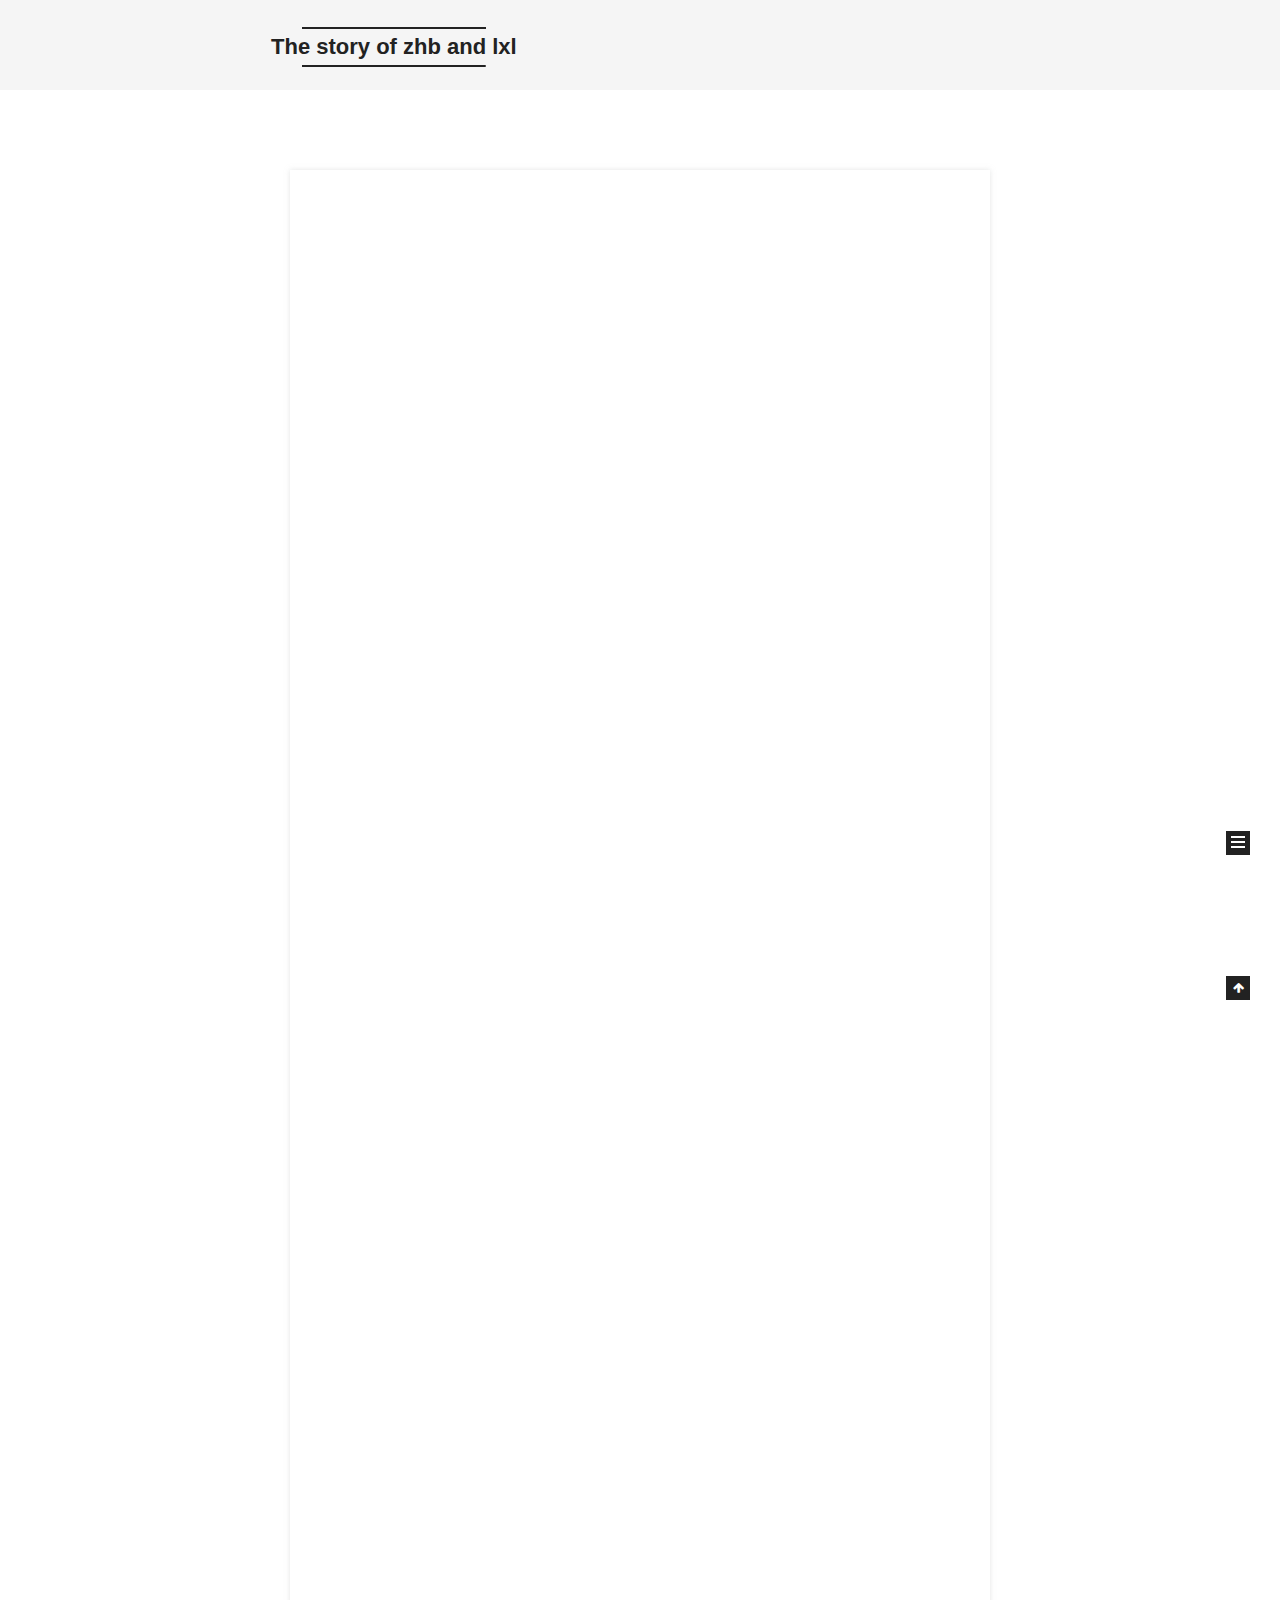
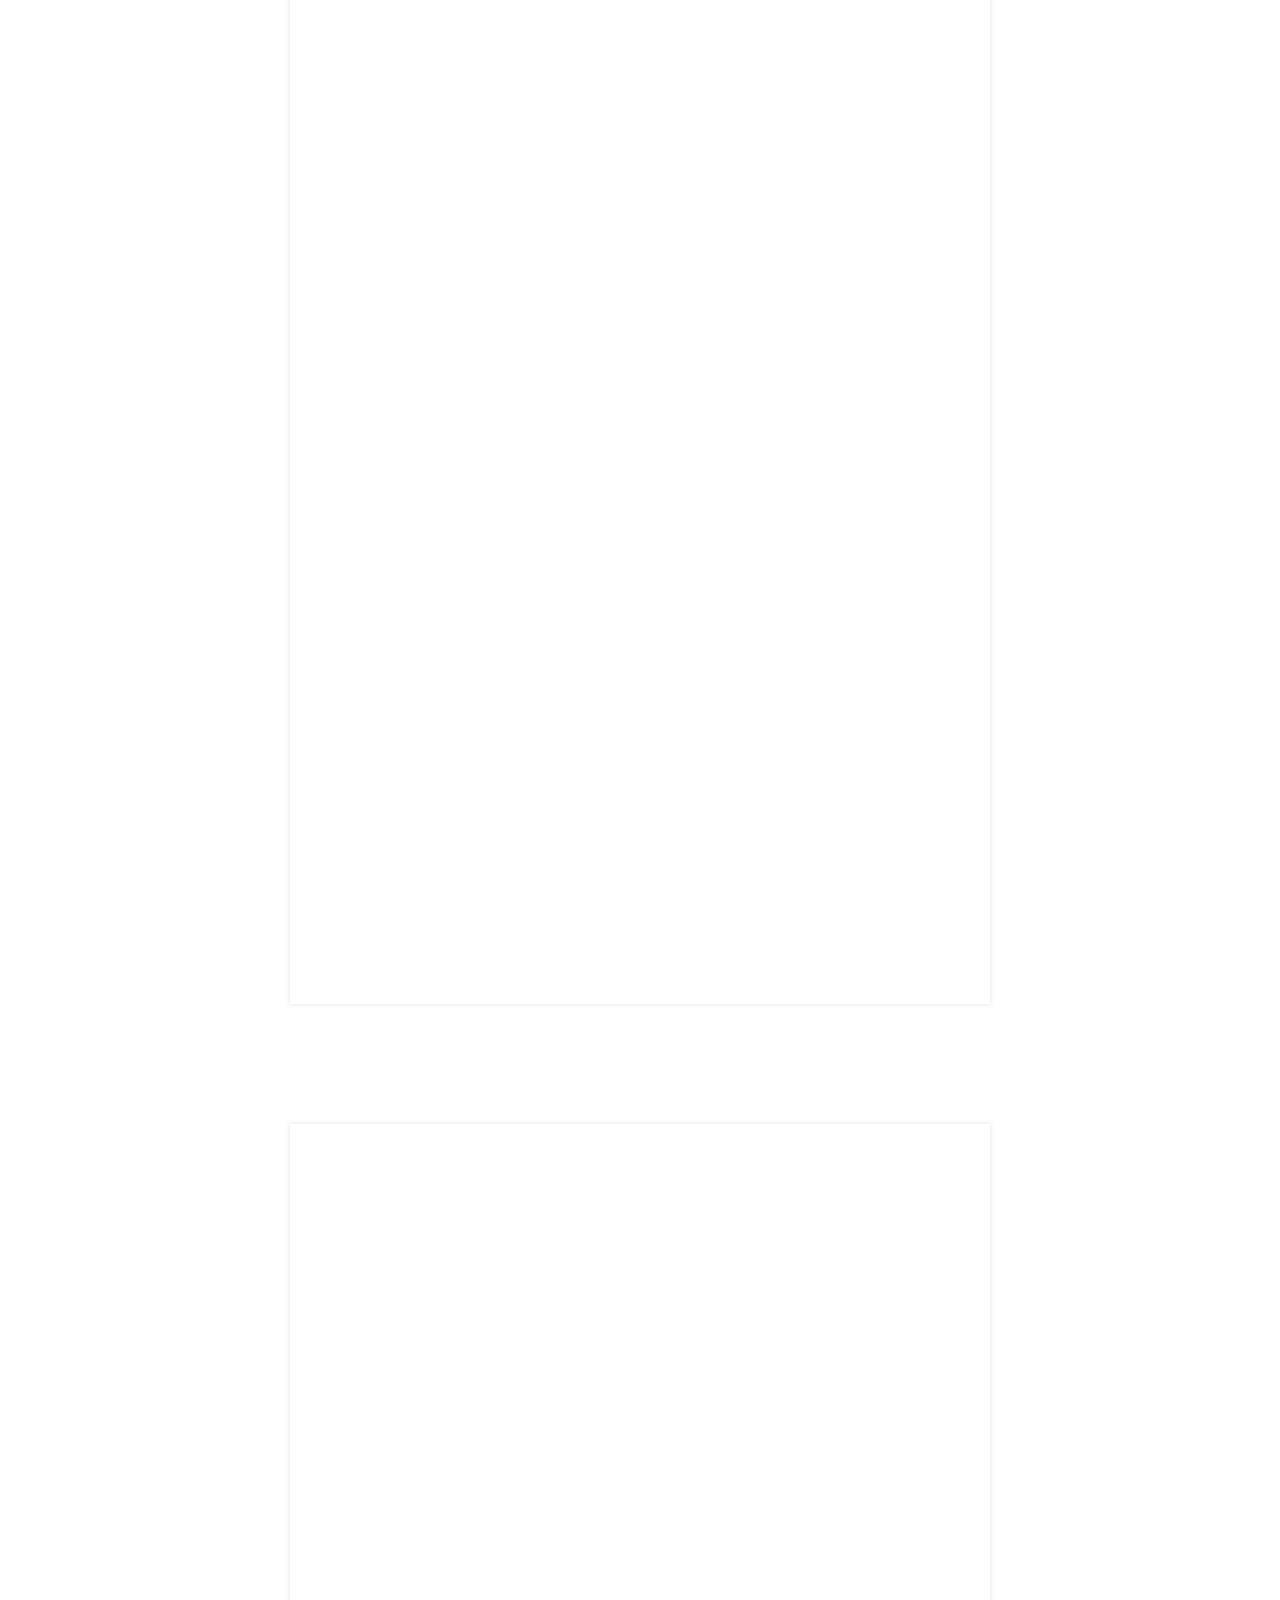
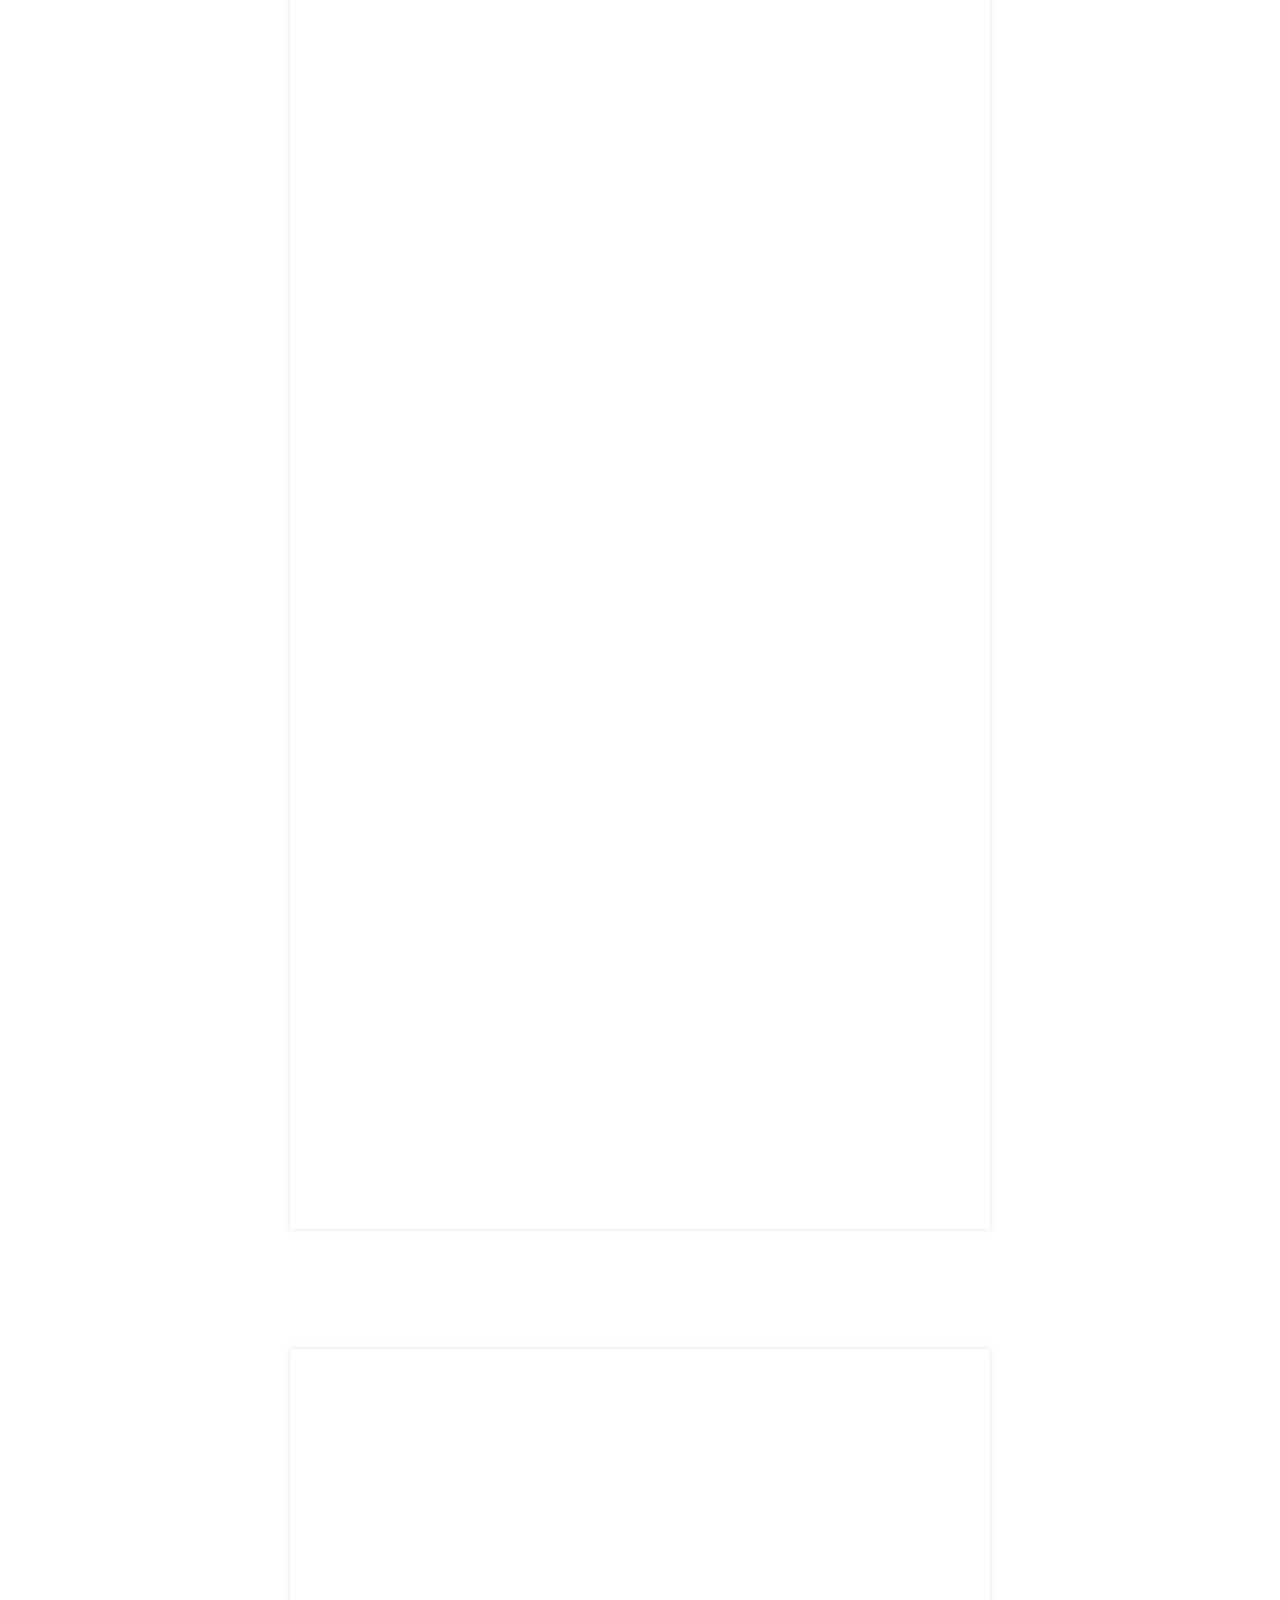
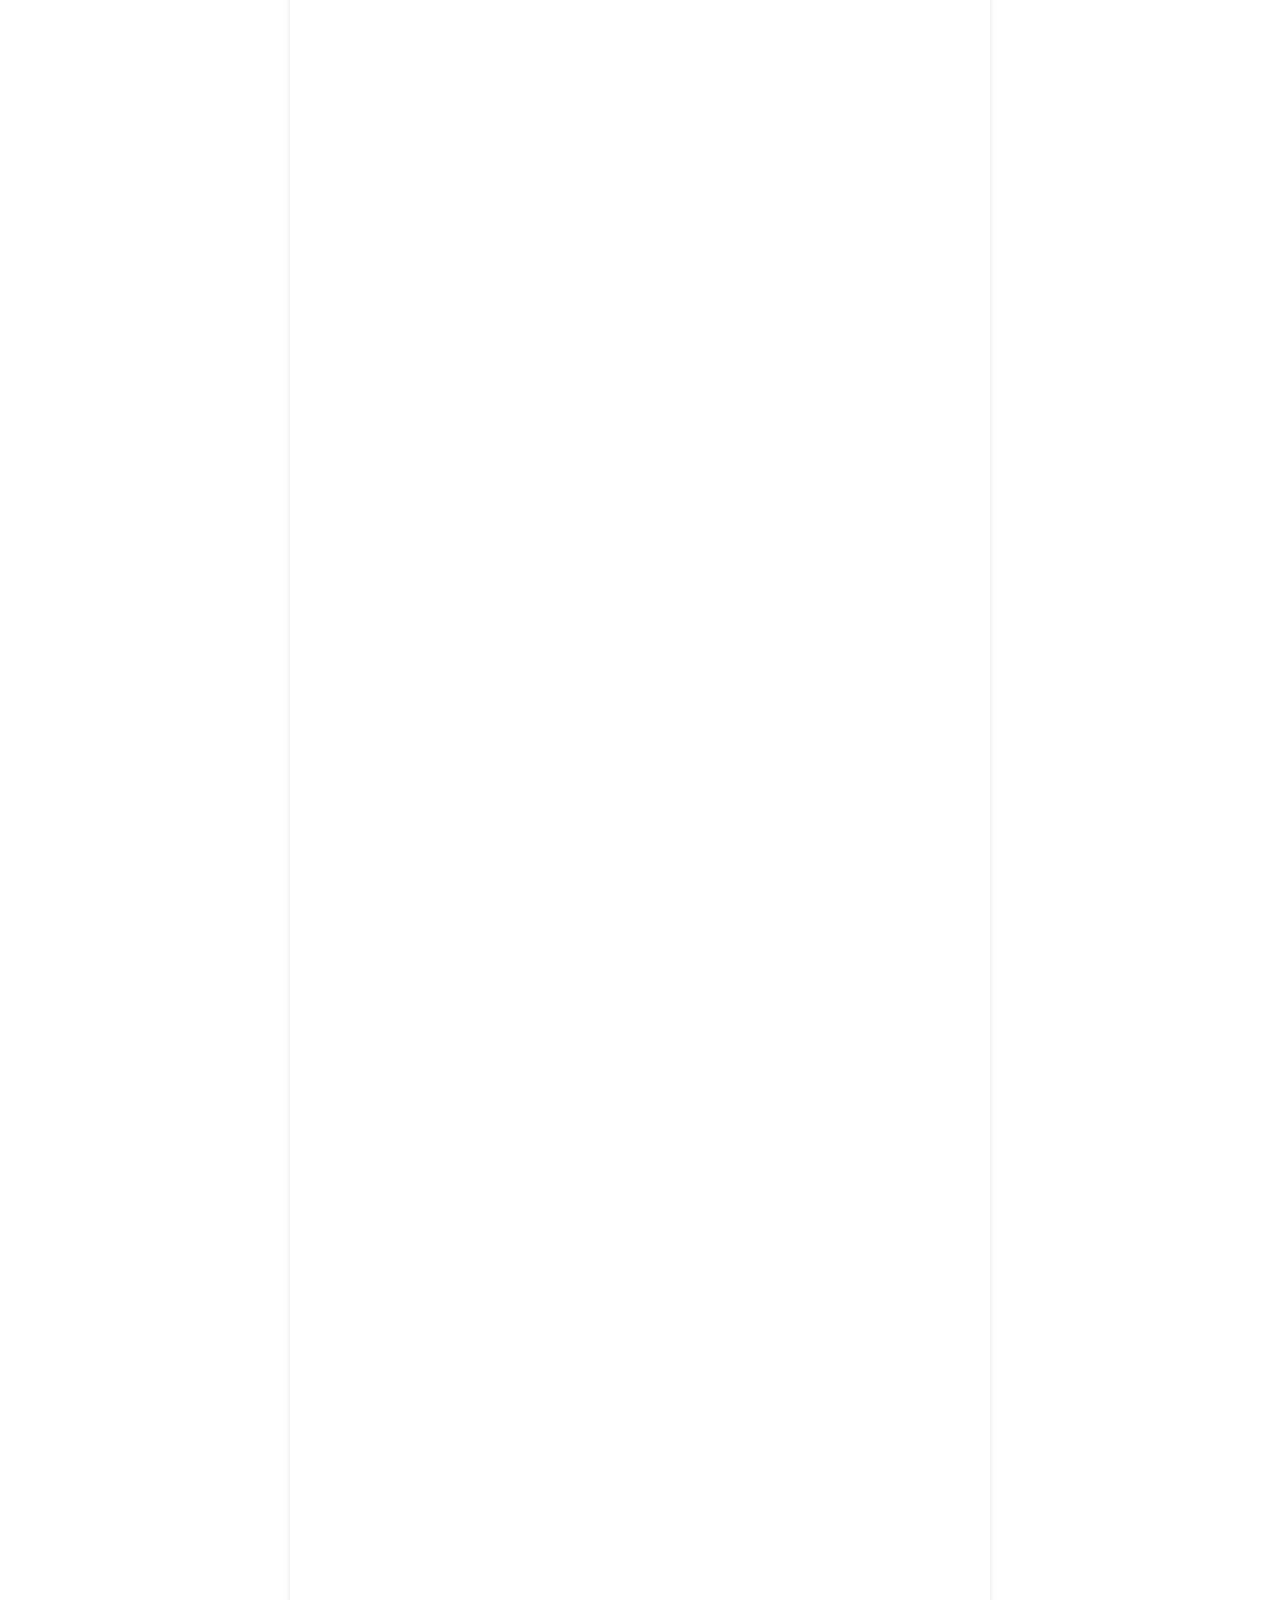
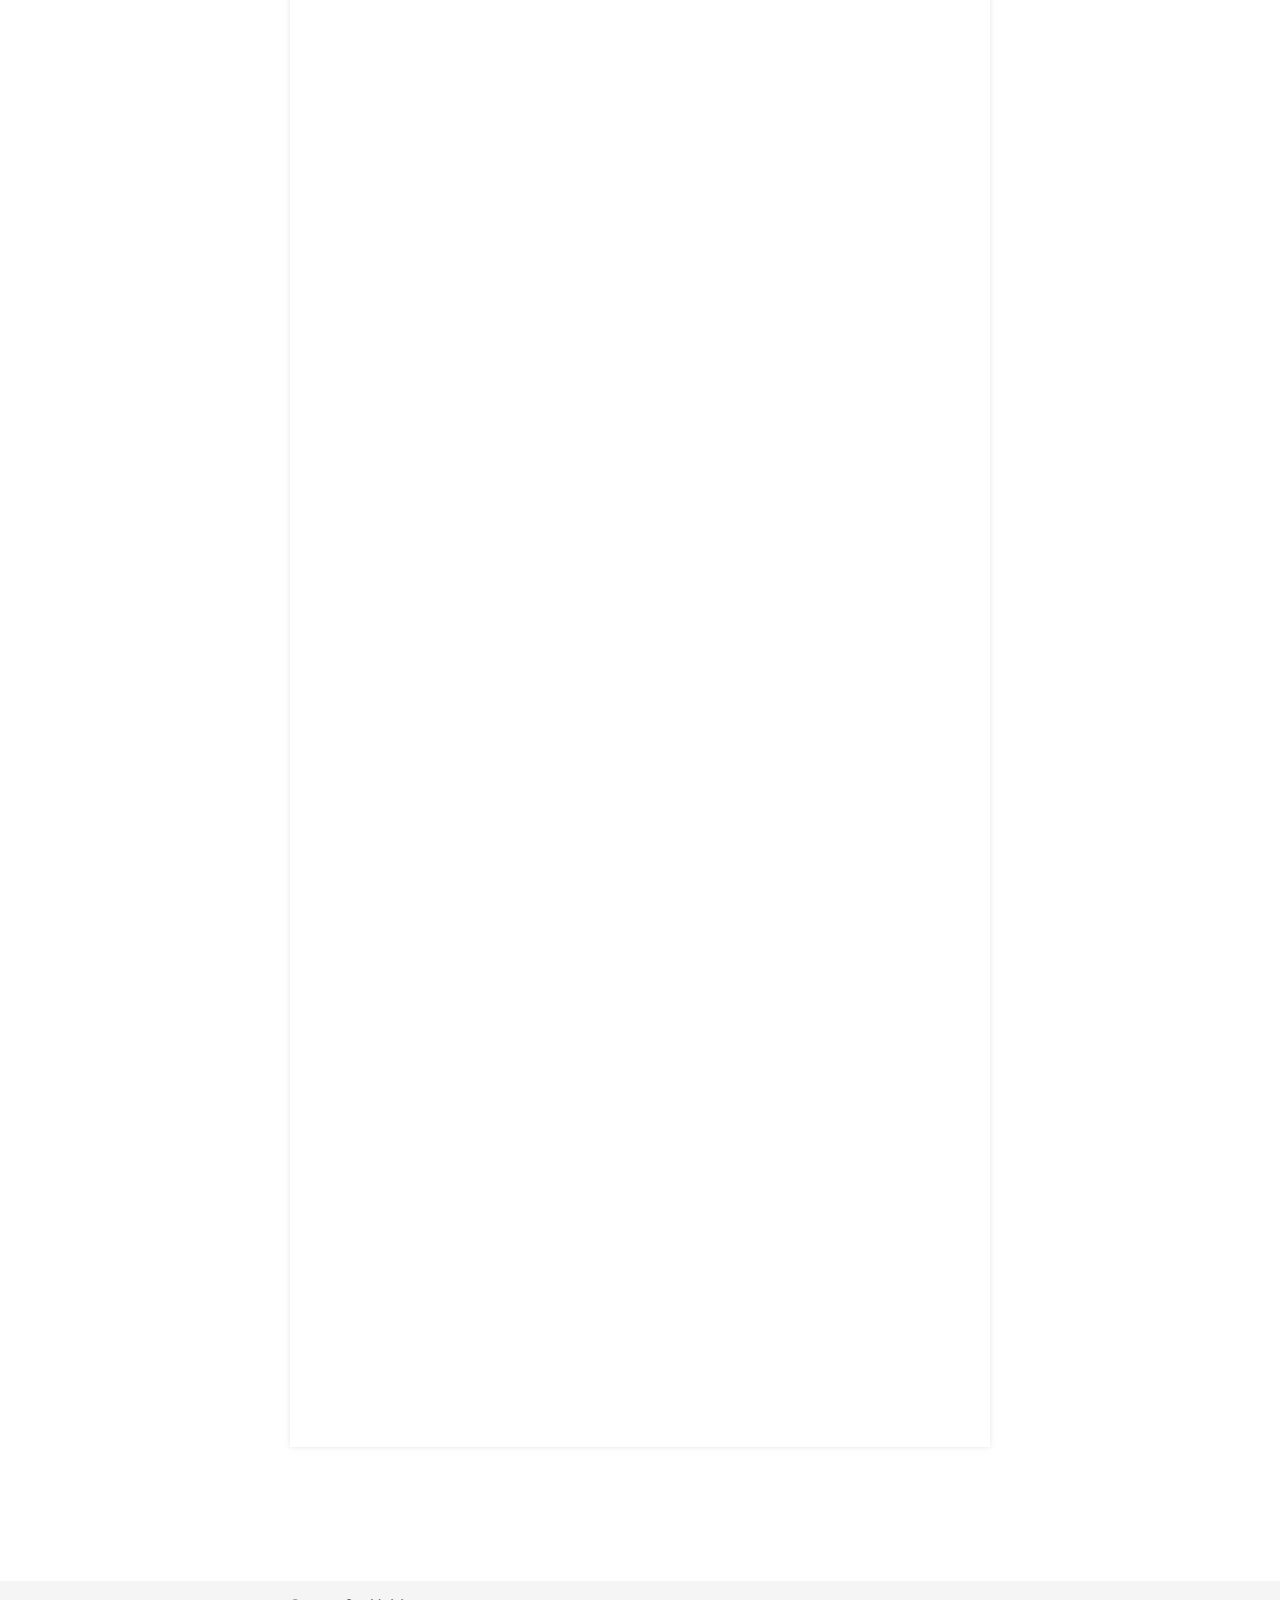
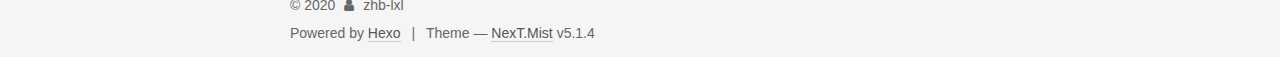
==== index.html @ 1535dd84 "Site updated: 2020-07-05 23:34:23" ====
<!DOCTYPE html>



  


<html class="theme-next mist use-motion" lang="zh-CN">
<head>
  <meta charset="UTF-8"/>
<meta http-equiv="X-UA-Compatible" content="IE=edge" />
<meta name="viewport" content="width=device-width, initial-scale=1, maximum-scale=1"/>
<meta name="theme-color" content="#222">









<meta http-equiv="Cache-Control" content="no-transform" />
<meta http-equiv="Cache-Control" content="no-siteapp" />
















  
  
  <link href="/lib/fancybox/source/jquery.fancybox.css?v=2.1.5" rel="stylesheet" type="text/css" />







<link href="/lib/font-awesome/css/font-awesome.min.css?v=4.6.2" rel="stylesheet" type="text/css" />

<link href="/css/main.css?v=5.1.4" rel="stylesheet" type="text/css" />


  <link rel="apple-touch-icon" sizes="180x180" href="/images/apple-touch-icon-next.png?v=5.1.4">


  <link rel="icon" type="image/png" sizes="32x32" href="/images/favicon-32x32-next.png?v=5.1.4">


  <link rel="icon" type="image/png" sizes="16x16" href="/images/favicon-16x16-next.png?v=5.1.4">


  <link rel="mask-icon" href="/images/logo.svg?v=5.1.4" color="#222">





  <meta name="keywords" content="Hexo, NexT" />










<meta property="og:type" content="website">
<meta property="og:title" content="The story of zhb and lxl">
<meta property="og:url" content="https://zhb-lxl.github.io/index.html">
<meta property="og:site_name" content="The story of zhb and lxl">
<meta property="og:locale" content="zh_CN">
<meta property="article:author" content="zhb-lxl">
<meta name="twitter:card" content="summary">



<script type="text/javascript" id="hexo.configurations">
  var NexT = window.NexT || {};
  var CONFIG = {
    root: '/',
    scheme: 'Mist',
    version: '5.1.4',
    sidebar: {"position":"left","display":"post","offset":12,"b2t":false,"scrollpercent":false,"onmobile":false},
    fancybox: true,
    tabs: true,
    motion: {"enable":true,"async":false,"transition":{"post_block":"fadeIn","post_header":"slideDownIn","post_body":"slideDownIn","coll_header":"slideLeftIn","sidebar":"slideUpIn"}},
    duoshuo: {
      userId: '0',
      author: 'Author'
    },
    algolia: {
      applicationID: '',
      apiKey: '',
      indexName: '',
      hits: {"per_page":10},
      labels: {"input_placeholder":"Search for Posts","hits_empty":"We didn't find any results for the search: ${query}","hits_stats":"${hits} results found in ${time} ms"}
    }
  };
</script>



  <link rel="canonical" href="https://zhb-lxl.github.io/"/>





  <title>The story of zhb and lxl</title>
  








<meta name="generator" content="Hexo 4.2.1"></head>

<body itemscope itemtype="http://schema.org/WebPage" lang="zh-CN">

  
  
    
  

  <div class="container sidebar-position-left 
  page-home">
    <div class="headband"></div>

    <header id="header" class="header" itemscope itemtype="http://schema.org/WPHeader">
      <div class="header-inner"><div class="site-brand-wrapper">
  <div class="site-meta ">
    

    <div class="custom-logo-site-title">
      <a href="/"  class="brand" rel="start">
        <span class="logo-line-before"><i></i></span>
        <span class="site-title">The story of zhb and lxl</span>
        <span class="logo-line-after"><i></i></span>
      </a>
    </div>
      
        <p class="site-subtitle"></p>
      
  </div>

  <div class="site-nav-toggle">
    <button>
      <span class="btn-bar"></span>
      <span class="btn-bar"></span>
      <span class="btn-bar"></span>
    </button>
  </div>
</div>

<nav class="site-nav">
  

  
    <ul id="menu" class="menu">
      
        
        <li class="menu-item menu-item-home">
          <a href="/%20" rel="section">
            
              <i class="menu-item-icon fa fa-fw fa-home"></i> <br />
            
            Home
          </a>
        </li>
      
        
        <li class="menu-item menu-item-archives">
          <a href="/archives/%20" rel="section">
            
              <i class="menu-item-icon fa fa-fw fa-archive"></i> <br />
            
            Archives
          </a>
        </li>
      

      
    </ul>
  

  
</nav>


 </div>
    </header>

    <main id="main" class="main">
      <div class="main-inner">
        <div class="content-wrap">
          <div id="content" class="content">
            
  <section id="posts" class="posts-expand">
    
      

  

  
  
  

  <article class="post post-type-normal" itemscope itemtype="http://schema.org/Article">
  
  
  
  <div class="post-block">
    <link itemprop="mainEntityOfPage" href="https://zhb-lxl.github.io/2020/07/05/lxl%E7%9A%847-4/">

    <span hidden itemprop="author" itemscope itemtype="http://schema.org/Person">
      <meta itemprop="name" content="zhb-lxl">
      <meta itemprop="description" content="">
      <meta itemprop="image" content="/images/avatar.gif">
    </span>

    <span hidden itemprop="publisher" itemscope itemtype="http://schema.org/Organization">
      <meta itemprop="name" content="The story of zhb and lxl">
    </span>

    
      <header class="post-header">

        
        
          <h1 class="post-title" itemprop="name headline">
                
                <a class="post-title-link" href="/2020/07/05/lxl%E7%9A%847-4/" itemprop="url">lxl的7.4</a></h1>
        

        <div class="post-meta">
          <span class="post-time">
            
              <span class="post-meta-item-icon">
                <i class="fa fa-calendar-o"></i>
              </span>
              
                <span class="post-meta-item-text">Posted on</span>
              
              <time title="Post created" itemprop="dateCreated datePublished" datetime="2020-07-05T23:17:21+08:00">
                2020-07-05
              </time>
            

            

            
          </span>

          

          
            
          

          
          

          

          

          

        </div>
      </header>
    

    
    
    
    <div class="post-body" itemprop="articleBody">

      
      

      
        
          
            <p>我的生日！！！终于和傻傻宾见面啦~其实我都不知道见了面之后自己会怎么表现233但是有点庆幸我前一天晚上睡的不够好 有点呆呆的 内心的紧张就没有那么多 我本来以为牵手啊搂住可能会有点刻意 然后跟男孩子从来就没怎么有稍微一点亲密接触的我可能会觉得不舒服 但是我刚见面在电梯上的时候 我就觉得 啊 好像有点点尴尬耶 然后我就稍微鼓起勇气摸了摸你的头 很快就收了回来哈哈哈我就想 后面怎么发展我就不管了哈哈哈哈 然后很快就在那个电梯上你就搂住了我的肩 我觉得蛮神奇的是 我没什么扭捏感的样子 一切都很自然 感觉最开始的一切刚见面的腼腆 都在那个电梯上消解了 我有想象过第一次埋在男朋友的怀里是什么感受 可能会很害羞？ 我本来只是被你搂着肩而已 后来在地铁上 有的时候会站不稳你就会把我往你怀里搂 然后几次过后我好像就开始自己往你怀里蹭了哈哈哈哈 后来去次饭嘛 然后你给我戴项链嘻嘻 感觉这是之前我在电视剧里边看到的情节好嘛！我觉得你其实可以在船上再给我的嘻嘻 因为吃饭那个地方食物的味道有点点重 感觉会把你送给我的项链弄脏〃∀〃 </p>
<p>我觉得定了那个船挺好的嘻嘻 还可以半躺着 如果只是在江边散步的话 我觉得我可能都不会那么快就会和你腻歪抱在一起 后来嘛…我就超级喜欢蹭你 抬头蹭你的下巴 隔着口罩真的是肆无忌惮哈哈哈哈 在船上的时候其实我知道你想干坏事想亲我（手动狗头） 但是我觉得有点太快了QAQ 其实我也想偷偷亲你一下 但是觉得还是太快了太快了这才第一次date233感觉好像还是在梦里一样 不过呢口罩真的是个好东西 这样子我就可以在你脸上随便蹭来蹭去嘻嘻</p>
<p>感觉自己在昨天亲身经历的时候一切都很自然 但是回家之后回想起来 真的觉得自己都磕到了自己的糖（羞涩.jpg）还有你给我写的博客哈哈哈哈 回家之后慢慢一条一条看看的我觉得人自己在做梦哈哈哈哈<br>〃∀〃</p>
<p>我感觉用新冠时期的爱情来介绍我们的开始真的好适合啊哈哈哈 很多甜甜的地方都是之前别人没有的 就比如我可以戴着口罩蹭你 很害羞的经历啦〃∀〃听起来就觉得超级特别超级甜哈哈哈哈 而且我觉得晚上我们抱在一起的时候 旁边的小姐姐好像真的是在说我们撑着伞好甜啊〃∀〃嘻嘻</p>
<p>我觉得我的第一次恋爱的开始好圆满耶ε٩(๑&gt; ₃ &lt;)7з</p>
<p>傻傻宾 我们一定要一直都好好的哦٩۹(๑•̀ω•́ ๑)۶</p>
<center class="half">
    <img src="/2020/07/05/lxl%E7%9A%847-4/1.jpg" width="300">
</center>
<center class="half">
    <img src="/2020/07/05/lxl%E7%9A%847-4/2.jpg" width="300">
</center>
<center class="half">
    <img src="/2020/07/05/lxl%E7%9A%847-4/3.jpg" width="300">
</center>
          
        
      
    </div>
    
    
    

    

    

    

    <footer class="post-footer">
      

      

      

      
      
        <div class="post-eof"></div>
      
    </footer>
  </div>
  
  
  
  </article>


    
      

  

  
  
  

  <article class="post post-type-normal" itemscope itemtype="http://schema.org/Article">
  
  
  
  <div class="post-block">
    <link itemprop="mainEntityOfPage" href="https://zhb-lxl.github.io/2020/07/05/zhb%E7%9A%847-4/">

    <span hidden itemprop="author" itemscope itemtype="http://schema.org/Person">
      <meta itemprop="name" content="zhb-lxl">
      <meta itemprop="description" content="">
      <meta itemprop="image" content="/images/avatar.gif">
    </span>

    <span hidden itemprop="publisher" itemscope itemtype="http://schema.org/Organization">
      <meta itemprop="name" content="The story of zhb and lxl">
    </span>

    
      <header class="post-header">

        
        
          <h1 class="post-title" itemprop="name headline">
                
                <a class="post-title-link" href="/2020/07/05/zhb%E7%9A%847-4/" itemprop="url">zhb的7.4</a></h1>
        

        <div class="post-meta">
          <span class="post-time">
            
              <span class="post-meta-item-icon">
                <i class="fa fa-calendar-o"></i>
              </span>
              
                <span class="post-meta-item-text">Posted on</span>
              
              <time title="Post created" itemprop="dateCreated datePublished" datetime="2020-07-05T20:12:35+08:00">
                2020-07-05
              </time>
            

            

            
          </span>

          

          
            
          

          
          

          

          

          

        </div>
      </header>
    

    
    
    
    <div class="post-body" itemprop="articleBody">

      
      

      
        
          
            <p>过去的两天像梦一般，zhb现在仍然沉浸在这两天的美好当中。趁着细节还没有忘记，zhb赶紧动笔，写下这两天最美好的回忆。</p>
<h2 id="凌晨"><a href="#凌晨" class="headerlink" title="凌晨"></a>凌晨</h2><p>给你发完生日祝福，并在结束摸鱼说晚安之后，我开始尝试睡觉。好吧，我承认那时候我超级紧张，其实也很容易理解，毕竟第二天要见明恋了半年的女神，一个母胎solo怎么可能不紧张呢？</p>
<p>迷迷糊糊半睡半醒地到了早上八点，我决定不睡了，开始检查我给你准备的礼物们是否都还正常。</p>
<h2 id="下午两点"><a href="#下午两点" class="headerlink" title="下午两点"></a>下午两点</h2><p>这可能是我坐得最漫长的高铁了，最喜欢的柯南也不香了。到了广州南之后，在你所在的H出口前，我深吸了一口气，让自己狂跳的心稍微平静下来，然后就看到了那个站在电梯上的美丽姑娘。虽然隔着口罩，但是我一眼就看出这就是那个她，就是我日思夜想夜不成寐的她。</p>
<p>口罩是个好东西，zhb此刻的表情一定相当滑稽，然后我就和你一起走下电梯。然后我就开始纠结，要怎么稍微表示亲近而不失冒犯。而此时你突然跳起来拍了我脑袋一下，像一只可爱的小精灵一样，立刻拉进了我们的距离。于是我顺势搂住了你，你似乎没有抗拒，这使我的心稍微平静下来：这个小可爱并不会反感我的举动。然后后面就顺其自然啦。</p>
<h2 id="下午四点"><a href="#下午四点" class="headerlink" title="下午四点"></a>下午四点</h2><p>我们终于排到了烤肉的号。我想起我陪我妈妈看的偶像剧里面，男生送女生首饰的时候，似乎都是在饭桌上掏出来的，于是我就模仿了一下。给你戴首饰是我觉得我们这次最好笑的一个点，这个动作我对着我的玩偶企鹅演练了很多次，但是模拟的时候未曾想到过，当我拨开你的秀发的时候，那种淡淡的香气让我内心砰砰直跳，小鹿乱撞。awsl，我手开始抖，不过怕你不舒服，我还是尽快地将它扣好。</p>
<h2 id="晚上八点"><a href="#晚上八点" class="headerlink" title="晚上八点"></a>晚上八点</h2><p>我们在珠江上，我抱着你，你搂着我，在甲板上吹风。我一度有一种冲动，想要模仿泰坦尼克号里面的Jack和Rose,不过觉得这个想法太中二了，而且人也太多了就不好意思提。<br>然后我们回到船舱，我们继续腻歪，当时那种幸福感，我觉得真的此生难忘。面对心爱的姑娘，这种幸福感，写这篇文章时刻的我，也还是可以强烈地感受到。不过你说得对，第一次date还是留一点到以后哈哈哈哈，虽然我承认我确实动了坏心思（毕竟这是我最心爱的姑娘）。（这里似乎应该加一个狗头）。然后我在船上也把博客给你看了，然后你也给了我那封信（说起来丢人，在宾馆我第一次看的时候，真的掉了泪水2333）</p>
<h2 id="晚上九点"><a href="#晚上九点" class="headerlink" title="晚上九点"></a>晚上九点</h2><p>快乐的时间总是那么短暂，美好的光阴一下子就过去了。我把你送到了小区门口，但是我舍不得放你走，我们在一直拥抱着，拥抱着。时间仿佛停止了，我们都不说话，静静的，静静的，真希望就这么一直下去啊～</p>
<p>可惜我还是得放开你，还是得转身离去。我一步三回头，不过似乎没有看到你回头（狗头）然后今天你说你也没有看到我回头，那真的是偶像剧里面那种感觉了。</p>
<h2 id="PS"><a href="#PS" class="headerlink" title="PS"></a>PS</h2><p>我一直以为我的情绪控制能力很好，但是写这篇文章的时候我真的控制不住了（太没出息了2333，哼，都怪你哈哈哈哈）。不知道是想念还是幸福，我终于理解了什么叫做热泪盈眶。</p>
<p>哼，宝贝琳我们以后一定要一直一直这样哦！其实还有好多话，但是我怕等一下我妈看到我这样子以为我怎么了呢2333，就先这样吧。</p>
<p>mua~</p>

          
        
      
    </div>
    
    
    

    

    

    

    <footer class="post-footer">
      

      

      

      
      
        <div class="post-eof"></div>
      
    </footer>
  </div>
  
  
  
  </article>


    
      

  

  
  
  

  <article class="post post-type-normal" itemscope itemtype="http://schema.org/Article">
  
  
  
  <div class="post-block">
    <link itemprop="mainEntityOfPage" href="https://zhb-lxl.github.io/2020/06/20/zhb%E7%9A%84%E4%B8%80%E7%82%B9%E7%82%B9%E5%BF%83%E8%B7%AF%E5%8E%86%E7%A8%8B/">

    <span hidden itemprop="author" itemscope itemtype="http://schema.org/Person">
      <meta itemprop="name" content="zhb-lxl">
      <meta itemprop="description" content="">
      <meta itemprop="image" content="/images/avatar.gif">
    </span>

    <span hidden itemprop="publisher" itemscope itemtype="http://schema.org/Organization">
      <meta itemprop="name" content="The story of zhb and lxl">
    </span>

    
      <header class="post-header">

        
        
          <h1 class="post-title" itemprop="name headline">
                
                <a class="post-title-link" href="/2020/06/20/zhb%E7%9A%84%E4%B8%80%E7%82%B9%E7%82%B9%E5%BF%83%E8%B7%AF%E5%8E%86%E7%A8%8B/" itemprop="url">zhb的一点点心路历程</a></h1>
        

        <div class="post-meta">
          <span class="post-time">
            
              <span class="post-meta-item-icon">
                <i class="fa fa-calendar-o"></i>
              </span>
              
                <span class="post-meta-item-text">Posted on</span>
              
              <time title="Post created" itemprop="dateCreated datePublished" datetime="2020-06-20T00:02:42+08:00">
                2020-06-20
              </time>
            

            

            
          </span>

          

          
            
          

          
          

          

          

          

        </div>
      </header>
    

    
    
    
    <div class="post-body" itemprop="articleBody">

      
      

      
        
          
            <h1 id="引言"><a href="#引言" class="headerlink" title="引言"></a>引言</h1><p>当lxl看到这篇文章的时候，zhb可能已经紧张得不知道说什么好了2333，所以我觉得还是让lxl回忆一下，为什么zhb现在会在你的对面，跟你说刚才的那番话。</p>
<h1 id="1月"><a href="#1月" class="headerlink" title="1月"></a>1月</h1><p>考试周的时候，加了微信久久不聊的你突然问我：“计算机组成原理怎么学？”看到你的聊天框浮现的小红点，有点点惊讶，也有点点小兴奋，因为刚刚考完计组，第二天还有考试，就根据我的理解实事求是地讲了一下。</p>
<p>这时的我肯定不会想到，半年后，我会跑到广州，站在你面前，跟你说刚才的那一番话。</p>
<p>之前曾经对某位工具人同学开玩笑说，给我介绍一个女朋友吧，没想到在我期末考结束之后，这位同学真的认认真真地说，要把她的女朋友介绍给我。然后还把照片给我看了一下。看到照片后，zhb的第一反应：好可爱的女孩子！第二反应：啊啊啊太可爱啦！然后就是：工具人同学怎么现在才告诉我这个妹子（手动狗头）。不过鉴于对工具人同学的撮合能力表示担忧，我决定自己来追。</p>
<p>最开始也不敢轻举妄动，也只有在新年的时候发了个祝福，还被怀疑是群发qwq。终于在1月底你突然跑来问我计组题目，机会好像来了！</p>
<h1 id="2月"><a href="#2月" class="headerlink" title="2月"></a>2月</h1><p>进入2月后，我们开始熟悉起来，并开始有了一些共同的话题。而你生活中的不开心的事情，有时候也会告诉我。我们讨论的东西越来越多，进而讨论起彼此母胎solo的经历（狗头）。我从未向这样盼望早日开学，只因为希望可以早点见到你。谁知天有不测风云，此时新冠疫情的严峻使得开学变得遥遥无期。</p>
<h1 id="3月"><a href="#3月" class="headerlink" title="3月"></a>3月</h1><p>这个月与上个月相似，让我感到非常快乐的事情是，在我国历生日的时候，你给我在0点发了生日祝福。而从3月开始，我开始按照计划开展我的学习，有时候我虽然很想去找你聊天，但是我觉得还是要完成眼前的学习任务。我不希望因为我喜欢你而影响我们的正常的学习生活，因为我坚信，好的感情应该是携手共进，而不是相互耽搁。不过随着我们交流的深入，我愈发觉得，你不仅超级可爱，而且三观跟我出奇的一致。如果说，之前只是见色起意，从这个阶段开始，我真的开始认认真真地考虑我对你的感觉，并把你纳入到我后半段大学生涯的规划中。</p>
<h1 id="4月"><a href="#4月" class="headerlink" title="4月"></a>4月</h1><p>我越来越按捺不住了，我开始工具人同学商量，我得去广州亲自见你一趟了。我不断关注着广州的疫情状况，并曾想过，在520那天，跑到广州给你一个惊喜。不过当4月20日开学后，我发现这学期有太多的任务，我感觉我一时半会还无法做好准备，向你亲口说出我对你的感觉。所以这个计划暂时被推迟了，而我也由于实验室还有专业课的事情，陷入了忙碌之中。即使如此，每天跟你聊天仍然是令我最快乐的事情。</p>
<h1 id="5月"><a href="#5月" class="headerlink" title="5月"></a>5月</h1><p>这应该是一个非常重要的月份。在这里挑几个关键的日期吧哈哈哈哈哈。</p>
<h2 id="5月20日"><a href="#5月20日" class="headerlink" title="5月20日"></a>5月20日</h2><p>这一天其实是我之前计划要表白的日子。无数次打开你的聊天窗口，写下我喜欢你，但是又心烦意乱地删除，理智告诉我，这个时间还不能表白，我应该去广州亲自告诉你。于是这时候的我决定，尽快在一个特殊的日子，去广州和你表白。于是，我找了个理由告诉爸妈，我最近要去一趟广州。</p>
<h2 id="5月28日"><a href="#5月28日" class="headerlink" title="5月28日"></a>5月28日</h2><p>本来想要偷偷去广州，但是怕惊喜变成了惊吓，思来想去还是决定跟你商量一下。假装若无其事地找到你，说我要去广州一趟。然后你就开始装傻（你超级坏哟）。经过一两天的考虑，我最终决定在你的生日，也就是你看到这篇文章的现在，陪你过这个生日，然后告诉你，我喜欢你。</p>
<h1 id="6月"><a href="#6月" class="headerlink" title="6月"></a>6月</h1><h2 id="6月１日"><a href="#6月１日" class="headerlink" title="6月１日"></a>6月１日</h2><p>我给你在０点的时候发了六一祝福（没毛病，你就是一个小可爱），然后突如其来收到了一份礼物，让我开心了一整天：</p>
<center class="half">
    <img src="/2020/06/20/zhb%E7%9A%84%E4%B8%80%E7%82%B9%E7%82%B9%E5%BF%83%E8%B7%AF%E5%8E%86%E7%A8%8B/1.png" width="300">
</center>

<p>我觉得事情似乎变得明朗起来，不过我还没有找到一个比较好的契机捅破这层窗户纸。</p>
<h2 id="６月中旬"><a href="#６月中旬" class="headerlink" title="６月中旬"></a>６月中旬</h2><p>渐渐的，你开始默认了我的身份（至少我死皮赖脸臭不要脸地这么认为的）。这该死的疫情耽误了太多事情了，我也没有想到追你居然半年了还没有见到面，仅凭着高中的几次相遇，以及你发给我美美哒的照片来满足我的想念。不过你也暴露出了一点点的担忧，我其实也有点怕在你看完文章后被你扔在珠江边凌乱qwq。虽然这也让我有了些许的担忧，不过想了好久似乎也问题不大，因为我觉得我希望的不是昙花一现的恋爱，所以异地似乎也是一道不错的考验（容我这么不要脸哈哈哈哈）。然后我也开始准备与你见面，并搭建了这个博客。如果我有幸能追到你，我将用这个作为我们的恋爱日志（脸红.jpg）。</p>
<h2 id="6月23日"><a href="#6月23日" class="headerlink" title="6月23日"></a>6月23日</h2><p>本来写完了这篇文章，今天跟你聊完，还是要来加上这一段。你说，你觉得因为我们计算机水平目前可能有一点差距，你觉得我们可能走不到最后，其实我觉得你真的没有必要妄自菲薄，我觉得我也只是普普通通的男孩子。虽然我希望你能越来越优秀，但是优秀的定义这么多，也不一定是学好计算机，我觉得你在很多方面也是非常优秀的嘛。再说，我觉得我现在努力学习，积极向上的目的，是创造一个拥有你的未来。我理解你的担忧，不过请你放心，只要我们多沟通，然后好好努力，我觉得你说的问题其实都不是特别大的问题，即使有了问题，我觉得我们也一定可以解决好它的。</p>
<h2 id="6月30日凌晨"><a href="#6月30日凌晨" class="headerlink" title="6月30日凌晨"></a>6月30日凌晨</h2><p>两个小时之前，我说出了一句可以让我愧疚好长时间的话，我说的时候只是想表达，我多么在意你，但是我发现我的措辞非常愚蠢，深深伤害了你。你也由此把你的担忧暴露给我。</p>
<p>我知道，一段彼此认真投入的感情从来就少不了各种磕磕碰碰，你觉得你有各种担忧，也是非常正常的。其实我也真的蛮怕的，我从来没有这么喜欢过一个人，我也无法想象失去你我会怎么样。</p>
<p>我跟你一样经历过失败的情感，也理解你的担忧。你可能会觉得，我现在给你做的承诺不一定很靠谱，未来的路很长，不知道我们会变成什么样子。</p>
<p>但是我也从来没有像现在这样笃定过，我认定这个姑娘了。有担忧是正常的，只有不相爱了才能无所顾忌。我知道我可能会有这样那样的缺点，可能会做错这样那样的事情，但是我会为了你努力改正这一切，就像我上次写的，让我们努力解决可能出现的所有问题。</p>
<p>宝贝，真的对不起，我以后会注意这些方方面面的，也希望你不要再担忧。为了你，我会勇敢地面对未来的一切挑战，也希望你能够信任我，我会认认真真履行我给你许下的诺言的。</p>
<h1 id="未完待续…"><a href="#未完待续…" class="headerlink" title="未完待续…"></a>未完待续…</h1><p>我不是一个擅长表达的人。在遇到你之前我甚至不是一个勇于追求爱情的人。瞒着所有人偷偷来广州，是我为爱情做过最勇敢的事情，也是最快乐的事情。我原以为我并不渴望爱情，现在想想，只是以前的我没有遇上你。生活很苦，但你很甜，我希望我能给你甜甜的恋爱，在接下来的日子里，可以携手共进，一同成长。也希望这个日志可以永远更新下去。</p>

          
        
      
    </div>
    
    
    

    

    

    

    <footer class="post-footer">
      

      

      

      
      
        <div class="post-eof"></div>
      
    </footer>
  </div>
  
  
  
  </article>


    
  </section>

  


          </div>
          


          

        </div>
        
          
  
  <div class="sidebar-toggle">
    <div class="sidebar-toggle-line-wrap">
      <span class="sidebar-toggle-line sidebar-toggle-line-first"></span>
      <span class="sidebar-toggle-line sidebar-toggle-line-middle"></span>
      <span class="sidebar-toggle-line sidebar-toggle-line-last"></span>
    </div>
  </div>

  <aside id="sidebar" class="sidebar">
    
    <div class="sidebar-inner">

      

      

      <section class="site-overview-wrap sidebar-panel sidebar-panel-active">
        <div class="site-overview">
          <div class="site-author motion-element" itemprop="author" itemscope itemtype="http://schema.org/Person">
            
              <p class="site-author-name" itemprop="name">zhb-lxl</p>
              <p class="site-description motion-element" itemprop="description"></p>
          </div>

          <nav class="site-state motion-element">

            
              <div class="site-state-item site-state-posts">
              
                <a href="/archives/%20%7C%7C%20archive">
              
                  <span class="site-state-item-count">3</span>
                  <span class="site-state-item-name">posts</span>
                </a>
              </div>
            

            

            

          </nav>

          

          

          
          

          
          

          

        </div>
      </section>

      

      

    </div>
  </aside>


        
      </div>
    </main>

    <footer id="footer" class="footer">
      <div class="footer-inner">
        <div class="copyright">&copy; <span itemprop="copyrightYear">2020</span>
  <span class="with-love">
    <i class="fa fa-user"></i>
  </span>
  <span class="author" itemprop="copyrightHolder">zhb-lxl</span>

  
</div>


  <div class="powered-by">Powered by <a class="theme-link" target="_blank" href="https://hexo.io">Hexo</a></div>



  <span class="post-meta-divider">|</span>



  <div class="theme-info">Theme &mdash; <a class="theme-link" target="_blank" href="https://github.com/iissnan/hexo-theme-next">NexT.Mist</a> v5.1.4</div>




        







        
      </div>
    </footer>

    
      <div class="back-to-top">
        <i class="fa fa-arrow-up"></i>
        
      </div>
    

    

  </div>

  

<script type="text/javascript">
  if (Object.prototype.toString.call(window.Promise) !== '[object Function]') {
    window.Promise = null;
  }
</script>









  












  
  
    <script type="text/javascript" src="/lib/jquery/index.js?v=2.1.3"></script>
  

  
  
    <script type="text/javascript" src="/lib/fastclick/lib/fastclick.min.js?v=1.0.6"></script>
  

  
  
    <script type="text/javascript" src="/lib/jquery_lazyload/jquery.lazyload.js?v=1.9.7"></script>
  

  
  
    <script type="text/javascript" src="/lib/velocity/velocity.min.js?v=1.2.1"></script>
  

  
  
    <script type="text/javascript" src="/lib/velocity/velocity.ui.min.js?v=1.2.1"></script>
  

  
  
    <script type="text/javascript" src="/lib/fancybox/source/jquery.fancybox.pack.js?v=2.1.5"></script>
  


  


  <script type="text/javascript" src="/js/src/utils.js?v=5.1.4"></script>

  <script type="text/javascript" src="/js/src/motion.js?v=5.1.4"></script>



  
  

  

  


  <script type="text/javascript" src="/js/src/bootstrap.js?v=5.1.4"></script>



  


  




	





  





  












  





  

  

  

  
  

  

  

  

</body>
</html>
---- css/main.css ----
/* normalize.css v3.0.2 | MIT License | git.io/normalize */
html {
  font-family: sans-serif; /* 1 */
  -ms-text-size-adjust: 100%; /* 2 */
  -webkit-text-size-adjust: 100%; /* 2 */
}
body {
  margin: 0;
}
article,
aside,
details,
figcaption,
figure,
footer,
header,
hgroup,
main,
menu,
nav,
section,
summary {
  display: block;
}
audio,
canvas,
progress,
video {
  display: inline-block; /* 1 */
  vertical-align: baseline; /* 2 */
}
audio:not([controls]) {
  display: none;
  height: 0;
}
[hidden],
template {
  display: none;
}
a {
  background-color: transparent;
}
a:active,
a:hover {
  outline: 0;
}
abbr[title] {
  border-bottom: 1px dotted;
}
b,
strong {
  font-weight: bold;
}
dfn {
  font-style: italic;
}
h1 {
  font-size: 2em;
  margin: 0.67em 0;
}
mark {
  background: #ff0;
  color: #000;
}
small {
  font-size: 80%;
}
sub,
sup {
  font-size: 75%;
  line-height: 0;
  position: relative;
  vertical-align: baseline;
}
sup {
  top: -0.5em;
}
sub {
  bottom: -0.25em;
}
img {
  border: 0;
}
svg:not(:root) {
  overflow: hidden;
}
figure {
  margin: 1em 40px;
}
hr {
  -moz-box-sizing: content-box;
  box-sizing: content-box;
  height: 0;
}
pre {
  overflow: auto;
}
code,
kbd,
pre,
samp {
  font-family: monospace, monospace;
  font-size: 1em;
}
button,
input,
optgroup,
select,
textarea {
  color: inherit; /* 1 */
  font: inherit; /* 2 */
  margin: 0; /* 3 */
}
button {
  overflow: visible;
}
button,
select {
  text-transform: none;
}
button,
html input[type="button"],
input[type="reset"],
input[type="submit"] {
  -webkit-appearance: button; /* 2 */
  cursor: pointer; /* 3 */
}
button[disabled],
html input[disabled] {
  cursor: default;
}
button::-moz-focus-inner,
input::-moz-focus-inner {
  border: 0;
  padding: 0;
}
input {
  line-height: normal;
}
input[type="checkbox"],
input[type="radio"] {
  box-sizing: border-box; /* 1 */
  padding: 0; /* 2 */
}
input[type="number"]::-webkit-inner-spin-button,
input[type="number"]::-webkit-outer-spin-button {
  height: auto;
}
input[type="search"] {
  -webkit-appearance: textfield; /* 1 */
  -moz-box-sizing: content-box;
  -webkit-box-sizing: content-box; /* 2 */
  box-sizing: content-box;
}
input[type="search"]::-webkit-search-cancel-button,
input[type="search"]::-webkit-search-decoration {
  -webkit-appearance: none;
}
fieldset {
  border: 1px solid #c0c0c0;
  margin: 0 2px;
  padding: 0.35em 0.625em 0.75em;
}
legend {
  border: 0; /* 1 */
  padding: 0; /* 2 */
}
textarea {
  overflow: auto;
}
optgroup {
  font-weight: bold;
}
table {
  border-collapse: collapse;
  border-spacing: 0;
}
td,
th {
  padding: 0;
}
::selection {
  background: #262a30;
  color: #fff;
}
body {
  position: relative;
  font-family: 'Lato', "PingFang SC", "Microsoft YaHei", sans-serif;
  font-size: 14px;
  line-height: 2;
  color: #555;
  background: #fff;
}
@media (max-width: 767px) {
  body {
    padding-right: 0 !important;
  }
}
@media (min-width: 768px) and (max-width: 991px) {
  body {
    padding-right: 0 !important;
  }
}
@media (min-width: 1600px) {
  body {
    font-size: 16px;
  }
}
h1,
h2,
h3,
h4,
h5,
h6 {
  margin: 0;
  padding: 0;
  font-weight: bold;
  line-height: 1.5;
  font-family: 'Lato', "PingFang SC", "Microsoft YaHei", sans-serif;
}
h2,
h3,
h4,
h5,
h6 {
  margin: 20px 0 15px;
}
h1 {
  font-size: 24px;
}
@media (max-width: 767px) {
  h1 {
    font-size: 20px;
  }
}
h2 {
  font-size: 22px;
}
@media (max-width: 767px) {
  h2 {
    font-size: 18px;
  }
}
h3 {
  font-size: 20px;
}
@media (max-width: 767px) {
  h3 {
    font-size: 16px;
  }
}
h4 {
  font-size: 18px;
}
@media (max-width: 767px) {
  h4 {
    font-size: 14px;
  }
}
h5 {
  font-size: 16px;
}
@media (max-width: 767px) {
  h5 {
    font-size: 12px;
  }
}
h6 {
  font-size: 14px;
}
@media (max-width: 767px) {
  h6 {
    font-size: 10px;
  }
}
p {
  margin: 0 0 20px 0;
}
a {
  color: #555;
  text-decoration: none;
  outline: none;
  border-bottom: 1px solid #999;
  word-wrap: break-word;
}
a:hover {
  color: #222;
  border-bottom-color: #222;
}
blockquote {
  margin: 0;
  padding: 0;
}
img {
  display: block;
  margin: auto;
  max-width: 100%;
  height: auto;
}
hr {
  margin: 40px 0;
  height: 3px;
  border: none;
  background-color: #ddd;
  background-image: repeating-linear-gradient(-45deg, #fff, #fff 4px, transparent 4px, transparent 8px);
}
blockquote {
  padding: 0 15px;
  color: #666;
  border-left: 4px solid #ddd;
}
blockquote cite::before {
  content: "-";
  padding: 0 5px;
}
dt {
  font-weight: 700;
}
dd {
  margin: 0;
  padding: 0;
}
kbd {
  border: 1px solid #ccc;
  border-radius: 0.2em;
  box-shadow: 0.1em 0.1em 0.2em rgba(0,0,0,0.1);
  background-color: #f9f9f9;
  font-family: inherit;
  background-image: -webkit-linear-gradient(top, #eee, #fff, #eee);
  padding: 0.1em 0.3em;
  white-space: nowrap;
}
.text-left {
  text-align: left;
}
.text-center {
  text-align: center;
}
.text-right {
  text-align: right;
}
.text-justify {
  text-align: justify;
}
.text-nowrap {
  white-space: nowrap;
}
.text-lowercase {
  text-transform: lowercase;
}
.text-uppercase {
  text-transform: uppercase;
}
.text-capitalize {
  text-transform: capitalize;
}
.center-block {
  display: block;
  margin-left: auto;
  margin-right: auto;
}
.clearfix:before,
.clearfix:after {
  content: " ";
  display: table;
}
.clearfix:after {
  clear: both;
}
.pullquote {
  width: 45%;
}
.pullquote.left {
  float: left;
  margin-left: 5px;
  margin-right: 10px;
}
.pullquote.right {
  float: right;
  margin-left: 10px;
  margin-right: 5px;
}
.affix.affix.affix {
  position: fixed;
}
.translation {
  margin-top: -20px;
  font-size: 14px;
  color: #999;
}
.scrollbar-measure {
  width: 100px;
  height: 100px;
  overflow: scroll;
  position: absolute;
  top: -9999px;
}
.use-motion .motion-element {
  opacity: 0;
}
table {
  margin: 20px 0;
  width: 100%;
  border-collapse: collapse;
  border-spacing: 0;
  border: 1px solid #ddd;
  font-size: 14px;
  table-layout: fixed;
  word-wrap: break-all;
}
table>tbody>tr:nth-of-type(odd) {
  background-color: #f9f9f9;
}
table>tbody>tr:hover {
  background-color: #f5f5f5;
}
caption,
th,
td {
  padding: 8px;
  text-align: left;
  vertical-align: middle;
  font-weight: normal;
}
th,
td {
  border-bottom: 3px solid #ddd;
  border-right: 1px solid #eee;
}
th {
  padding-bottom: 10px;
  font-weight: 700;
}
td {
  border-bottom-width: 1px;
}
html,
body {
  height: 100%;
}
.container {
  position: relative;
  min-height: 100%;
}
.header-inner {
  margin: 0 auto;
  padding: 100px 0 70px;
  width: 700px;
}
@media (min-width: 1600px) {
  .container .header-inner {
    width: 900px;
  }
}
.main {
  padding-bottom: 150px;
}
.main-inner {
  margin: 0 auto;
  width: 700px;
}
@media (min-width: 1600px) {
  .container .main-inner {
    width: 900px;
  }
}
.footer {
  position: absolute;
  left: 0;
  bottom: 0;
  width: 100%;
  min-height: 50px;
}
.footer-inner {
  box-sizing: border-box;
  margin: 20px auto;
  width: 700px;
}
@media (min-width: 1600px) {
  .container .footer-inner {
    width: 900px;
  }
}
pre,
.highlight {
  overflow: auto;
  margin: 20px 0;
  padding: 0;
  font-size: 13px;
  color: #4d4d4c;
  background: #f7f7f7;
  line-height: 1.6;
}
pre,
code {
  font-family: consolas, Menlo, "PingFang SC", "Microsoft YaHei", monospace;
}
code {
  padding: 2px 4px;
  word-wrap: break-word;
  color: #555;
  background: #eee;
  border-radius: 3px;
  font-size: 13px;
}
pre {
  padding: 10px;
}
pre code {
  padding: 0;
  color: #4d4d4c;
  background: none;
  text-shadow: none;
}
.highlight {
  border-radius: 1px;
}
.highlight pre {
  border: none;
  margin: 0;
  padding: 10px 0;
}
.highlight table {
  margin: 0;
  width: auto;
  border: none;
}
.highlight td {
  border: none;
  padding: 0;
}
.highlight figcaption {
  font-size: 1em;
  color: #4d4d4c;
  line-height: 1em;
  margin-bottom: 1em;
}
.highlight figcaption:before,
.highlight figcaption:after {
  content: " ";
  display: table;
}
.highlight figcaption:after {
  clear: both;
}
.highlight figcaption a {
  float: right;
  color: #4d4d4c;
}
.highlight figcaption a:hover {
  border-bottom-color: #4d4d4c;
}
.highlight .gutter pre {
  padding-left: 10px;
  padding-right: 10px;
  color: #869194;
  text-align: right;
  background-color: #eff2f3;
}
.highlight .code pre {
  width: 100%;
  padding-left: 10px;
  padding-right: 10px;
  background-color: #f7f7f7;
}
.highlight .line {
  height: 20px;
}
.gutter {
  -webkit-user-select: none;
  -moz-user-select: none;
  -ms-user-select: none;
  user-select: none;
}
.gist table {
  width: auto;
}
.gist table td {
  border: none;
}
pre .deletion {
  background: #fdd;
}
pre .addition {
  background: #dfd;
}
pre .meta {
  color: #8959a8;
}
pre .comment {
  color: #8e908c;
}
pre .variable,
pre .attribute,
pre .tag,
pre .regexp,
pre .ruby .constant,
pre .xml .tag .title,
pre .xml .pi,
pre .xml .doctype,
pre .html .doctype,
pre .css .id,
pre .css .class,
pre .css .pseudo {
  color: #c82829;
}
pre .number,
pre .preprocessor,
pre .built_in,
pre .literal,
pre .params,
pre .constant,
pre .command {
  color: #f5871f;
}
pre .ruby .class .title,
pre .css .rules .attribute,
pre .string,
pre .value,
pre .inheritance,
pre .header,
pre .ruby .symbol,
pre .xml .cdata,
pre .special,
pre .number,
pre .formula {
  color: #718c00;
}
pre .title,
pre .css .hexcolor {
  color: #3e999f;
}
pre .function,
pre .python .decorator,
pre .python .title,
pre .ruby .function .title,
pre .ruby .title .keyword,
pre .perl .sub,
pre .javascript .title,
pre .coffeescript .title {
  color: #4271ae;
}
pre .keyword,
pre .javascript .function {
  color: #8959a8;
}
.full-image.full-image.full-image.full-image {
  border: none;
  max-width: 100%;
  width: auto;
  margin: 20px auto 25px;
}
@media (min-width: 992px) {
  .full-image.full-image.full-image.full-image {
    max-width: none;
    width: 110%;
    margin: 25px -5%;
  }
}
.blockquote-center,
.page-home .post-type-quote blockquote,
.page-post-detail .post-type-quote blockquote {
  position: relative;
  margin: 40px 0;
  padding: 0;
  border-left: none;
  text-align: center;
}
.blockquote-center::before,
.page-home .post-type-quote blockquote::before,
.page-post-detail .post-type-quote blockquote::before,
.blockquote-center::after,
.page-home .post-type-quote blockquote::after,
.page-post-detail .post-type-quote blockquote::after {
  position: absolute;
  content: ' ';
  display: block;
  width: 100%;
  height: 24px;
  opacity: 0.2;
  background-repeat: no-repeat;
  background-position: 0 -6px;
  background-size: 22px 22px;
}
.blockquote-center::before,
.page-home .post-type-quote blockquote::before,
.page-post-detail .post-type-quote blockquote::before {
  top: -20px;
  background-image: url("../images/quote-l.svg");
  border-top: 1px solid #ccc;
}
.blockquote-center::after,
.page-home .post-type-quote blockquote::after,
.page-post-detail .post-type-quote blockquote::after {
  bottom: -20px;
  background-image: url("../images/quote-r.svg");
  border-bottom: 1px solid #ccc;
  background-position: 100% 8px;
}
.blockquote-center p,
.page-home .post-type-quote blockquote p,
.page-post-detail .post-type-quote blockquote p,
.blockquote-center div,
.page-home .post-type-quote blockquote div,
.page-post-detail .post-type-quote blockquote div {
  text-align: center;
}
.post .post-body .group-picture img {
  box-sizing: border-box;
  padding: 0 3px;
  border: none;
}
.post .group-picture-row {
  overflow: hidden;
  margin-top: 6px;
}
.post .group-picture-row:first-child {
  margin-top: 0;
}
.post .group-picture-column {
  float: left;
}
.page-post-detail .post-body .group-picture-column {
  float: none;
  margin-top: 10px;
  width: auto !important;
}
.page-post-detail .post-body .group-picture-column img {
  margin: 0 auto;
}
.page-archive .group-picture-container {
  overflow: hidden;
}
.page-archive .group-picture-row {
  float: left;
}
.page-archive .group-picture-row:first-child {
  margin-top: 6px;
}
.page-archive .group-picture-column {
  max-width: 150px;
  max-height: 150px;
}
.post-body .note {
  position: relative;
  padding: 15px;
  margin-bottom: 20px;
  border: 1px solid #eee;
  border-left-width: 5px;
  border-radius: 3px;
}
.post-body .note h2,
.post-body .note h3,
.post-body .note h4,
.post-body .note h5,
.post-body .note h6 {
  margin-top: 0;
  margin-bottom: 0;
  border-bottom: initial;
  padding-top: 0 !important;
}
.post-body .note p:first-child,
.post-body .note ul:first-child,
.post-body .note ol:first-child,
.post-body .note table:first-child,
.post-body .note pre:first-child,
.post-body .note blockquote:first-child {
  margin-top: 0;
}
.post-body .note p:last-child,
.post-body .note ul:last-child,
.post-body .note ol:last-child,
.post-body .note table:last-child,
.post-body .note pre:last-child,
.post-body .note blockquote:last-child {
  margin-bottom: 0;
}
.post-body .note.default {
  border-left-color: #777;
}
.post-body .note.default h2,
.post-body .note.default h3,
.post-body .note.default h4,
.post-body .note.default h5,
.post-body .note.default h6 {
  color: #777;
}
.post-body .note.primary {
  border-left-color: #6f42c1;
}
.post-body .note.primary h2,
.post-body .note.primary h3,
.post-body .note.primary h4,
.post-body .note.primary h5,
.post-body .note.primary h6 {
  color: #6f42c1;
}
.post-body .note.info {
  border-left-color: #428bca;
}
.post-body .note.info h2,
.post-body .note.info h3,
.post-body .note.info h4,
.post-body .note.info h5,
.post-body .note.info h6 {
  color: #428bca;
}
.post-body .note.success {
  border-left-color: #5cb85c;
}
.post-body .note.success h2,
.post-body .note.success h3,
.post-body .note.success h4,
.post-body .note.success h5,
.post-body .note.success h6 {
  color: #5cb85c;
}
.post-body .note.warning {
  border-left-color: #f0ad4e;
}
.post-body .note.warning h2,
.post-body .note.warning h3,
.post-body .note.warning h4,
.post-body .note.warning h5,
.post-body .note.warning h6 {
  color: #f0ad4e;
}
.post-body .note.danger {
  border-left-color: #d9534f;
}
.post-body .note.danger h2,
.post-body .note.danger h3,
.post-body .note.danger h4,
.post-body .note.danger h5,
.post-body .note.danger h6 {
  color: #d9534f;
}
.post-body .label {
  display: inline;
  padding: 0 2px;
  white-space: nowrap;
}
.post-body .label.default {
  background-color: #f0f0f0;
}
.post-body .label.primary {
  background-color: #efe6f7;
}
.post-body .label.info {
  background-color: #e5f2f8;
}
.post-body .label.success {
  background-color: #e7f4e9;
}
.post-body .label.warning {
  background-color: #fcf6e1;
}
.post-body .label.danger {
  background-color: #fae8eb;
}
.post-body .tabs {
  position: relative;
  display: block;
  margin-bottom: 20px;
  padding-top: 10px;
}
.post-body .tabs ul.nav-tabs {
  margin: 0;
  padding: 0;
  display: flex;
  margin-bottom: -1px;
}
@media (max-width: 413px) {
  .post-body .tabs ul.nav-tabs {
    display: block;
    margin-bottom: 5px;
  }
}
.post-body .tabs ul.nav-tabs li.tab {
  list-style-type: none !important;
  margin: 0 0.25em 0 0;
  border-top: 3px solid transparent;
  border-left: 1px solid transparent;
  border-right: 1px solid transparent;
}
@media (max-width: 413px) {
  .post-body .tabs ul.nav-tabs li.tab {
    margin: initial;
    border-top: 1px solid transparent;
    border-left: 3px solid transparent;
    border-right: 1px solid transparent;
    border-bottom: 1px solid transparent;
  }
}
.post-body .tabs ul.nav-tabs li.tab a {
  outline: 0;
  border-bottom: initial;
  display: block;
  line-height: 1.8em;
  padding: 0.25em 0.75em;
  transition-duration: 0.2s;
  transition-timing-function: ease-out;
  transition-delay: 0s;
}
.post-body .tabs ul.nav-tabs li.tab a i {
  width: 1.285714285714286em;
}
.post-body .tabs ul.nav-tabs li.tab.active {
  border-top: 3px solid #fc6423;
  border-left: 1px solid #ddd;
  border-right: 1px solid #ddd;
  background-color: #fff;
}
@media (max-width: 413px) {
  .post-body .tabs ul.nav-tabs li.tab.active {
    border-top: 1px solid #ddd;
    border-left: 3px solid #fc6423;
    border-right: 1px solid #ddd;
    border-bottom: 1px solid #ddd;
  }
}
.post-body .tabs ul.nav-tabs li.tab.active a {
  cursor: default;
  color: #555;
}
.post-body .tabs .tab-content {
  background-color: #fff;
}
.post-body .tabs .tab-content .tab-pane {
  border: 1px solid #ddd;
  padding: 20px 20px 0 20px;
}
.post-body .tabs .tab-content .tab-pane:not(.active) {
  display: none !important;
}
.post-body .tabs .tab-content .tab-pane.active {
  display: block !important;
}
.btn {
  display: inline-block;
  padding: 0 20px;
  font-size: 14px;
  color: #555;
  background: transparent;
  border: 2px solid #222;
  text-decoration: none;
  border-radius: 0;
  transition-property: background-color;
  transition-duration: 0.2s;
  transition-timing-function: ease-in-out;
  transition-delay: 0s;
  line-height: 2;
}
.btn:hover {
  border-color: #222;
  color: #222;
  background: #fff;
}
.btn +.btn {
  margin: 0 0 8px 8px;
}
.btn .fa-fw {
  width: 1.285714285714286em;
  text-align: left;
}
.btn-bar {
  display: block;
  width: 22px;
  height: 2px;
  background: #555;
  border-radius: 1px;
}
.btn-bar+.btn-bar {
  margin-top: 4px;
}
.pagination {
  margin: 120px 0 40px;
  text-align: center;
  border-top: 1px solid #eee;
}
.page-number-basic,
.pagination .prev,
.pagination .next,
.pagination .page-number,
.pagination .space {
  display: inline-block;
  position: relative;
  top: -1px;
  margin: 0 10px;
  padding: 0 11px;
}
@media (max-width: 767px) {
  .page-number-basic,
  .pagination .prev,
  .pagination .next,
  .pagination .page-number,
  .pagination .space {
    margin: 0 5px;
  }
}
.pagination .prev,
.pagination .next,
.pagination .page-number {
  border-bottom: 0;
  border-top: 1px solid #eee;
  transition-property: border-color;
  transition-duration: 0.2s;
  transition-timing-function: ease-in-out;
  transition-delay: 0s;
}
.pagination .prev:hover,
.pagination .next:hover,
.pagination .page-number:hover {
  border-top-color: #222;
}
.pagination .space {
  padding: 0;
  margin: 0;
}
.pagination .prev {
  margin-left: 0;
}
.pagination .next {
  margin-right: 0;
}
.pagination .page-number.current {
  color: #fff;
  background: #ccc;
  border-top-color: #ccc;
}
@media (max-width: 767px) {
  .pagination {
    border-top: none;
  }
  .pagination .prev,
  .pagination .next,
  .pagination .page-number {
    margin-bottom: 10px;
    border-top: 0;
    border-bottom: 1px solid #eee;
    padding: 0 10px;
  }
  .pagination .prev:hover,
  .pagination .next:hover,
  .pagination .page-number:hover {
    border-bottom-color: #222;
  }
}
.comments {
  margin: 60px 20px 0;
}
.tag-cloud {
  text-align: center;
}
.tag-cloud a {
  display: inline-block;
  margin: 10px;
}
.back-to-top {
  box-sizing: border-box;
  position: fixed;
  bottom: -100px;
  right: 30px;
  z-index: 1050;
  padding: 0 6px;
  width: 24px;
  background: #222;
  font-size: 12px;
  opacity: 1;
  color: #fff;
  cursor: pointer;
  text-align: center;
  -webkit-transform: translateZ(0);
  transition-property: bottom;
  transition-duration: 0.2s;
  transition-timing-function: ease-in-out;
  transition-delay: 0s;
}
@media (min-width: 768px) and (max-width: 991px) {
  .back-to-top {
    display: none !important;
  }
}
@media (max-width: 767px) {
  .back-to-top {
    display: none !important;
  }
}
.back-to-top.back-to-top-on {
  bottom: 19px;
}
.header {
  background: transparent;
}
.header-inner {
  position: relative;
}
.headband {
  height: 3px;
  background: #222;
}
.site-meta {
  margin: 0;
  text-align: left;
}
@media (max-width: 767px) {
  .site-meta {
    text-align: center;
  }
}
.brand {
  position: relative;
  display: inline-block;
  padding: 0 40px;
  color: #222;
  background: #222;
  border-bottom: none;
}
.brand:hover {
  color: #222;
}
.logo {
  display: inline-block;
  margin-right: 5px;
  line-height: 36px;
  vertical-align: top;
}
.site-title {
  display: inline-block;
  vertical-align: top;
  line-height: 36px;
  font-size: 20px;
  font-weight: normal;
  font-family: 'Lato', "PingFang SC", "Microsoft YaHei", sans-serif;
}
.site-subtitle {
  margin-top: 10px;
  font-size: 13px;
  color: #999;
}
.use-motion .brand {
  opacity: 0;
}
.use-motion .logo,
.use-motion .site-title,
.use-motion .site-subtitle {
  opacity: 0;
  position: relative;
  top: -10px;
}
.site-nav-toggle {
  display: none;
  position: absolute;
  top: 10px;
  left: 10px;
}
@media (max-width: 767px) {
  .site-nav-toggle {
    display: block;
  }
}
.site-nav-toggle button {
  margin-top: 2px;
  padding: 9px 10px;
  background: transparent;
  border: none;
}
@media (max-width: 767px) {
  .site-nav {
    display: none;
    margin: 0 -10px;
    padding: 0 10px;
    clear: both;
    border-top: 1px solid #ddd;
  }
}
@media (min-width: 768px) and (max-width: 991px) {
  .site-nav {
    display: block !important;
  }
}
@media (min-width: 992px) {
  .site-nav {
    display: block !important;
  }
}
.menu {
  margin-top: 20px;
  padding-left: 0;
  text-align: center;
}
.menu .menu-item {
  display: inline-block;
  margin: 0 10px;
  list-style: none;
}
@media screen and (max-width: 767px) {
  .menu .menu-item {
    margin-top: 10px;
  }
}
.menu .menu-item a {
  display: block;
  font-size: 13px;
  line-height: inherit;
  border-bottom: 1px solid transparent;
  transition-property: border-color;
  transition-duration: 0.2s;
  transition-timing-function: ease-in-out;
  transition-delay: 0s;
}
.menu .menu-item a:hover {
  border-bottom-color: #222;
}
.menu .menu-item .fa {
  margin-right: 5px;
}
.use-motion .menu-item {
  opacity: 0;
}
.post-body {
  font-family: 'Lato', "PingFang SC", "Microsoft YaHei", sans-serif;
}
@media (max-width: 767px) {
  .post-body {
    word-break: break-word;
  }
}
.post-body .fancybox img {
  display: block !important;
  margin: 0 auto;
  cursor: pointer;
  cursor: zoom-in;
  cursor: -webkit-zoom-in;
}
.post-body .image-caption,
.post-body .figure .caption {
  margin: -20px auto 15px;
  text-align: center;
  font-size: 14px;
  color: #999;
  font-weight: bold;
  line-height: 1;
}
.post-sticky-flag {
  display: inline-block;
  font-size: 16px;
  -ms-transform: rotate(30deg);
  -webkit-transform: rotate(30deg);
  -moz-transform: rotate(30deg);
  -ms-transform: rotate(30deg);
  -o-transform: rotate(30deg);
  transform: rotate(30deg);
}
.use-motion .post-block,
.use-motion .pagination,
.use-motion .comments {
  opacity: 0;
}
.use-motion .post-header {
  opacity: 0;
}
.use-motion .post-body {
  opacity: 0;
}
.use-motion .collection-title {
  opacity: 0;
}
.posts-expand {
  padding-top: 40px;
}
@media (max-width: 767px) {
  .posts-expand {
    margin: 0 20px;
  }
  .post-body pre .gutter pre {
    padding-right: 10px;
  }
  .post-body .highlight {
    margin-left: 0px;
    margin-right: 0px;
    padding: 0;
  }
  .post-body .highlight .gutter pre {
    padding-right: 10px;
  }
}
@media (min-width: 992px) {
  .posts-expand .post-body {
    text-align: justify;
  }
}
.posts-expand .post-body h2,
.posts-expand .post-body h3,
.posts-expand .post-body h4,
.posts-expand .post-body h5,
.posts-expand .post-body h6 {
  padding-top: 10px;
}
.posts-expand .post-body h2 .header-anchor,
.posts-expand .post-body h3 .header-anchor,
.posts-expand .post-body h4 .header-anchor,
.posts-expand .post-body h5 .header-anchor,
.posts-expand .post-body h6 .header-anchor {
  float: right;
  margin-left: 10px;
  color: #ccc;
  border-bottom-style: none;
  visibility: hidden;
}
.posts-expand .post-body h2 .header-anchor:hover,
.posts-expand .post-body h3 .header-anchor:hover,
.posts-expand .post-body h4 .header-anchor:hover,
.posts-expand .post-body h5 .header-anchor:hover,
.posts-expand .post-body h6 .header-anchor:hover {
  color: inherit;
}
.posts-expand .post-body h2:hover .header-anchor,
.posts-expand .post-body h3:hover .header-anchor,
.posts-expand .post-body h4:hover .header-anchor,
.posts-expand .post-body h5:hover .header-anchor,
.posts-expand .post-body h6:hover .header-anchor {
  visibility: visible;
}
.posts-expand .post-body ul li {
  list-style: circle;
}
.posts-expand .post-body img {
  box-sizing: border-box;
  margin: auto;
  padding: 3px;
  border: 1px solid #ddd;
}
.posts-expand .post-body .fancybox img {
  margin: 0 auto 25px;
}
@media (max-width: 767px) {
  .posts-collapse {
    margin: 0 20px;
  }
  .posts-collapse .post-title,
  .posts-collapse .post-meta {
    display: block;
    width: auto;
    text-align: left;
  }
}
.posts-collapse {
  position: relative;
  z-index: 1010;
  margin-left: 0;
}
.posts-collapse::after {
  content: " ";
  position: absolute;
  top: 20px;
  left: 0;
  margin-left: -2px;
  width: 4px;
  height: 100%;
  background: #f5f5f5;
  z-index: -1;
}
@media (max-width: 767px) {
  .posts-collapse {
    margin: 0 20px;
  }
}
.posts-collapse .collection-title {
  position: relative;
  margin: 60px 0;
}
.posts-collapse .collection-title h1,
.posts-collapse .collection-title h2 {
  margin-left: 20px;
}
.posts-collapse .collection-title small {
  color: #bbb;
  margin-left: 5px;
}
.posts-collapse .collection-title::before {
  content: " ";
  position: absolute;
  left: 0;
  top: 50%;
  margin-left: -4px;
  margin-top: -4px;
  width: 8px;
  height: 8px;
  background: #bbb;
  border-radius: 50%;
}
.posts-collapse .post {
  margin: 30px 0;
}
.posts-collapse .post-header {
  position: relative;
  transition-duration: 0.2s;
  transition-timing-function: ease-in-out;
  transition-delay: 0s;
  transition-property: border;
  border-bottom: 1px dashed #ccc;
}
.posts-collapse .post-header::before {
  content: " ";
  position: absolute;
  left: 0;
  top: 12px;
  width: 6px;
  height: 6px;
  margin-left: -4px;
  background: #bbb;
  border-radius: 50%;
  border: 1px solid #fff;
  transition-duration: 0.2s;
  transition-timing-function: ease-in-out;
  transition-delay: 0s;
  transition-property: background;
}
.posts-collapse .post-header:hover {
  border-bottom-color: #666;
}
.posts-collapse .post-header:hover::before {
  background: #222;
}
.posts-collapse .post-meta {
  position: absolute;
  font-size: 12px;
  left: 20px;
  top: 5px;
}
.posts-collapse .post-comments-count {
  display: none;
}
.posts-collapse .post-title {
  margin-left: 60px;
  font-size: 16px;
  font-weight: normal;
  line-height: inherit;
}
.posts-collapse .post-title::after {
  margin-left: 3px;
  opacity: 0.6;
}
.posts-collapse .post-title a {
  color: #666;
  border-bottom: none;
}
.page-home .post-type-quote .post-header,
.page-post-detail .post-type-quote .post-header,
.page-home .post-type-quote .post-tags,
.page-post-detail .post-type-quote .post-tags {
  display: none;
}
.posts-expand .post-title {
  text-align: center;
  word-break: break-word;
  font-weight: 400;
}
.posts-expand .post-title-link {
  display: inline-block;
  position: relative;
  color: #555;
  border-bottom: none;
  line-height: 1.2;
  vertical-align: top;
}
.posts-expand .post-title-link::before {
  content: "";
  position: absolute;
  width: 100%;
  height: 2px;
  bottom: 0;
  left: 0;
  background-color: #000;
  visibility: hidden;
  -webkit-transform: scaleX(0);
  -moz-transform: scaleX(0);
  -ms-transform: scaleX(0);
  -o-transform: scaleX(0);
  transform: scaleX(0);
  transition-duration: 0.2s;
  transition-timing-function: ease-in-out;
  transition-delay: 0s;
}
.posts-expand .post-title-link:hover::before {
  visibility: visible;
  -webkit-transform: scaleX(1);
  -moz-transform: scaleX(1);
  -ms-transform: scaleX(1);
  -o-transform: scaleX(1);
  transform: scaleX(1);
}
.posts-expand .post-title-link .fa {
  font-size: 16px;
}
.posts-expand .post-meta {
  margin: 3px 0 60px 0;
  color: #999;
  font-family: 'Lato', "PingFang SC", "Microsoft YaHei", sans-serif;
  font-size: 12px;
  text-align: center;
}
.posts-expand .post-meta .post-category-list {
  display: inline-block;
  margin: 0;
  padding: 3px;
}
.posts-expand .post-meta .post-category-list-link {
  color: #999;
}
.posts-expand .post-meta .post-description {
  font-size: 14px;
  margin-top: 2px;
}
.post-meta-divider {
  margin: 0 0.5em;
}
.post-meta-item-icon {
  margin-right: 3px;
}
@media (min-width: 768px) and (max-width: 991px) {
  .post-meta-item-icon {
    display: inline-block;
  }
}
@media (max-width: 767px) {
  .post-meta-item-icon {
    display: inline-block;
  }
}
@media (min-width: 768px) and (max-width: 991px) {
  .post-meta-item-text {
    display: none;
  }
}
@media (max-width: 767px) {
  .post-meta-item-text {
    display: none;
  }
}
@media (max-width: 767px) {
  .posts-expand .post-comments-count {
    display: none;
  }
}
.post-button {
  margin-top: 40px;
}
.posts-expand .post-tags {
  margin-top: 40px;
  text-align: center;
}
.posts-expand .post-tags a {
  display: inline-block;
  margin-right: 10px;
  font-size: 13px;
}
.post-nav {
  display: table;
  margin-top: 15px;
  width: 100%;
  border-top: 1px solid #eee;
}
.post-nav-divider {
  display: table-cell;
  width: 10%;
}
.post-nav-item {
  display: table-cell;
  padding: 10px 0 0 0;
  width: 45%;
  vertical-align: top;
}
.post-nav-item a {
  position: relative;
  display: block;
  line-height: 25px;
  font-size: 14px;
  color: #555;
  border-bottom: none;
}
.post-nav-item a:hover {
  color: #222;
  border-bottom: none;
}
.post-nav-item a:active {
  top: 2px;
}
.post-nav-item .fa {
  position: absolute;
  top: 8px;
  left: 0;
  font-size: 12px;
}
.post-nav-next a {
  padding-left: 15px;
}
.post-nav-prev {
  text-align: right;
}
.post-nav-prev a {
  padding-right: 15px;
}
.post-nav-prev .fa {
  right: 0;
  left: auto;
}
.posts-expand .post-eof {
  display: block;
  margin: 80px auto 60px;
  width: 8%;
  height: 1px;
  background: #ccc;
  text-align: center;
}
.post:last-child .post-eof.post-eof.post-eof {
  display: none;
}
.post-gallery {
  display: table;
  table-layout: fixed;
  width: 100%;
  border-collapse: separate;
}
.post-gallery-row {
  display: table-row;
}
.post-gallery .post-gallery-img {
  display: table-cell;
  text-align: center;
  vertical-align: middle;
  border: none;
}
.post-gallery .post-gallery-img img {
  max-width: 100%;
  max-height: 100%;
  border: none;
}
.fancybox-close,
.fancybox-close:hover {
  border: none;
}
.rtl.post-body p,
.rtl.post-body a,
.rtl.post-body h1,
.rtl.post-body h2,
.rtl.post-body h3,
.rtl.post-body h4,
.rtl.post-body h5,
.rtl.post-body h6,
.rtl.post-body li,
.rtl.post-body ul,
.rtl.post-body ol {
  direction: rtl;
  font-family: UKIJ Ekran;
}
.rtl.post-title {
  font-family: UKIJ Ekran;
}
.sidebar {
  position: fixed;
  right: 0;
  top: 0;
  bottom: 0;
  width: 0;
  z-index: 1040;
  box-shadow: inset 0 2px 6px #000;
  background: #222;
  -webkit-transform: translateZ(0);
}
.sidebar a {
  color: #999;
  border-bottom-color: #555;
}
.sidebar a:hover {
  color: #eee;
}
@media (min-width: 768px) and (max-width: 991px) {
  .sidebar {
    display: none !important;
  }
}
@media (max-width: 767px) {
  .sidebar {
    display: none !important;
  }
}
.sidebar-inner {
  position: relative;
  padding: 20px 10px;
  color: #999;
  text-align: center;
}
.site-overview-wrap {
  overflow: hidden;
}
.site-overview {
  overflow-y: auto;
  overflow-x: hidden;
}
.sidebar-toggle {
  position: fixed;
  right: 30px;
  bottom: 45px;
  width: 14px;
  height: 14px;
  padding: 5px;
  background: #222;
  line-height: 0;
  z-index: 1050;
  cursor: pointer;
  -webkit-transform: translateZ(0);
}
@media (min-width: 768px) and (max-width: 991px) {
  .sidebar-toggle {
    display: none !important;
  }
}
@media (max-width: 767px) {
  .sidebar-toggle {
    display: none !important;
  }
}
.sidebar-toggle-line {
  position: relative;
  display: inline-block;
  vertical-align: top;
  height: 2px;
  width: 100%;
  background: #fff;
  margin-top: 3px;
}
.sidebar-toggle-line:first-child {
  margin-top: 0;
}
.site-author-image {
  display: block;
  margin: 0 auto;
  padding: 2px;
  max-width: 96px;
  height: auto;
  border: 2px solid #333;
}
.site-author-name {
  margin: 5px 0 0;
  text-align: center;
  color: #f5f5f5;
  font-weight: normal;
}
.site-description {
  margin-top: 5px;
  text-align: center;
  font-size: 14px;
  color: #999;
}
.site-state {
  overflow: hidden;
  line-height: 1.4;
  white-space: nowrap;
  text-align: center;
}
.site-state-item {
  display: inline-block;
  padding: 0 15px;
  border-left: 1px solid #333;
}
.site-state-item:first-child {
  border-left: none;
}
.site-state-item a {
  border-bottom: none;
}
.site-state-item-count {
  display: block;
  text-align: center;
  color: inherit;
  font-weight: 600;
  font-size: 18px;
}
.site-state-item-name {
  font-size: 13px;
  color: inherit;
}
.feed-link {
  margin-top: 20px;
}
.feed-link a {
  display: inline-block;
  padding: 0 15px;
  color: #fc6423;
  border: 1px solid #fc6423;
  border-radius: 4px;
}
.feed-link a i {
  color: #fc6423;
  font-size: 14px;
}
.feed-link a:hover {
  color: #fff;
  background: #fc6423;
}
.feed-link a:hover i {
  color: #fff;
}
.links-of-author {
  margin-top: 20px;
}
.links-of-author a {
  display: inline-block;
  vertical-align: middle;
  margin-right: 10px;
  margin-bottom: 10px;
  border-bottom-color: #555;
  font-size: 13px;
}
.links-of-author a:before {
  display: inline-block;
  vertical-align: middle;
  margin-right: 3px;
  content: " ";
  width: 4px;
  height: 4px;
  border-radius: 50%;
  background: #3ef2b3;
}
.links-of-blogroll {
  font-size: 13px;
}
.links-of-blogroll-title {
  margin-top: 20px;
  font-size: 14px;
  font-weight: 600;
}
.links-of-blogroll-list {
  margin: 0;
  padding: 0;
  list-style: none;
}
.links-of-blogroll-item {
  padding: 2px 10px;
}
.links-of-blogroll-item a {
  max-width: 280px;
  box-sizing: border-box;
  display: inline-block;
  overflow: hidden;
  white-space: nowrap;
  text-overflow: ellipsis;
}
.sidebar-nav {
  margin: 0 0 20px;
  padding-left: 0;
}
.sidebar-nav li {
  display: inline-block;
  cursor: pointer;
  border-bottom: 1px solid transparent;
  font-size: 14px;
  color: #555;
}
.sidebar-nav li:hover {
  color: #f5f5f5;
}
.page-post-detail .sidebar-nav-toc {
  padding: 0 5px;
}
.page-post-detail .sidebar-nav-overview {
  margin-left: 10px;
}
.sidebar-nav .sidebar-nav-active {
  color: #87daff;
  border-bottom-color: #87daff;
}
.sidebar-nav .sidebar-nav-active:hover {
  color: #87daff;
}
.sidebar-panel {
  display: none;
}
.sidebar-panel-active {
  display: block;
}
.post-toc-empty {
  font-size: 14px;
  color: #666;
}
.post-toc-wrap {
  overflow: hidden;
}
.post-toc {
  overflow: auto;
}
.post-toc ol {
  margin: 0;
  padding: 0 2px 5px 10px;
  text-align: left;
  list-style: none;
  font-size: 14px;
}
.post-toc ol > ol {
  padding-left: 0;
}
.post-toc ol a {
  transition-duration: 0.2s;
  transition-timing-function: ease-in-out;
  transition-delay: 0s;
  transition-property: all;
  color: #999;
  border-bottom-color: #555;
}
.post-toc ol a:hover {
  color: #ccc;
  border-bottom-color: #ccc;
}
.post-toc .nav-item {
  overflow: hidden;
  text-overflow: ellipsis;
  text-align: justify;
  white-space: nowrap;
  line-height: 1.8;
}
.post-toc .nav .nav-child {
  display: none;
}
.post-toc .nav .active > .nav-child {
  display: block;
}
.post-toc .nav .active-current > .nav-child {
  display: block;
}
.post-toc .nav .active-current > .nav-child > .nav-item {
  display: block;
}
.post-toc .nav .active > a {
  color: #87daff;
  border-bottom-color: #87daff;
}
.post-toc .nav .active-current > a {
  color: #87daff;
}
.post-toc .nav .active-current > a:hover {
  color: #87daff;
}
.footer {
  font-size: 14px;
  color: #999;
}
.footer img {
  border: none;
}
.footer-inner {
  text-align: center;
}
.with-love {
  display: inline-block;
  margin: 0 5px;
}
.powered-by,
.theme-info {
  display: inline-block;
}
.cc-license {
  margin-top: 10px;
  text-align: center;
}
.cc-license .cc-opacity {
  opacity: 0.7;
  border-bottom: none;
}
.cc-license .cc-opacity:hover {
  opacity: 0.9;
}
.cc-license img {
  display: inline-block;
}
.theme-next #ds-thread #ds-reset {
  color: #555;
}
.theme-next #ds-thread #ds-reset .ds-replybox {
  margin-bottom: 30px;
}
.theme-next #ds-thread #ds-reset .ds-replybox .ds-avatar,
.theme-next #ds-reset .ds-avatar img {
  box-shadow: none;
}
.theme-next #ds-thread #ds-reset .ds-textarea-wrapper {
  border-color: #c7d4e1;
  background: none;
  border-top-right-radius: 3px;
  border-top-left-radius: 3px;
}
.theme-next #ds-thread #ds-reset .ds-textarea-wrapper textarea {
  height: 60px;
}
.theme-next #ds-reset .ds-rounded-top {
  border-radius: 0;
}
.theme-next #ds-thread #ds-reset .ds-post-toolbar {
  box-sizing: border-box;
  border: 1px solid #c7d4e1;
  background: #f6f8fa;
}
.theme-next #ds-thread #ds-reset .ds-post-options {
  height: 40px;
  border: none;
  background: none;
}
.theme-next #ds-thread #ds-reset .ds-toolbar-buttons {
  top: 11px;
}
.theme-next #ds-thread #ds-reset .ds-sync {
  top: 5px;
}
.theme-next #ds-thread #ds-reset .ds-post-button {
  top: 4px;
  right: 5px;
  width: 90px;
  height: 30px;
  border: 1px solid #c5ced7;
  border-radius: 3px;
  background-image: linear-gradient(#fbfbfc, #f5f7f9);
  color: #60676d;
}
.theme-next #ds-thread #ds-reset .ds-post-button:hover {
  background-position: 0 -30px;
  color: #60676d;
}
.theme-next #ds-thread #ds-reset .ds-comments-info {
  padding: 10px 0;
}
.theme-next #ds-thread #ds-reset .ds-sort {
  display: none;
}
.theme-next #ds-thread #ds-reset li.ds-tab a.ds-current {
  border: none;
  background: #f6f8fa;
  color: #60676d;
}
.theme-next #ds-thread #ds-reset li.ds-tab a.ds-current:hover {
  background-color: #e9f0f7;
  color: #60676d;
}
.theme-next #ds-thread #ds-reset li.ds-tab a {
  border-radius: 2px;
  padding: 5px;
}
.theme-next #ds-thread #ds-reset .ds-login-buttons p {
  color: #999;
  line-height: 36px;
}
.theme-next #ds-thread #ds-reset .ds-login-buttons .ds-service-list li {
  height: 28px;
}
.theme-next #ds-thread #ds-reset .ds-service-list a {
  background: none;
  padding: 5px;
  border: 1px solid;
  border-radius: 3px;
  text-align: center;
}
.theme-next #ds-thread #ds-reset .ds-service-list a:hover {
  color: #fff;
  background: #666;
}
.theme-next #ds-thread #ds-reset .ds-service-list .ds-weibo {
  color: #fc9b00;
  border-color: #fc9b00;
}
.theme-next #ds-thread #ds-reset .ds-service-list .ds-weibo:hover {
  background: #fc9b00;
}
.theme-next #ds-thread #ds-reset .ds-service-list .ds-qq {
  color: #60a3ec;
  border-color: #60a3ec;
}
.theme-next #ds-thread #ds-reset .ds-service-list .ds-qq:hover {
  background: #60a3ec;
}
.theme-next #ds-thread #ds-reset .ds-service-list .ds-renren {
  color: #2e7ac4;
  border-color: #2e7ac4;
}
.theme-next #ds-thread #ds-reset .ds-service-list .ds-renren:hover {
  background: #2e7ac4;
}
.theme-next #ds-thread #ds-reset .ds-service-list .ds-douban {
  color: #37994c;
  border-color: #37994c;
}
.theme-next #ds-thread #ds-reset .ds-service-list .ds-douban:hover {
  background: #37994c;
}
.theme-next #ds-thread #ds-reset .ds-service-list .ds-kaixin {
  color: #fef20d;
  border-color: #fef20d;
}
.theme-next #ds-thread #ds-reset .ds-service-list .ds-kaixin:hover {
  background: #fef20d;
}
.theme-next #ds-thread #ds-reset .ds-service-list .ds-netease {
  color: #f00;
  border-color: #f00;
}
.theme-next #ds-thread #ds-reset .ds-service-list .ds-netease:hover {
  background: #f00;
}
.theme-next #ds-thread #ds-reset .ds-service-list .ds-sohu {
  color: #ffcb05;
  border-color: #ffcb05;
}
.theme-next #ds-thread #ds-reset .ds-service-list .ds-sohu:hover {
  background: #ffcb05;
}
.theme-next #ds-thread #ds-reset .ds-service-list .ds-baidu {
  color: #2831e0;
  border-color: #2831e0;
}
.theme-next #ds-thread #ds-reset .ds-service-list .ds-baidu:hover {
  background: #2831e0;
}
.theme-next #ds-thread #ds-reset .ds-service-list .ds-google {
  color: #166bec;
  border-color: #166bec;
}
.theme-next #ds-thread #ds-reset .ds-service-list .ds-google:hover {
  background: #166bec;
}
.theme-next #ds-thread #ds-reset .ds-service-list .ds-weixin {
  color: #00ce0d;
  border-color: #00ce0d;
}
.theme-next #ds-thread #ds-reset .ds-service-list .ds-weixin:hover {
  background: #00ce0d;
}
.theme-next #ds-thread #ds-reset .ds-service-list .ds-more-services {
  border: none;
}
.theme-next #ds-thread #ds-reset .ds-service-list .ds-more-services:hover {
  background: none;
}
.theme-next #ds-reset .duoshuo-ua-admin {
  display: inline-block;
  color: #f00;
}
.theme-next #ds-reset .duoshuo-ua-platform,
.theme-next #ds-reset .duoshuo-ua-browser {
  color: #ccc;
}
.theme-next #ds-reset .duoshuo-ua-platform .fa,
.theme-next #ds-reset .duoshuo-ua-browser .fa {
  display: inline-block;
  margin-right: 3px;
}
.theme-next #ds-reset .duoshuo-ua-separator {
  display: inline-block;
  margin-left: 5px;
}
.theme-next .this_ua {
  background-color: #ccc !important;
  border-radius: 4px;
  padding: 0 5px !important;
  margin: 1px 1px !important;
  border: 1px solid #bbb !important;
  color: #fff;
  display: inline-block !important;
}
.theme-next .this_ua.admin {
  background-color: #d9534f !important;
  border-color: #d9534f !important;
}
.theme-next .this_ua.platform.iOS,
.theme-next .this_ua.platform.Mac,
.theme-next .this_ua.platform.Windows {
  background-color: #39b3d7 !important;
  border-color: #46b8da !important;
}
.theme-next .this_ua.platform.Linux {
  background-color: #3a3a3a !important;
  border-color: #1f1f1f !important;
}
.theme-next .this_ua.platform.Android {
  background-color: #00c47d !important;
  border-color: #01b171 !important;
}
.theme-next .this_ua.browser.Mobile,
.theme-next .this_ua.browser.Chrome {
  background-color: #5cb85c !important;
  border-color: #4cae4c !important;
}
.theme-next .this_ua.browser.Firefox {
  background-color: #f0ad4e !important;
  border-color: #eea236 !important;
}
.theme-next .this_ua.browser.Maxthon,
.theme-next .this_ua.browser.IE {
  background-color: #428bca !important;
  border-color: #357ebd !important;
}
.theme-next .this_ua.browser.baidu,
.theme-next .this_ua.browser.UCBrowser,
.theme-next .this_ua.browser.Opera {
  background-color: #d9534f !important;
  border-color: #d43f3a !important;
}
.theme-next .this_ua.browser.Android,
.theme-next .this_ua.browser.QQBrowser {
  background-color: #78ace9 !important;
  border-color: #4cae4c !important;
}
.post-spread {
  margin-top: 20px;
  text-align: center;
}
.jiathis_style {
  display: inline-block;
}
.jiathis_style a {
  border: none;
}
.fa {
  font-family: FontAwesome !important;
}
.post-spread {
  margin-top: 20px;
  text-align: center;
}
.bdshare-slide-button-box a {
  border: none;
}
.bdsharebuttonbox {
  display: inline-block;
}
.bdsharebuttonbox a {
  border: none;
}
.local-search-pop-overlay {
  position: fixed;
  width: 100%;
  height: 100%;
  top: 0;
  left: 0;
  z-index: 2080;
  background-color: rgba(0,0,0,0.3);
}
.local-search-popup {
  display: none;
  position: fixed;
  top: 10%;
  left: 50%;
  margin-left: -350px;
  width: 700px;
  height: 80%;
  padding: 0;
  background: #fff;
  color: #333;
  z-index: 9999;
  border-radius: 5px;
}
@media (max-width: 767px) {
  .local-search-popup {
    padding: 0;
    top: 0;
    left: 0;
    margin: 0;
    width: 100%;
    height: 100%;
    border-radius: 0;
  }
}
.local-search-popup ul.search-result-list {
  padding: 0;
  margin: 0 5px;
}
.local-search-popup p.search-result {
  border-bottom: 1px dashed #ccc;
  padding: 5px 0;
}
.local-search-popup a.search-result-title {
  font-weight: bold;
  font-size: 16px;
}
.local-search-popup .search-keyword {
  border-bottom: 1px dashed #f00;
  font-weight: bold;
  color: #f00;
}
.local-search-popup .local-search-header {
  padding: 5px;
  height: 36px;
  background: #f5f5f5;
  border-top-left-radius: 5px;
  border-top-right-radius: 5px;
}
.local-search-popup #local-search-result {
  overflow: auto;
  position: relative;
  padding: 5px 25px;
  height: calc(100% - 55px);
}
.local-search-popup .local-search-input-wrapper {
  display: inline-block;
  width: calc(100% - 90px);
  height: 36px;
  line-height: 36px;
  padding: 0 5px;
}
.local-search-popup .local-search-input-wrapper input {
  padding: 8px 0;
  height: 20px;
  display: block;
  width: 100%;
  outline: none;
  border: none;
  background: transparent;
  vertical-align: middle;
}
.local-search-popup .search-icon,
.local-search-popup .popup-btn-close {
  display: inline-block;
  font-size: 18px;
  color: #999;
  height: 36px;
  width: 18px;
  padding-left: 10px;
  padding-right: 10px;
}
.local-search-popup .search-icon {
  float: left;
}
.local-search-popup .popup-btn-close {
  border-left: 1px solid #eee;
  float: right;
  cursor: pointer;
}
.local-search-popup #no-result {
  position: absolute;
  left: 50%;
  top: 50%;
  -webkit-transform: translate(-50%, -50%);
  -webkit-transform: translate(-50%, -50%);
  -moz-transform: translate(-50%, -50%);
  -ms-transform: translate(-50%, -50%);
  -o-transform: translate(-50%, -50%);
  transform: translate(-50%, -50%);
  color: #ccc;
}
.site-uv,
.site-pv,
.page-pv {
  display: inline-block;
}
.site-uv .busuanzi-value,
.site-pv .busuanzi-value,
.page-pv .busuanzi-value {
  margin: 0 5px;
}
.site-uv {
  margin-right: 10px;
}
.site-uv::after {
  content: "|";
  padding-left: 10px;
}
.page-archive .archive-page-counter {
  position: relative;
  top: 3px;
  left: 20px;
}
@media (max-width: 767px) {
  .page-archive .archive-page-counter {
    top: 5px;
  }
}
.page-archive .posts-collapse .archive-move-on {
  position: absolute;
  top: 11px;
  left: 0;
  margin-left: -6px;
  width: 10px;
  height: 10px;
  opacity: 0.5;
  background: #555;
  border: 1px solid #fff;
  border-radius: 50%;
}
.category-all-page .category-all-title {
  text-align: center;
}
.category-all-page .category-all {
  margin-top: 20px;
}
.category-all-page .category-list {
  margin: 0;
  padding: 0;
  list-style: none;
}
.category-all-page .category-list-item {
  margin: 5px 10px;
}
.category-all-page .category-list-count {
  color: #bbb;
}
.category-all-page .category-list-count:before {
  display: inline;
  content: " (";
}
.category-all-page .category-list-count:after {
  display: inline;
  content: ") ";
}
.category-all-page .category-list-child {
  padding-left: 10px;
}
#schedule ul#event-list {
  padding-left: 30px;
}
#schedule ul#event-list hr {
  margin: 20px 0 45px 0 !important;
  background: #222;
}
#schedule ul#event-list hr:after {
  display: inline-block;
  content: 'NOW';
  background: #222;
  color: #fff;
  font-weight: bold;
  text-align: right;
  padding: 0 5px;
}
#schedule ul#event-list li.event {
  margin: 20px 0px;
  background: #f9f9f9;
  padding-left: 10px;
  min-height: 40px;
}
#schedule ul#event-list li.event h2.event-summary {
  margin: 0;
  padding-bottom: 3px;
}
#schedule ul#event-list li.event h2.event-summary:before {
  display: inline-block;
  font-family: FontAwesome;
  font-size: 8px;
  content: '\f111';
  vertical-align: middle;
  margin-right: 25px;
  color: #bbb;
}
#schedule ul#event-list li.event span.event-relative-time {
  display: inline-block;
  font-size: 12px;
  font-weight: 400;
  padding-left: 12px;
  color: #bbb;
}
#schedule ul#event-list li.event span.event-details {
  display: block;
  color: #bbb;
  margin-left: 56px;
  padding-top: 3px;
  padding-bottom: 6px;
  text-indent: -24px;
  line-height: 18px;
}
#schedule ul#event-list li.event span.event-details:before {
  text-indent: 0;
  display: inline-block;
  width: 14px;
  font-family: FontAwesome;
  text-align: center;
  margin-right: 9px;
  color: #bbb;
}
#schedule ul#event-list li.event span.event-details.event-location:before {
  content: '\f041';
}
#schedule ul#event-list li.event span.event-details.event-duration:before {
  content: '\f017';
}
#schedule ul#event-list li.event-past {
  background: #fcfcfc;
}
#schedule ul#event-list li.event-past > * {
  opacity: 0.6;
}
#schedule ul#event-list li.event-past h2.event-summary {
  color: #bbb;
}
#schedule ul#event-list li.event-past h2.event-summary:before {
  color: #dfdfdf;
}
#schedule ul#event-list li.event-now {
  background: #222;
  color: #fff;
  padding: 15px 0 15px 10px;
}
#schedule ul#event-list li.event-now h2.event-summary:before {
  -webkit-transform: scale(1.2);
  -moz-transform: scale(1.2);
  -ms-transform: scale(1.2);
  -o-transform: scale(1.2);
  transform: scale(1.2);
  color: #fff;
  animation: dot-flash 1s alternate infinite ease-in-out;
}
#schedule ul#event-list li.event-now * {
  color: #fff !important;
}
@-moz-keyframes dot-flash {
  from {
    opacity: 1;
    -webkit-transform: scale(1.1);
    -moz-transform: scale(1.1);
    -ms-transform: scale(1.1);
    -o-transform: scale(1.1);
    transform: scale(1.1);
  }
  to {
    opacity: 0;
    -webkit-transform: scale(1);
    -moz-transform: scale(1);
    -ms-transform: scale(1);
    -o-transform: scale(1);
    transform: scale(1);
  }
}
@-webkit-keyframes dot-flash {
  from {
    opacity: 1;
    -webkit-transform: scale(1.1);
    -moz-transform: scale(1.1);
    -ms-transform: scale(1.1);
    -o-transform: scale(1.1);
    transform: scale(1.1);
  }
  to {
    opacity: 0;
    -webkit-transform: scale(1);
    -moz-transform: scale(1);
    -ms-transform: scale(1);
    -o-transform: scale(1);
    transform: scale(1);
  }
}
@-o-keyframes dot-flash {
  from {
    opacity: 1;
    -webkit-transform: scale(1.1);
    -moz-transform: scale(1.1);
    -ms-transform: scale(1.1);
    -o-transform: scale(1.1);
    transform: scale(1.1);
  }
  to {
    opacity: 0;
    -webkit-transform: scale(1);
    -moz-transform: scale(1);
    -ms-transform: scale(1);
    -o-transform: scale(1);
    transform: scale(1);
  }
}
@keyframes dot-flash {
  from {
    opacity: 1;
    -webkit-transform: scale(1.1);
    -moz-transform: scale(1.1);
    -ms-transform: scale(1.1);
    -o-transform: scale(1.1);
    transform: scale(1.1);
  }
  to {
    opacity: 0;
    -webkit-transform: scale(1);
    -moz-transform: scale(1);
    -ms-transform: scale(1);
    -o-transform: scale(1);
    transform: scale(1);
  }
}
.page-post-detail .sidebar-toggle-line {
  background: #87daff;
}
.page-post-detail .comments {
  overflow: hidden;
}
h1,
h2,
h3,
h4,
h5,
h6 {
  margin: 20px 0 10px;
}
p {
  margin: 0 0 25px 0;
}
a {
  border-bottom-color: #ccc;
}
hr {
  margin: 20px 0;
  height: 2px;
}
.main-inner {
  margin-top: 80px;
}
.header {
  background: #f5f5f5;
}
.header-inner {
  padding: 25px 0 20px;
}
.header-inner:before,
.header-inner:after {
  content: " ";
  display: table;
}
.header-inner:after {
  clear: both;
}
@media (max-width: 767px) {
  .header-inner {
    width: auto;
    margin-bottom: 50px;
    padding: 10px;
  }
}
.site-meta {
  float: left;
  margin-left: -20px;
  line-height: normal;
}
@media (max-width: 767px) {
  .site-meta {
    margin-left: 10px;
  }
}
.site-meta .brand {
  padding: 2px 1px;
  background: none;
}
@media (max-width: 767px) {
  .site-meta .brand {
    display: block;
  }
}
.site-meta .logo {
  display: none;
}
.site-meta .site-title {
  font-size: 22px;
  font-weight: bolder;
}
@media (max-width: 767px) {
  .site-meta .site-title {
    line-height: 34px;
  }
}
.logo-line-before,
.logo-line-after {
  display: block;
  overflow: hidden;
  margin: 0 auto;
  width: 75%;
}
@media (max-width: 767px) {
  .logo-line-before,
  .logo-line-after {
    display: none;
  }
}
.logo-line-before i,
.logo-line-after i {
  position: relative;
  display: block;
  height: 2px;
  background: #222;
}
@media (max-width: 767px) {
  .logo-line-before i,
  .logo-line-after i {
    height: 3px;
  }
}
.use-motion .logo-line-before i {
  left: -100%;
}
.use-motion .logo-line-after i {
  right: -100%;
}
.site-subtitle {
  display: none;
}
.site-nav-toggle {
  position: static;
  float: right;
}
.menu {
  float: right;
  margin: 8px 0 0 0;
}
@media (max-width: 767px) {
  .menu {
    margin: 20px 0 0 0;
    padding: 0;
  }
}
.menu br {
  display: none;
}
.menu .menu-item {
  margin: 0;
}
@media (max-width: 767px) {
  .menu .menu-item {
    display: block;
  }
}
.menu .menu-item a {
  padding: 0 10px;
  background: none;
  border: none;
  border-radius: 2px;
  transition-property: background;
}
@media (max-width: 767px) {
  .menu .menu-item a {
    text-align: left;
  }
}
.menu .menu-item a:hover {
  background: #e1e1e1;
}
.menu a::before {
  display: none;
}
@media (max-width: 767px) {
  .menu a::before {
    display: block;
  }
}
@media (max-width: 767px) {
  .menu {
    float: none;
  }
}
.site-search form {
  display: none;
}
.posts-expand {
  padding-top: 0;
}
.posts-expand .post-title,
.posts-expand .post-meta {
  text-align: left;
}
@media (max-width: 767px) {
  .posts-expand .post-title,
  .posts-expand .post-meta {
    text-align: center;
  }
}
.posts-expand .post-eof {
  display: none;
}
.posts-expand .post {
  margin-top: 120px;
}
.posts-expand .post:first-child {
  margin-top: 0;
}
.posts-expand .post-meta {
  margin-top: 5px;
  margin-bottom: 20px;
}
.posts-expand .post-title {
  position: relative;
  font-size: 26px;
  font-weight: 400;
}
@media (max-width: 767px) {
  .posts-expand .post-title {
    font-size: 22px;
  }
}
@media (min-width: 1600px) {
  .posts-expand .post-title {
    font-size: 26px;
  }
}
.posts-expand .post-title:hover:before {
  background: #222;
}
@media (max-width: 767px) {
  .posts-expand .post-body {
    font-size: 12px;
  }
}
.posts-expand .post-body img {
  margin: 0;
}
.posts-expand .post-tags {
  text-align: left;
}
.posts-expand .post-tags a {
  padding: 1px 5px;
  background: #f5f5f5;
  border-bottom: none;
}
.posts-expand .post-tags a:hover {
  background: #ccc;
}
.posts-expand .post-nav {
  margin-top: 40px;
}
.post-button {
  margin-top: 20px;
  text-align: left;
}
.post-button a {
  padding: 0;
  font-size: 14px;
  background: none;
  border: none;
  border-bottom: 2px solid #666;
  transition-property: border;
}
@media (max-width: 767px) {
  .post-button a {
    font-size: 12px;
  }
}
@media (min-width: 1600px) {
  .post-button a {
    font-size: 16px;
  }
}
.post-button a:hover {
  border-bottom-color: #222;
}
.links-of-blogroll-inline .links-of-blogroll-item {
  display: inline-block;
}
.btn {
  padding: 0 10px;
  border-width: 2px;
  border-radius: 0;
}
.headband {
  display: none;
}
.site-search {
  position: relative;
  float: right;
  margin-top: 5px;
  padding-top: 3px;
}
@media (max-width: 767px) {
  .site-search {
    float: none;
    padding: 0 10px;
  }
}
@media (max-width: 767px) {
  .container .main-inner {
    width: auto;
  }
}
.page-post-detail .post-title,
.page-post-detail .post-meta {
  text-align: center;
}
.page-post-detail .post-title:before {
  display: none;
}
.page-post-detail .post-meta {
  margin-bottom: 60px;
}
.pagination {
  margin: 120px 0 0;
  text-align: left;
}
@media (max-width: 767px) {
  .pagination {
    margin: 80px 10px 0;
    text-align: center;
  }
}
.footer {
  margin-top: 80px;
  padding: 10px 0;
  background: #f5f5f5;
  color: #666;
}
.footer-inner {
  margin: 0 auto;
  text-align: left;
}
@media (max-width: 767px) {
  .footer-inner {
    width: auto;
    text-align: center;
  }
}
body {
  background-image: url("http://kan.027cgb.com/630740/timg.jpg");
  background-repeat: no-repeat;
  background-attachment: fixed;
  background-position: 50% 50%;
  background-size: 100% 100%;
}
.post-block {
  background: rgba(255,255,255,0.84);
  padding: 25px;
}
.post {
  margin-top: 60px;
  margin-bottom: 60px;
  padding: 0px;
  -webkit-box-shadow: 0 0 5px rgba(202,203,203,0.5);
  -moz-box-shadow: 0 0 5px rgba(202,203,204,0.5);
}
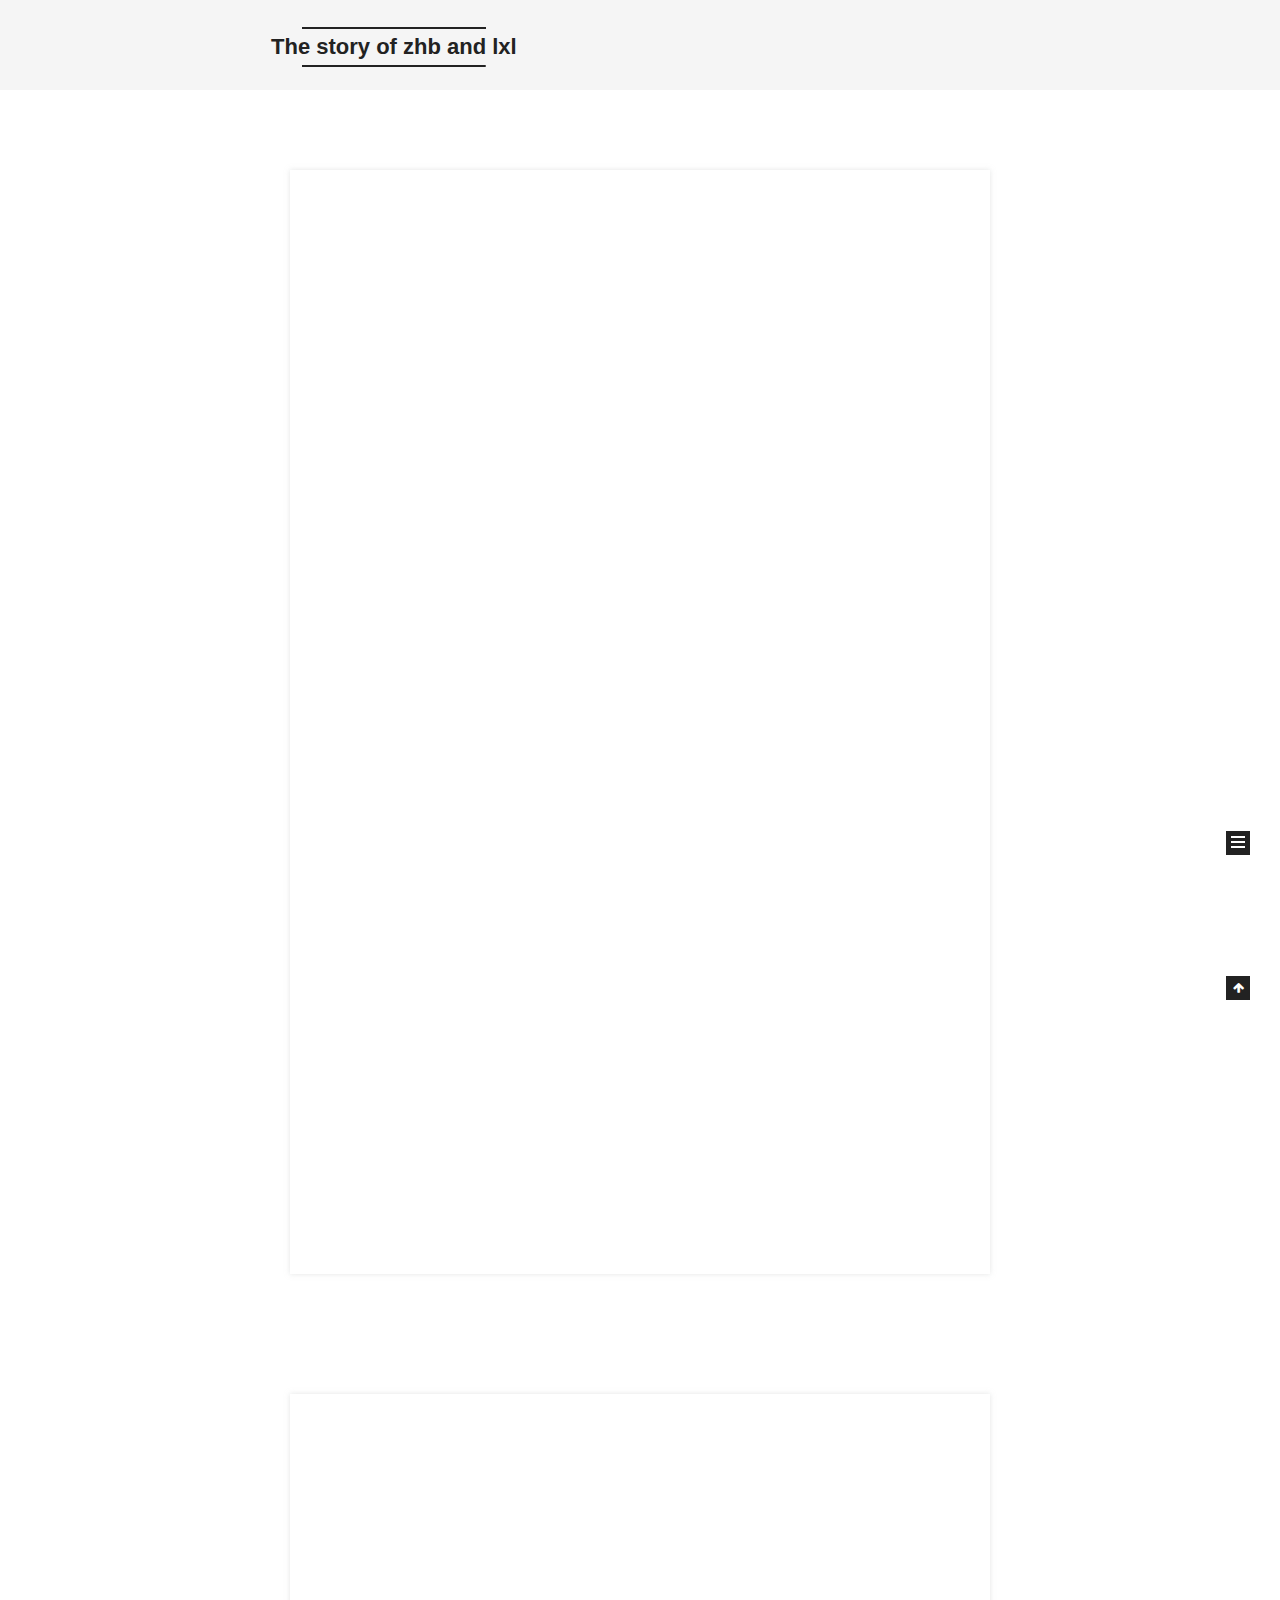
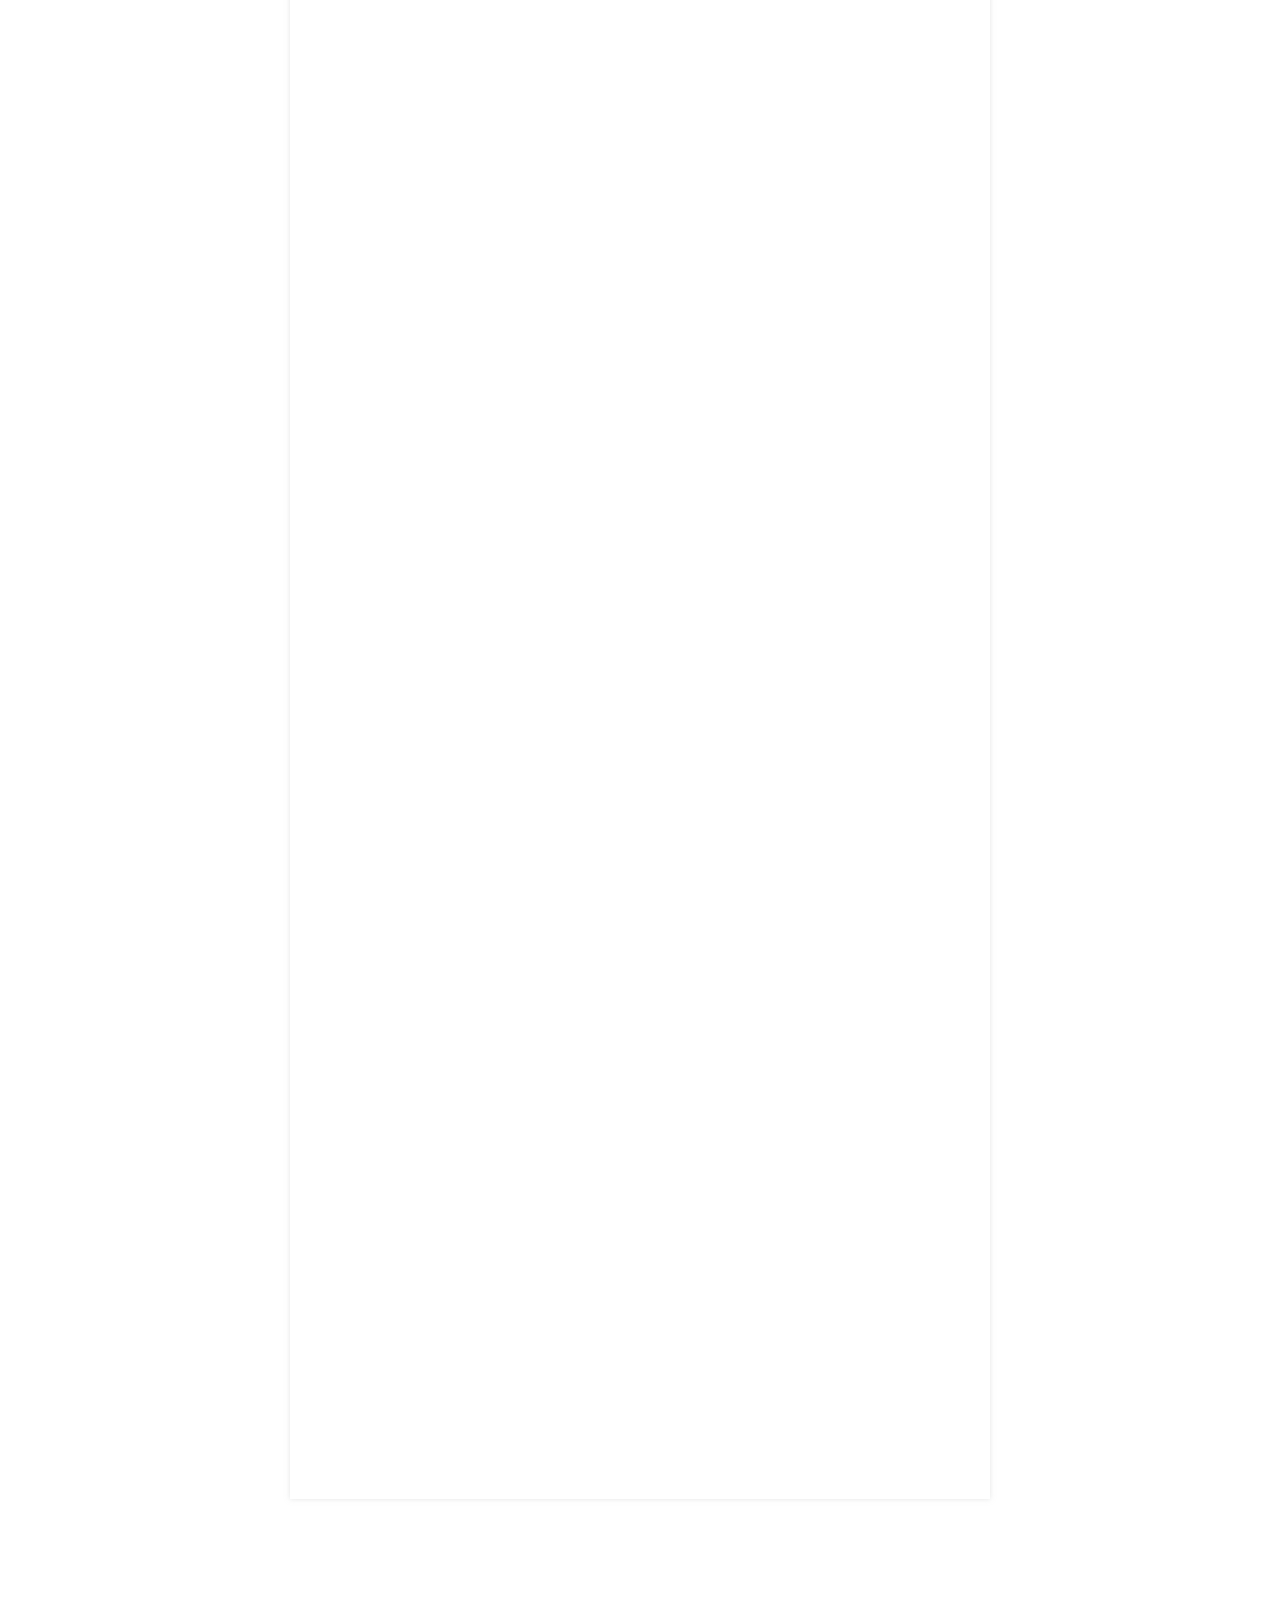
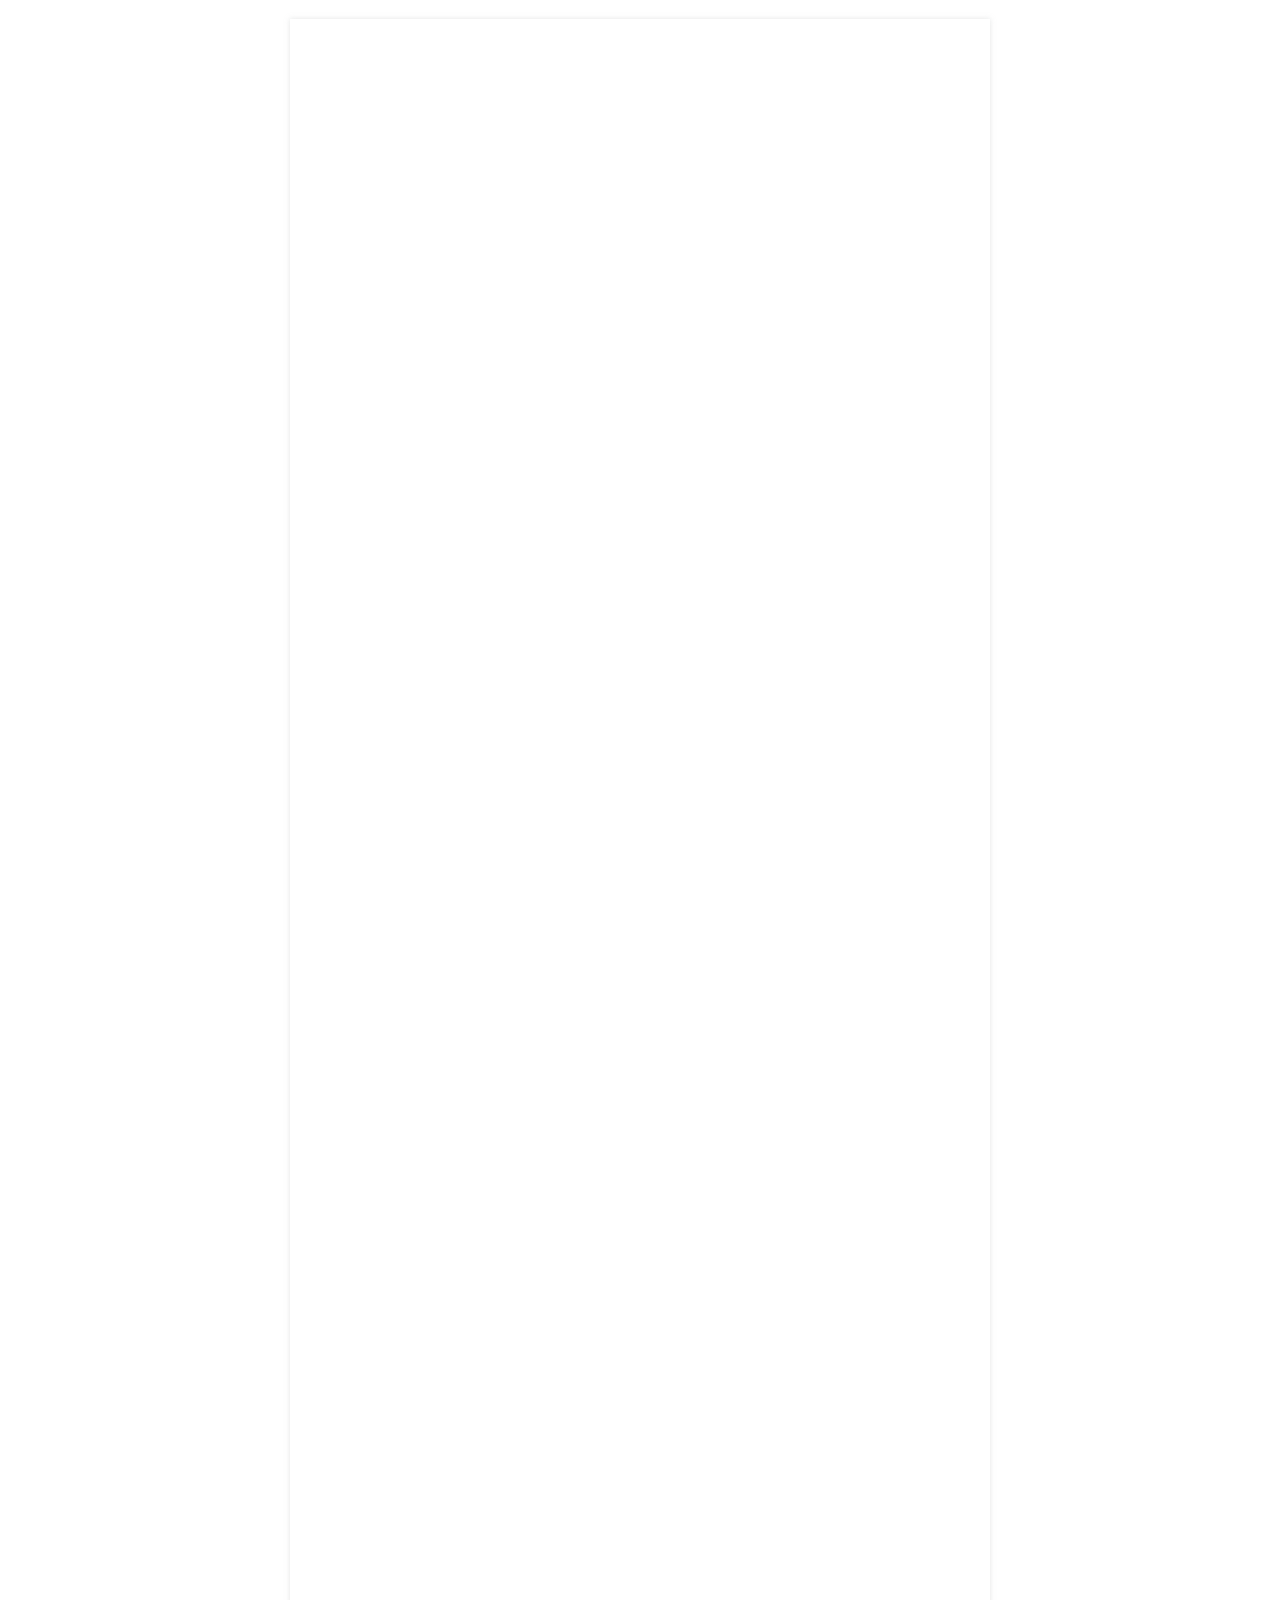
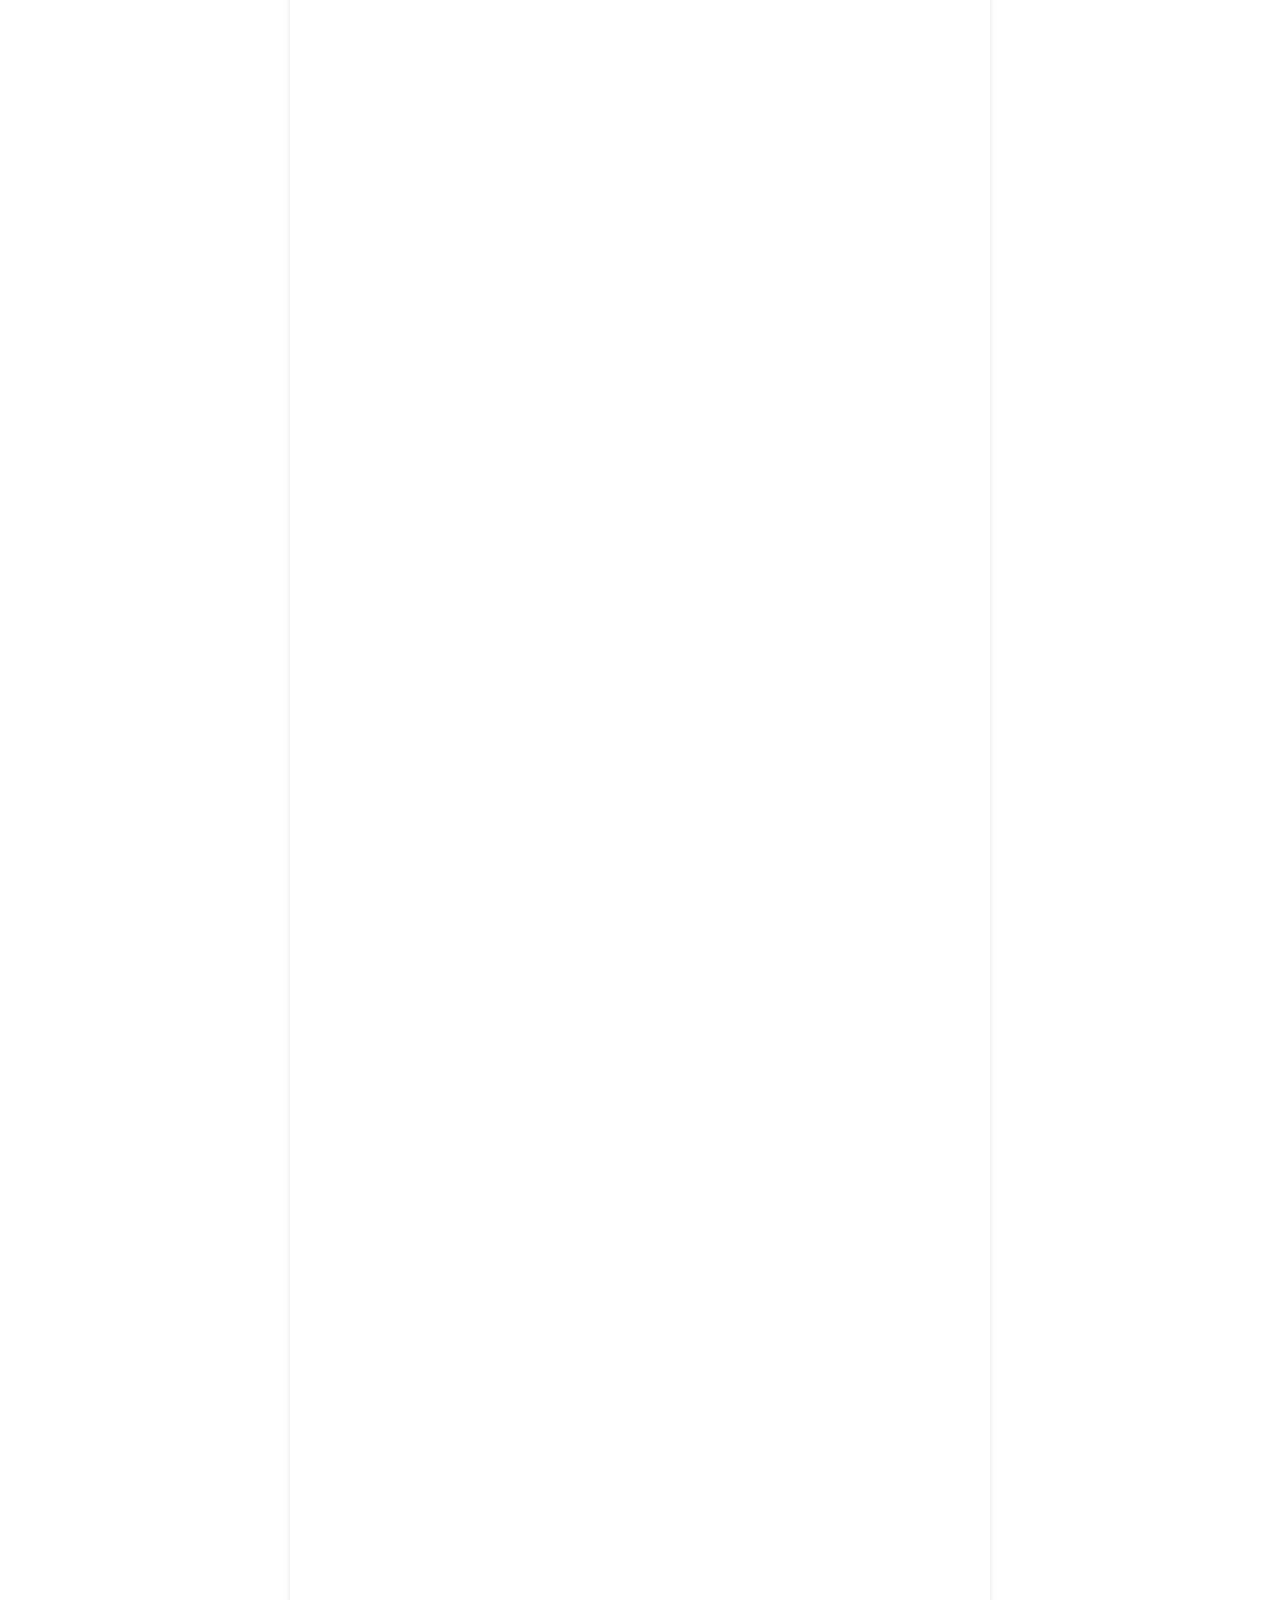
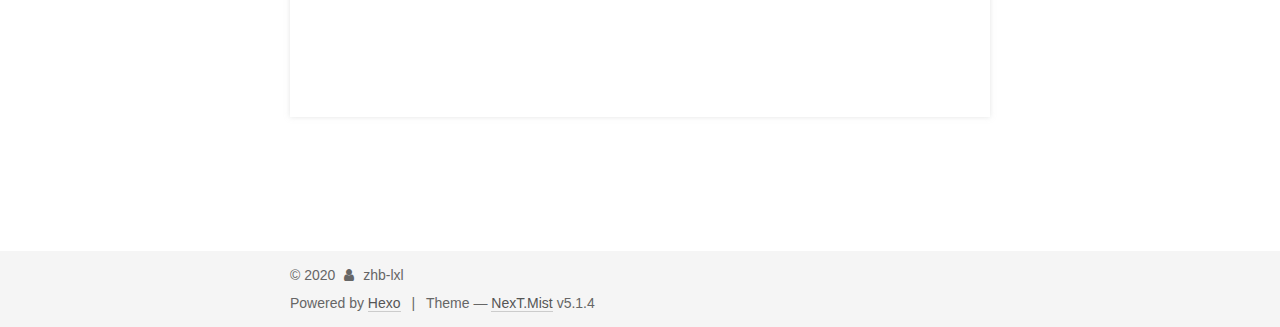
==== commit 2f058258: "Site updated: 2020-07-05 23:44:52" ====
--- a/index.html
+++ b/index.html
@@ -306,13 +306,13 @@
 <p>我觉得我的第一次恋爱的开始好圆满耶ε٩(๑&gt; ₃ &lt;)7з</p>
 <p>傻傻宾 我们一定要一直都好好的哦٩۹(๑•̀ω•́ ๑)۶</p>
 <center class="half">
-    <img src="/2020/07/05/lxl%E7%9A%847-4/1.jpg" width="300">
+    <img src="http://kan.027cgb.com/630740/1.jpg" width="300">
 </center>
 <center class="half">
-    <img src="/2020/07/05/lxl%E7%9A%847-4/2.jpg" width="300">
+    <img src="http://kan.027cgb.com/630740/2.jpg" width="300">
 </center>
 <center class="half">
-    <img src="/2020/07/05/lxl%E7%9A%847-4/3.jpg" width="300">
+    <img src="http://kan.027cgb.com/630740/3.jpg" width="300">
 </center>
           
         
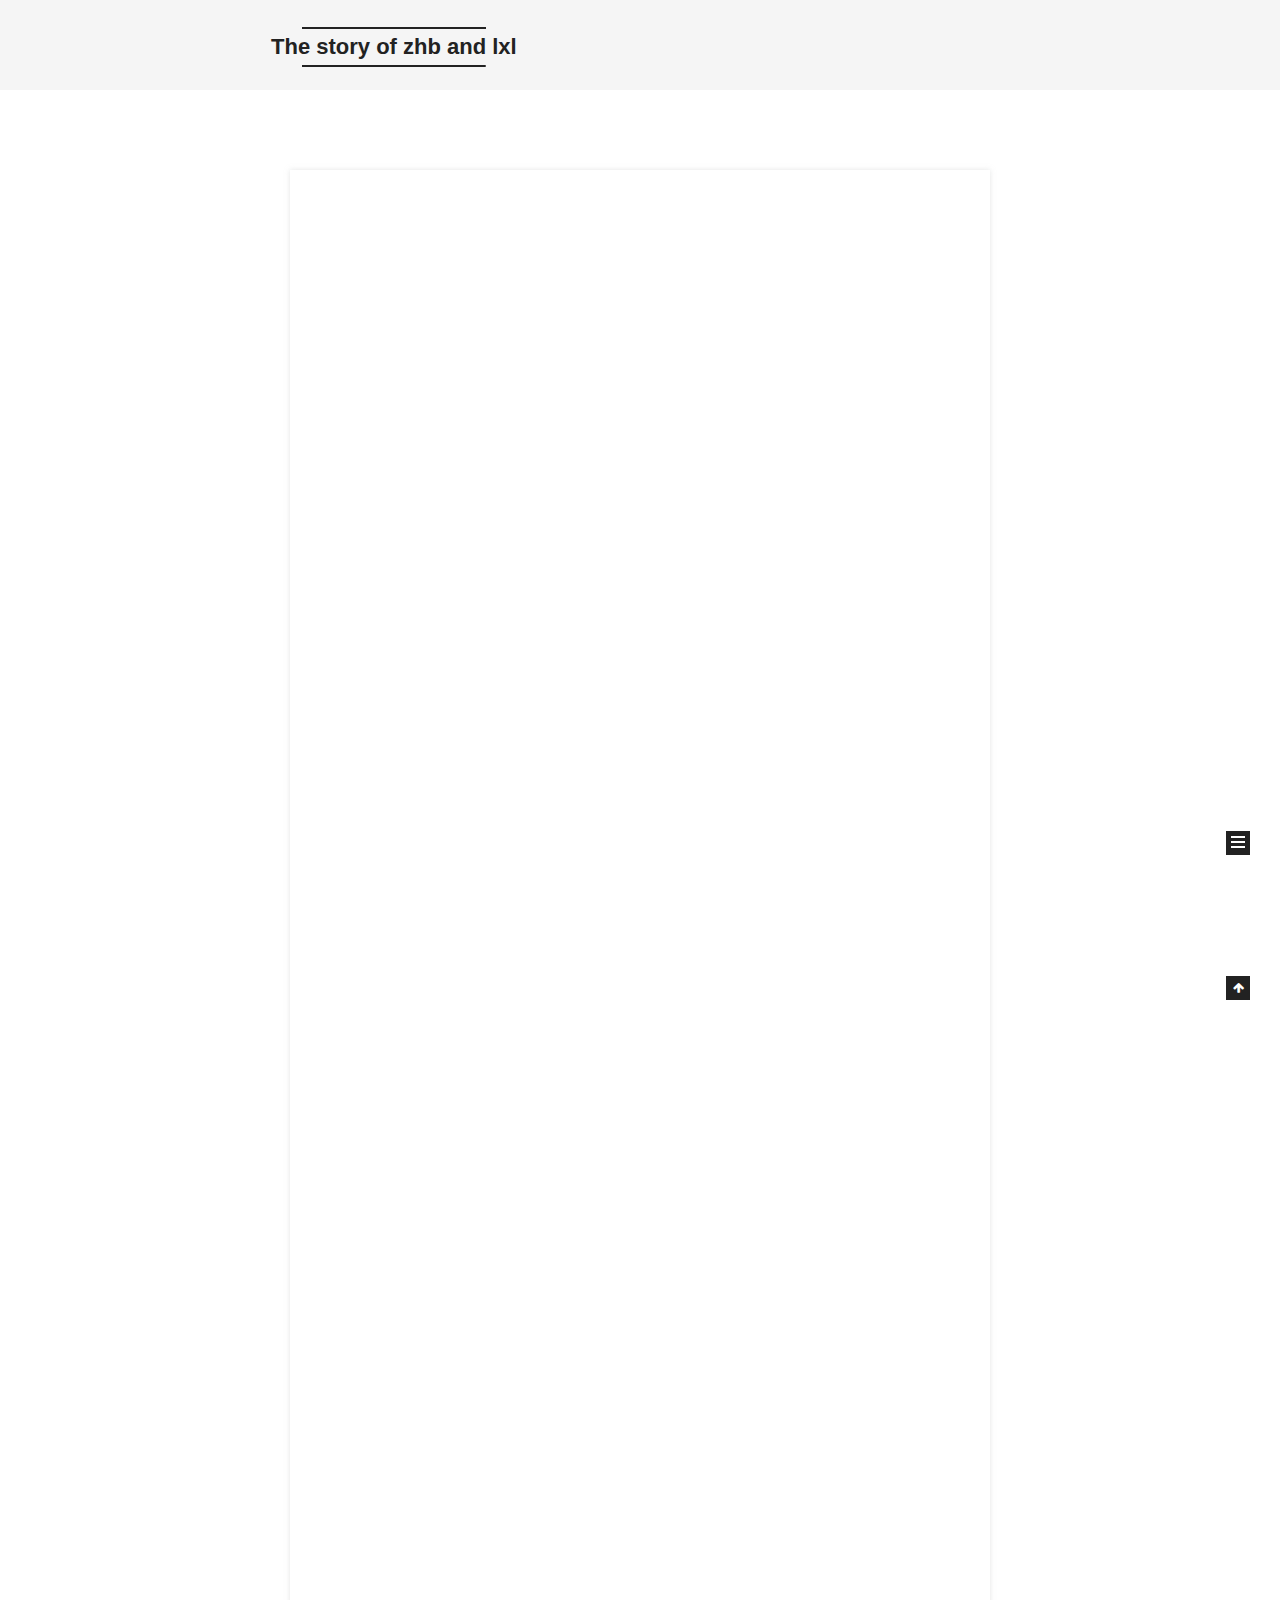
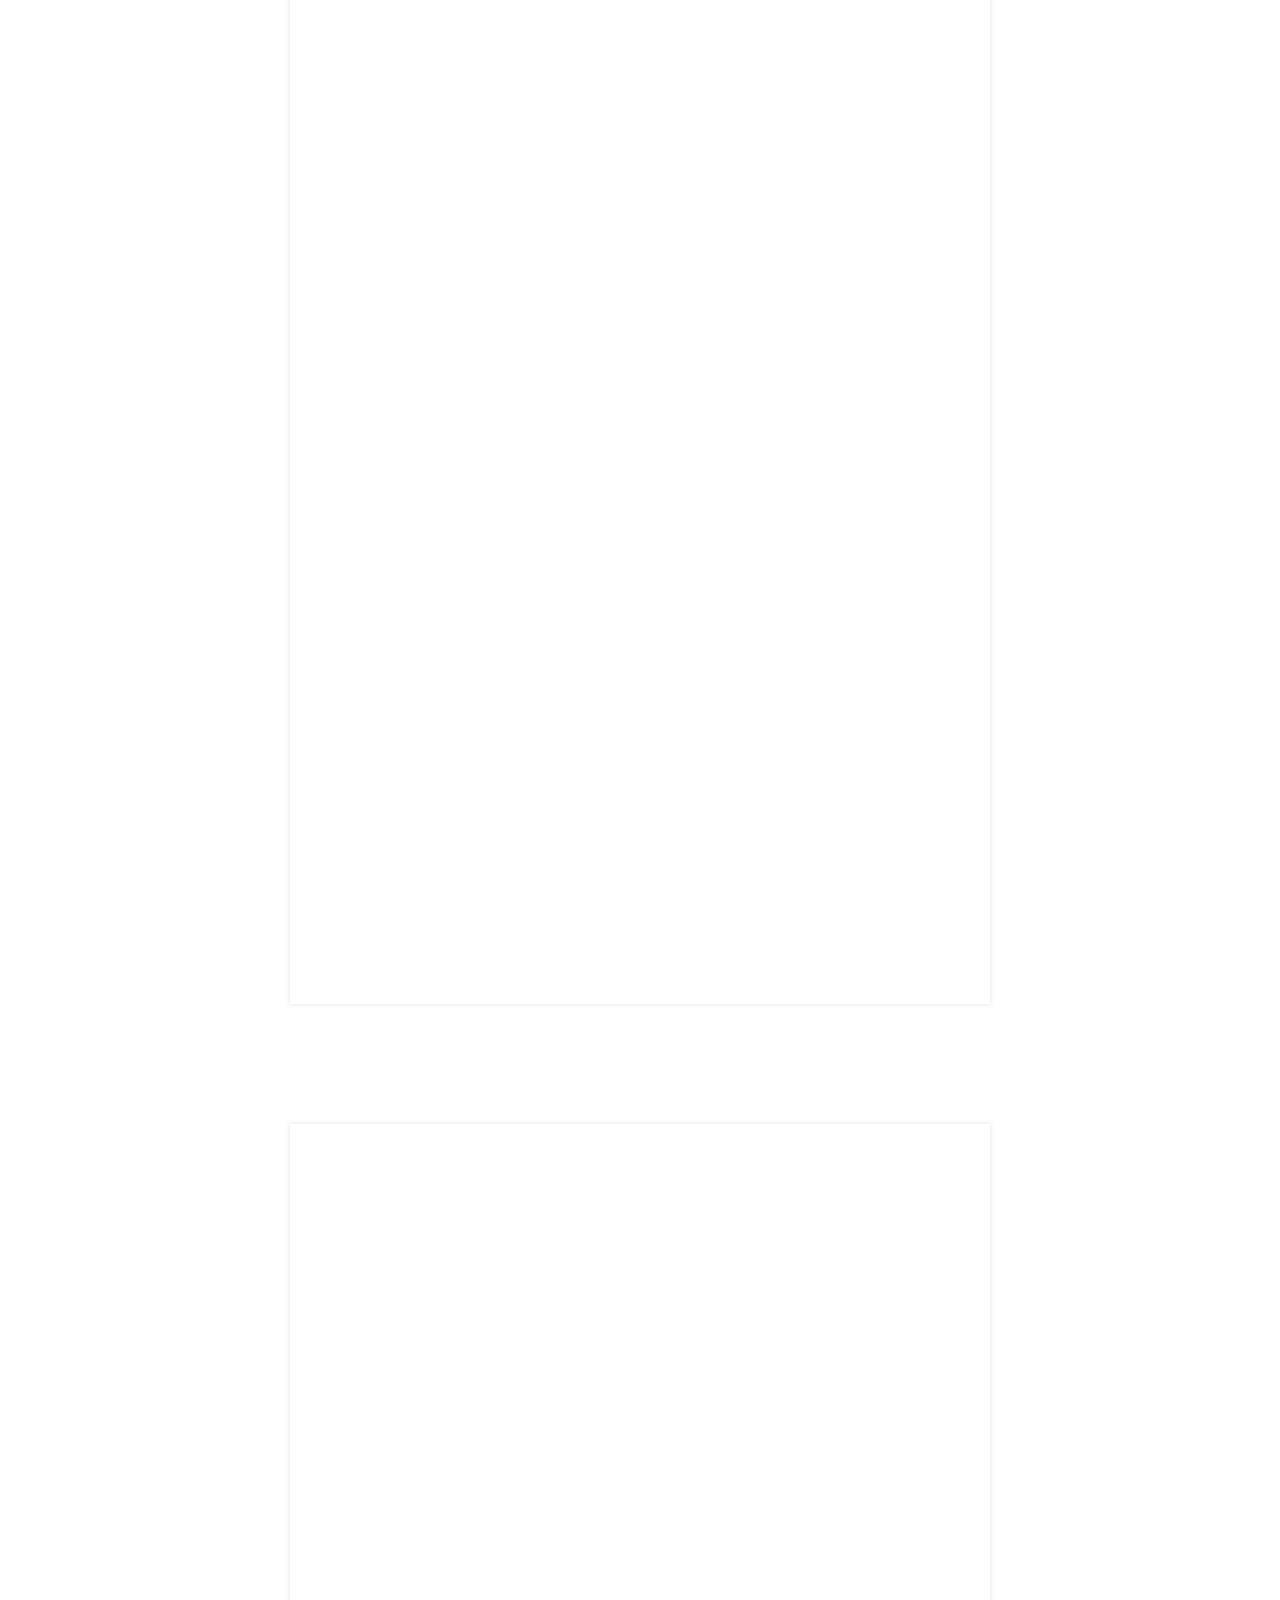
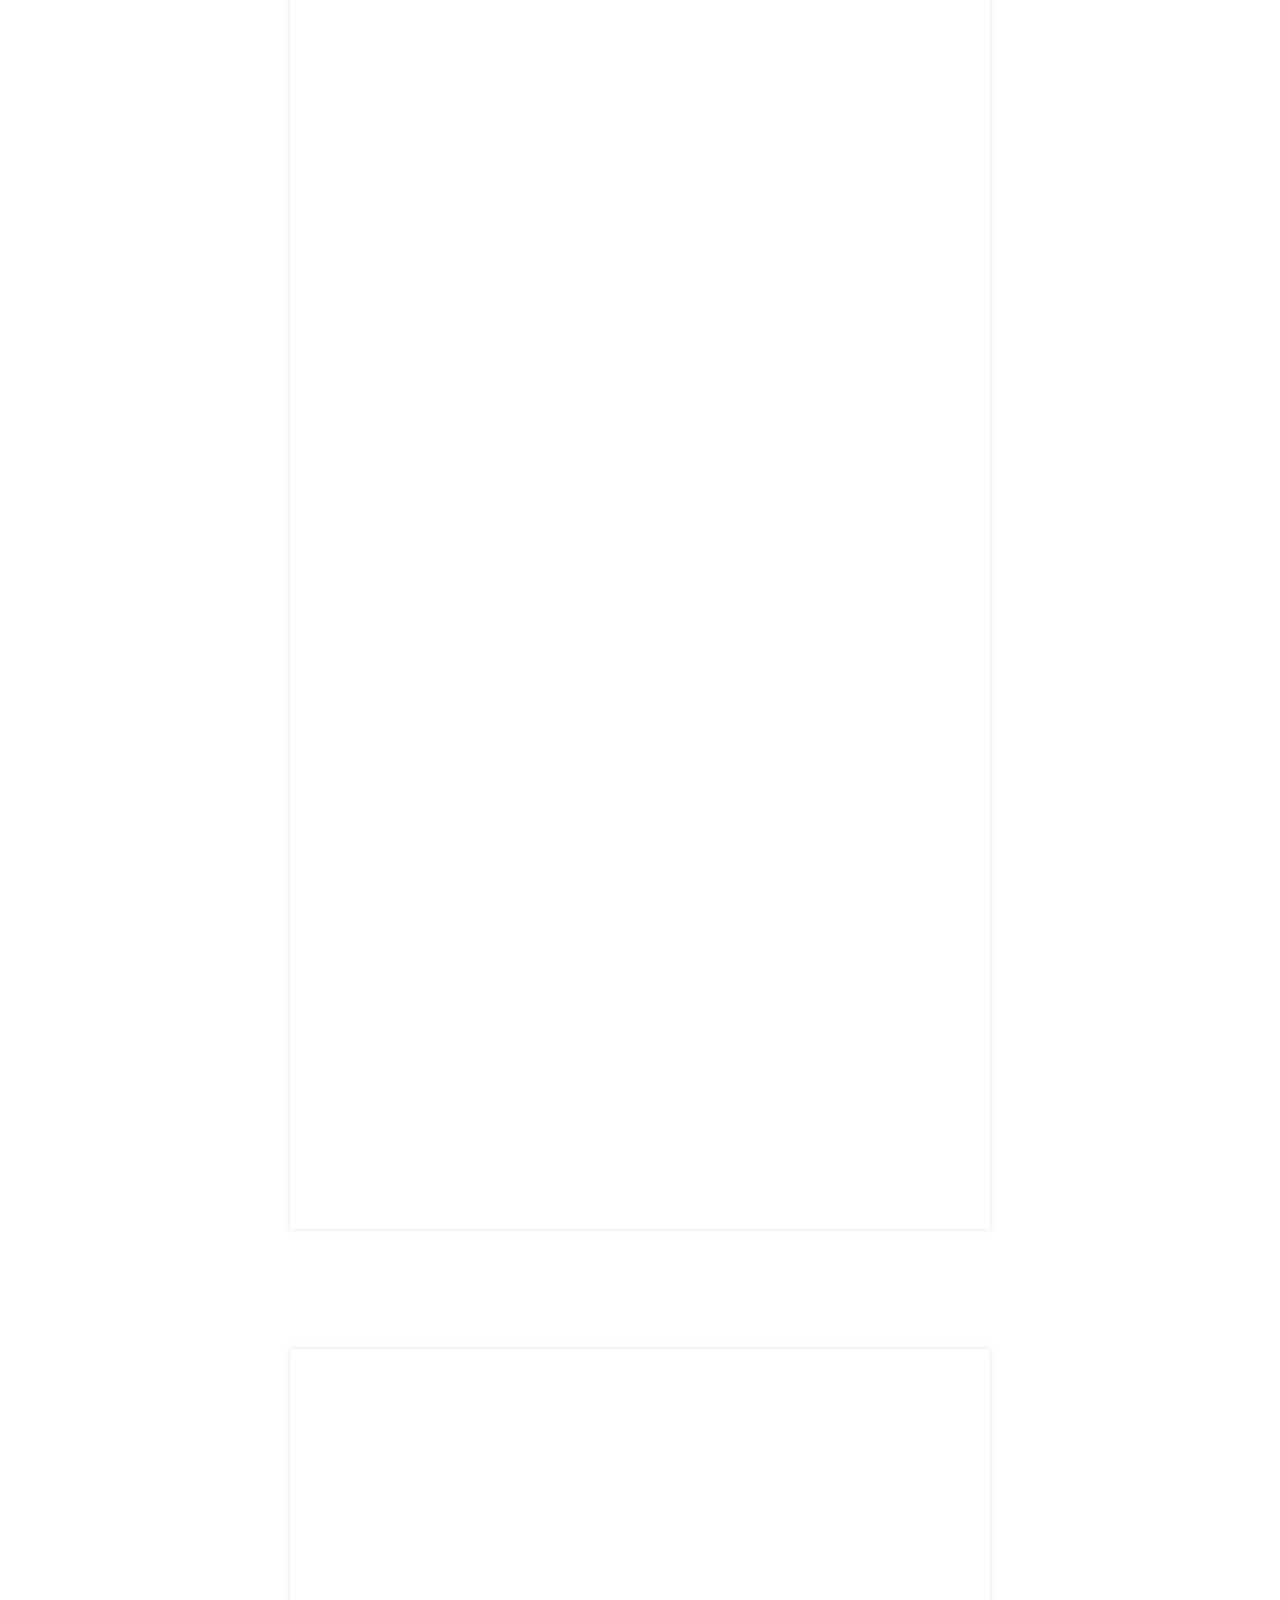
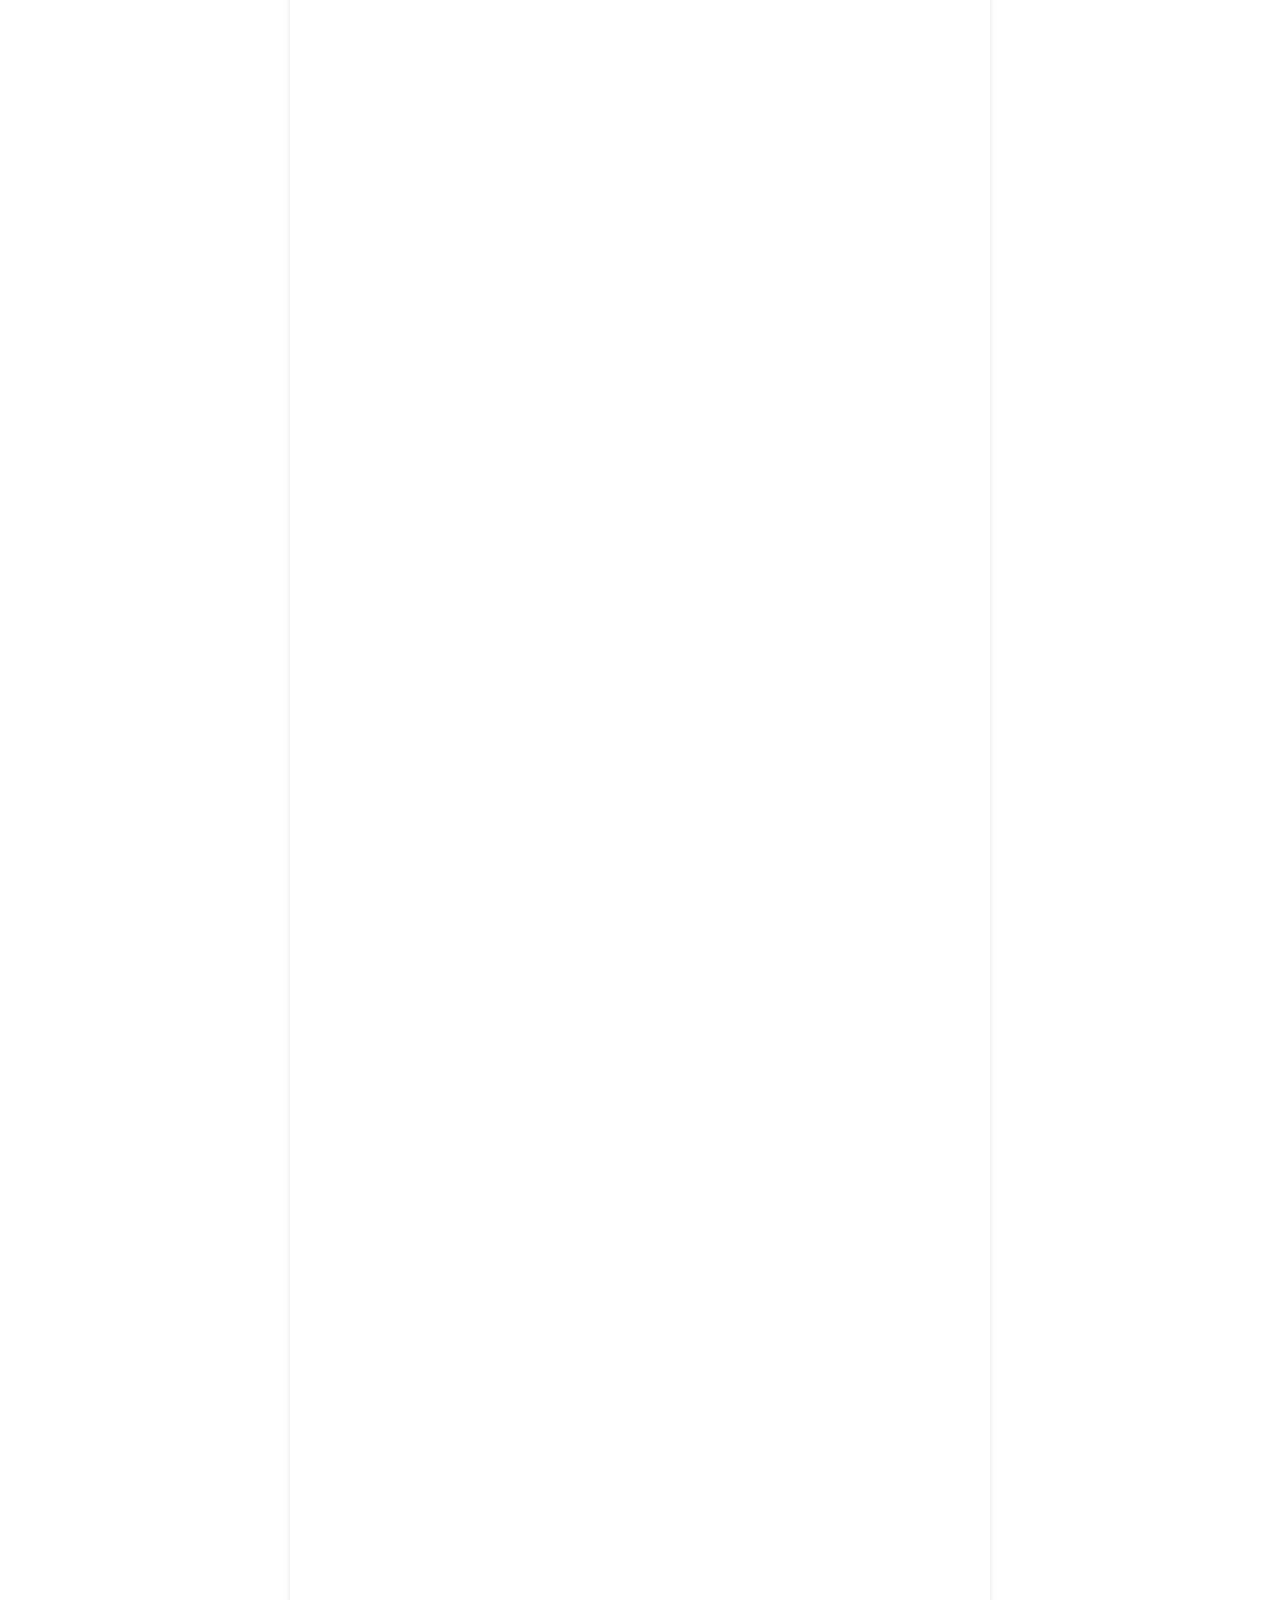
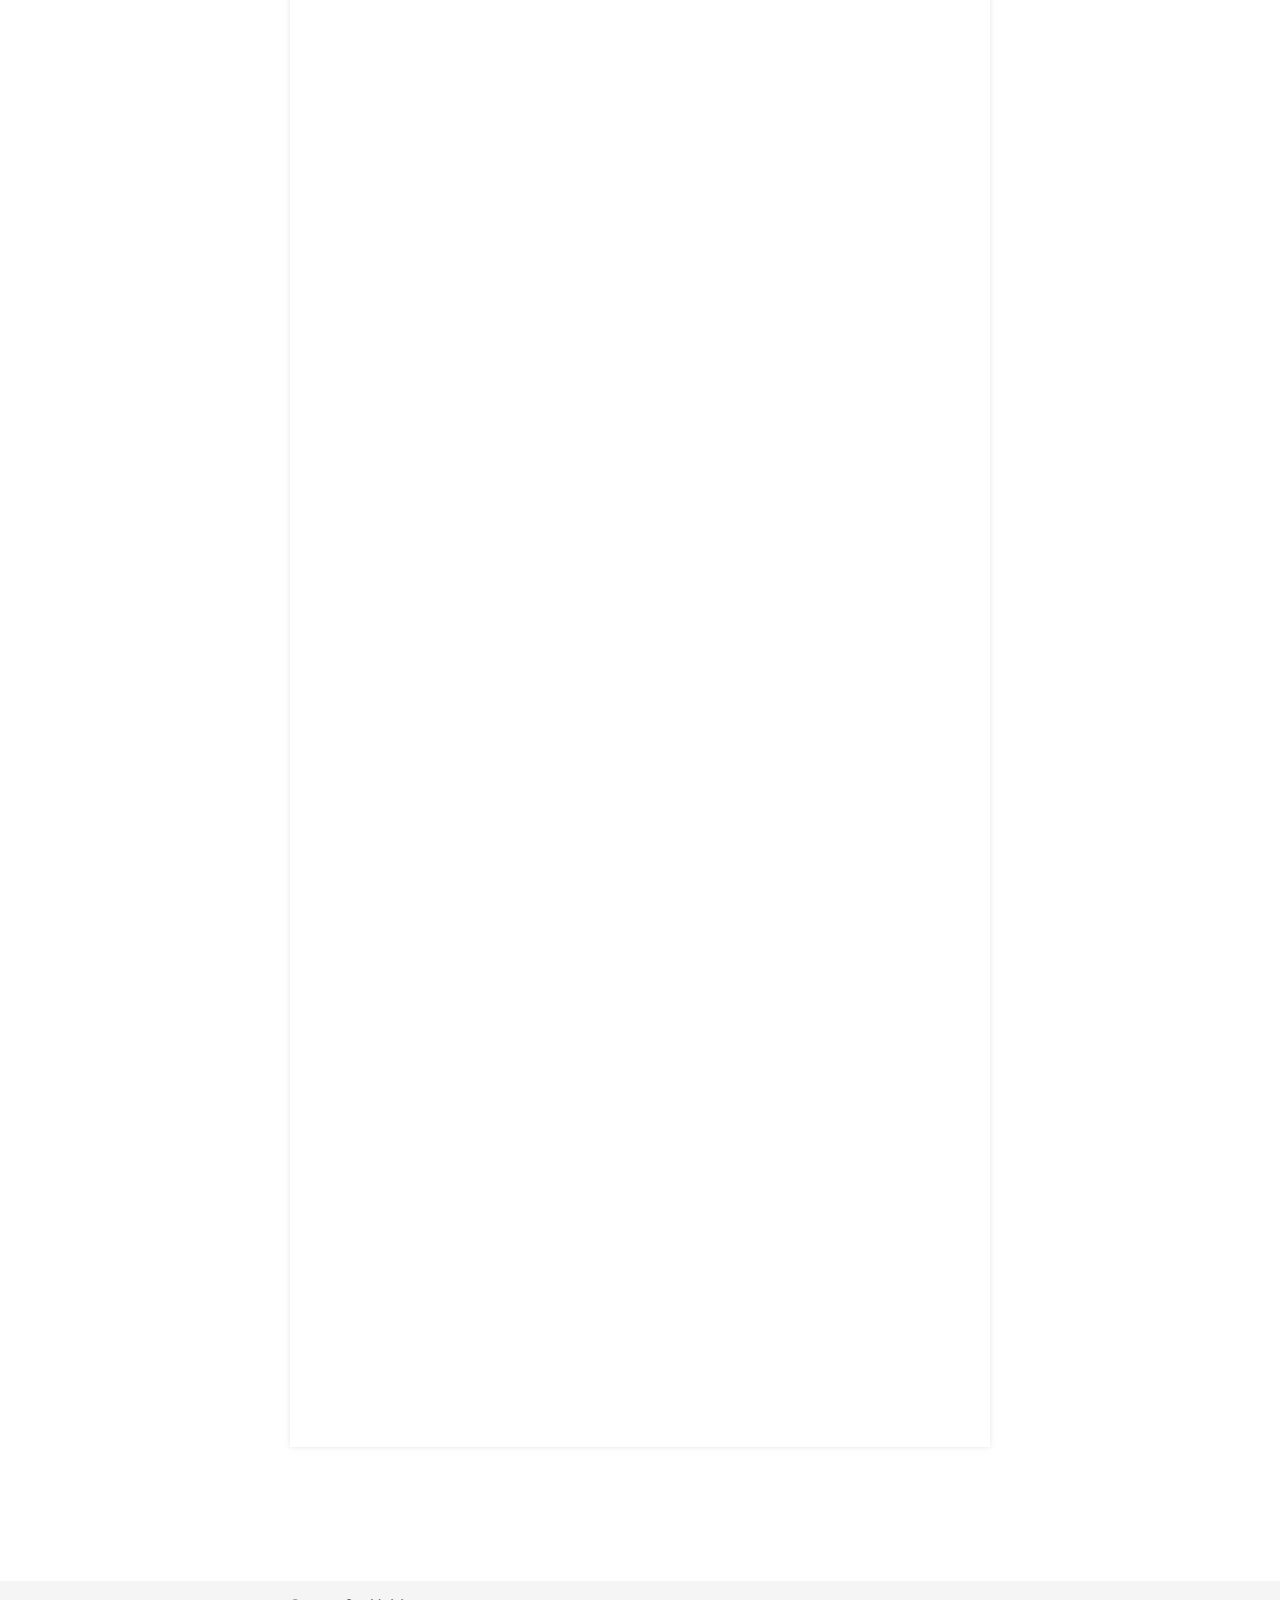
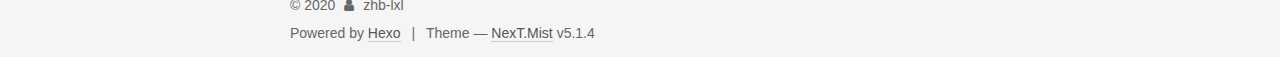
==== commit ac9b9c51: "Site updated: 2020-07-05 23:59:43" ====
--- a/index.html
+++ b/index.html
@@ -301,18 +301,18 @@
           
             <p>我的生日！！！终于和傻傻宾见面啦~其实我都不知道见了面之后自己会怎么表现233但是有点庆幸我前一天晚上睡的不够好 有点呆呆的 内心的紧张就没有那么多 我本来以为牵手啊搂住可能会有点刻意 然后跟男孩子从来就没怎么有稍微一点亲密接触的我可能会觉得不舒服 但是我刚见面在电梯上的时候 我就觉得 啊 好像有点点尴尬耶 然后我就稍微鼓起勇气摸了摸你的头 很快就收了回来哈哈哈我就想 后面怎么发展我就不管了哈哈哈哈 然后很快就在那个电梯上你就搂住了我的肩 我觉得蛮神奇的是 我没什么扭捏感的样子 一切都很自然 感觉最开始的一切刚见面的腼腆 都在那个电梯上消解了 我有想象过第一次埋在男朋友的怀里是什么感受 可能会很害羞？ 我本来只是被你搂着肩而已 后来在地铁上 有的时候会站不稳你就会把我往你怀里搂 然后几次过后我好像就开始自己往你怀里蹭了哈哈哈哈 后来去次饭嘛 然后你给我戴项链嘻嘻 感觉这是之前我在电视剧里边看到的情节好嘛！我觉得你其实可以在船上再给我的嘻嘻 因为吃饭那个地方食物的味道有点点重 感觉会把你送给我的项链弄脏〃∀〃 </p>
 <p>我觉得定了那个船挺好的嘻嘻 还可以半躺着 如果只是在江边散步的话 我觉得我可能都不会那么快就会和你腻歪抱在一起 后来嘛…我就超级喜欢蹭你 抬头蹭你的下巴 隔着口罩真的是肆无忌惮哈哈哈哈 在船上的时候其实我知道你想干坏事想亲我（手动狗头） 但是我觉得有点太快了QAQ 其实我也想偷偷亲你一下 但是觉得还是太快了太快了这才第一次date233感觉好像还是在梦里一样 不过呢口罩真的是个好东西 这样子我就可以在你脸上随便蹭来蹭去嘻嘻</p>
-<p>感觉自己在昨天亲身经历的时候一切都很自然 但是回家之后回想起来 真的觉得自己都磕到了自己的糖（羞涩.jpg）还有你给我写的博客哈哈哈哈 回家之后慢慢一条一条看看的我觉得人自己在做梦哈哈哈哈<br>〃∀〃</p>
+<p>感觉自己在昨天亲身经历的时候一切都很自然 但是回家之后回想起来 真的觉得自己都磕到了自己的糖（羞涩.jpg）还有你给我写的博客哈哈哈哈 回家之后慢慢一条一条看看的我觉得自己在做梦哈哈哈哈<br>〃∀〃</p>
 <p>我感觉用新冠时期的爱情来介绍我们的开始真的好适合啊哈哈哈 很多甜甜的地方都是之前别人没有的 就比如我可以戴着口罩蹭你 很害羞的经历啦〃∀〃听起来就觉得超级特别超级甜哈哈哈哈 而且我觉得晚上我们抱在一起的时候 旁边的小姐姐好像真的是在说我们撑着伞好甜啊〃∀〃嘻嘻</p>
 <p>我觉得我的第一次恋爱的开始好圆满耶ε٩(๑&gt; ₃ &lt;)7з</p>
 <p>傻傻宾 我们一定要一直都好好的哦٩۹(๑•̀ω•́ ๑)۶</p>
 <center class="half">
-    <img src="http://kan.027cgb.com/630740/1.jpg" width="300">
+    <img src="/2020/07/05/lxl%E7%9A%847-4/1.jpg" width="300">
 </center>
 <center class="half">
-    <img src="http://kan.027cgb.com/630740/2.jpg" width="300">
+    <img src="/2020/07/05/lxl%E7%9A%847-4/2.jpg" width="300">
 </center>
 <center class="half">
-    <img src="http://kan.027cgb.com/630740/3.jpg" width="300">
+    <img src="/2020/07/05/lxl%E7%9A%847-4/3.jpg" width="300">
 </center>
           
         
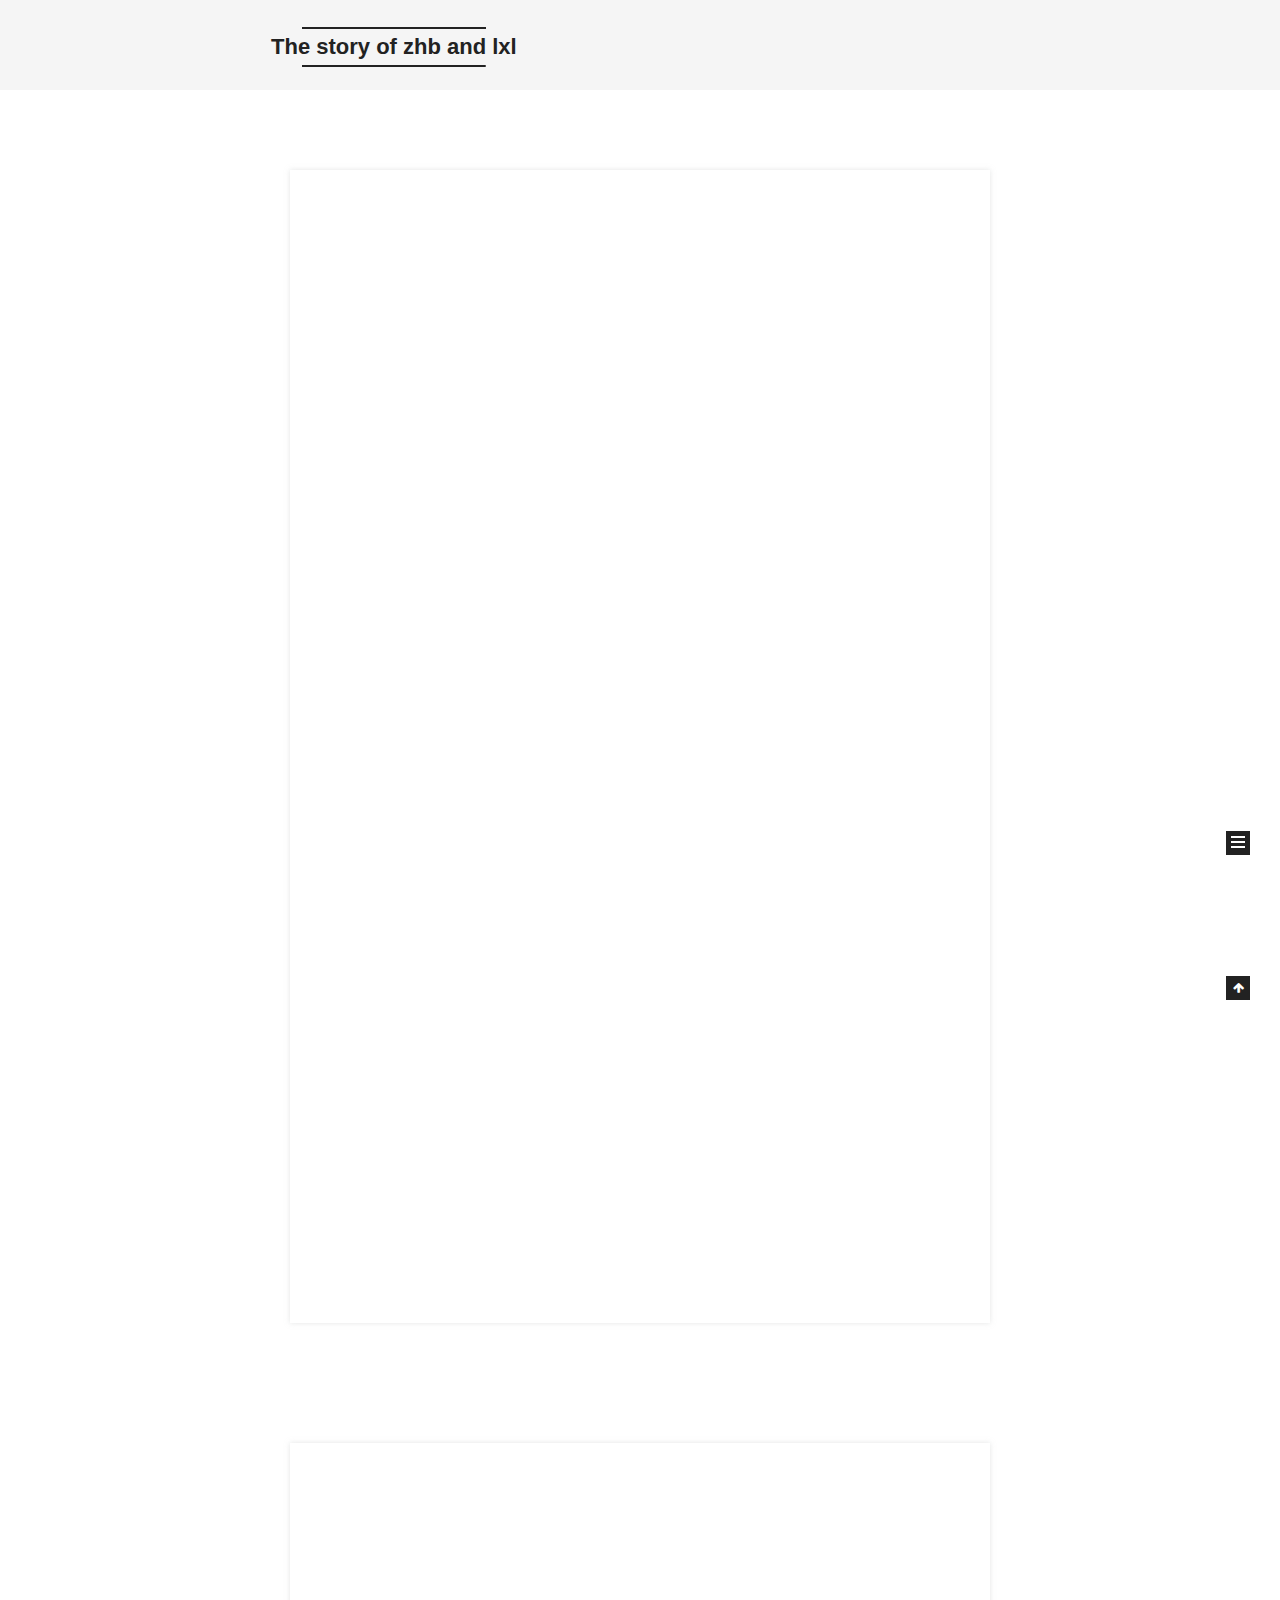
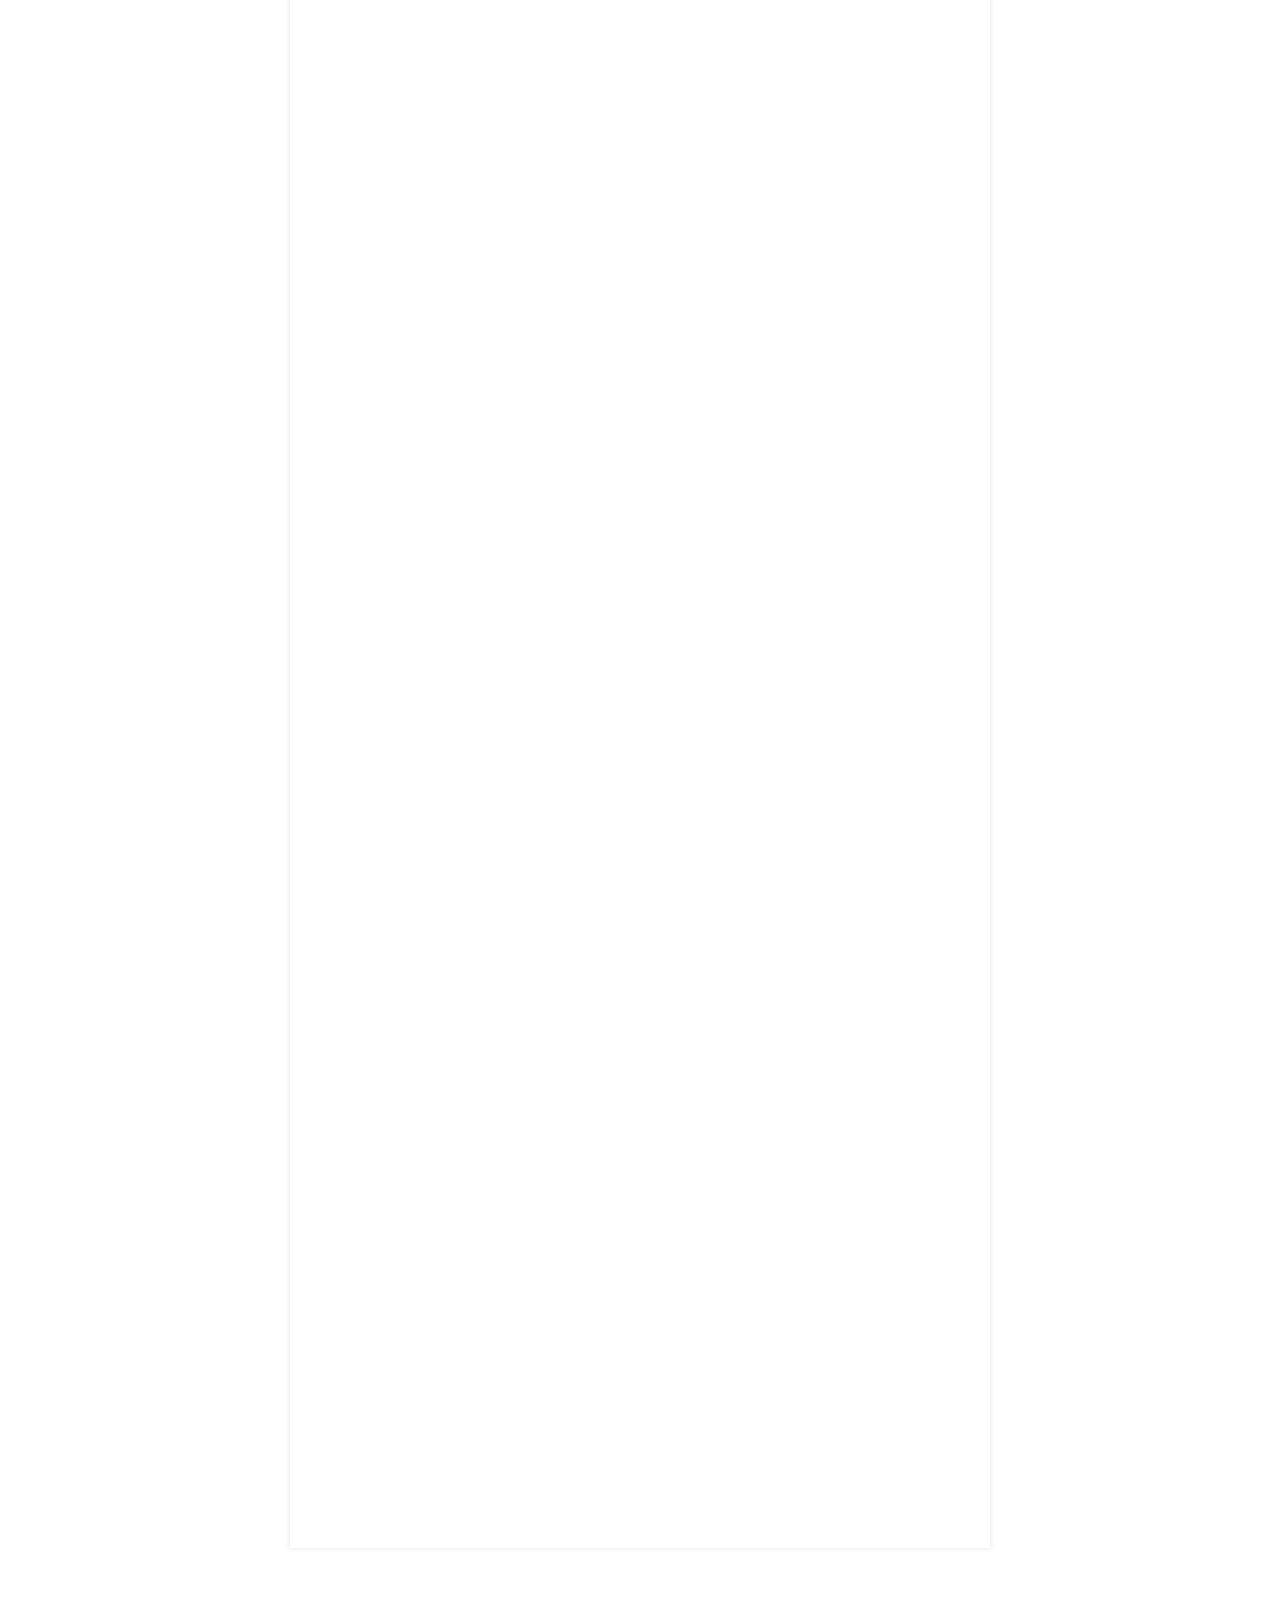
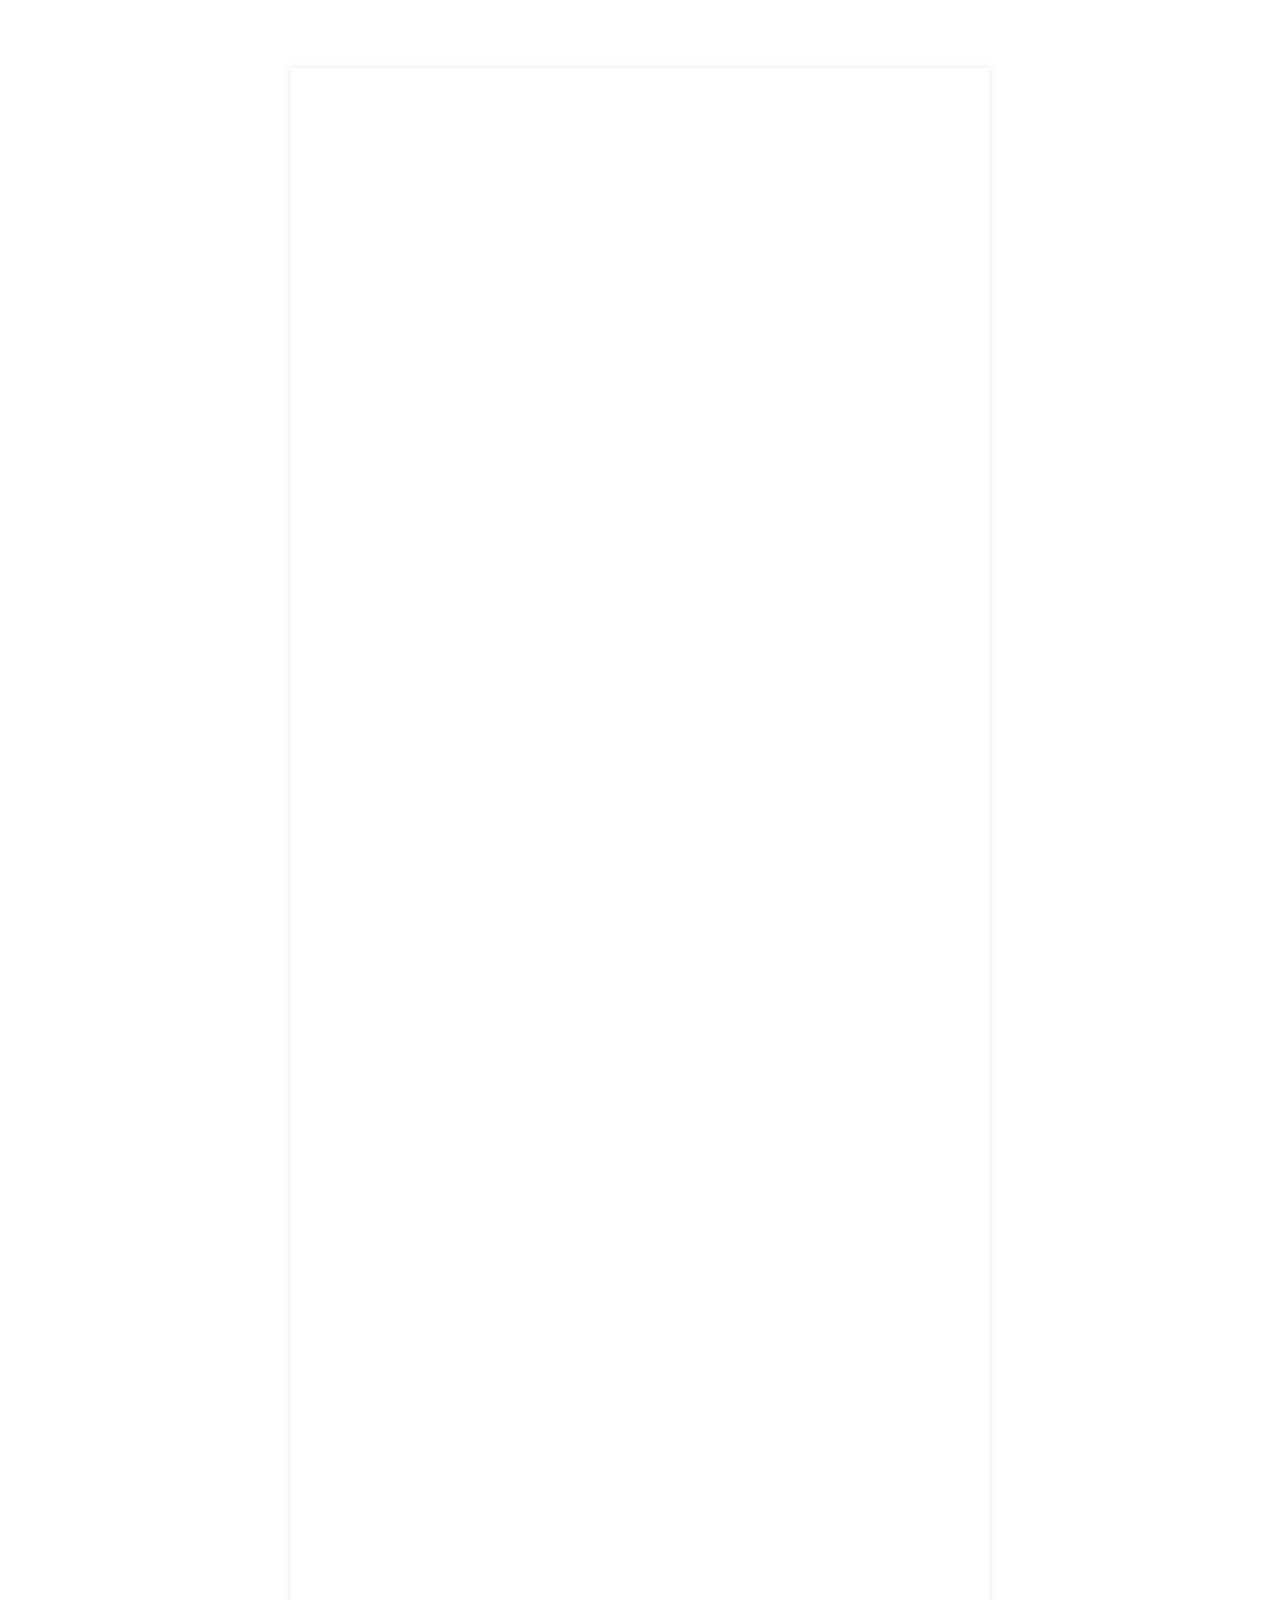
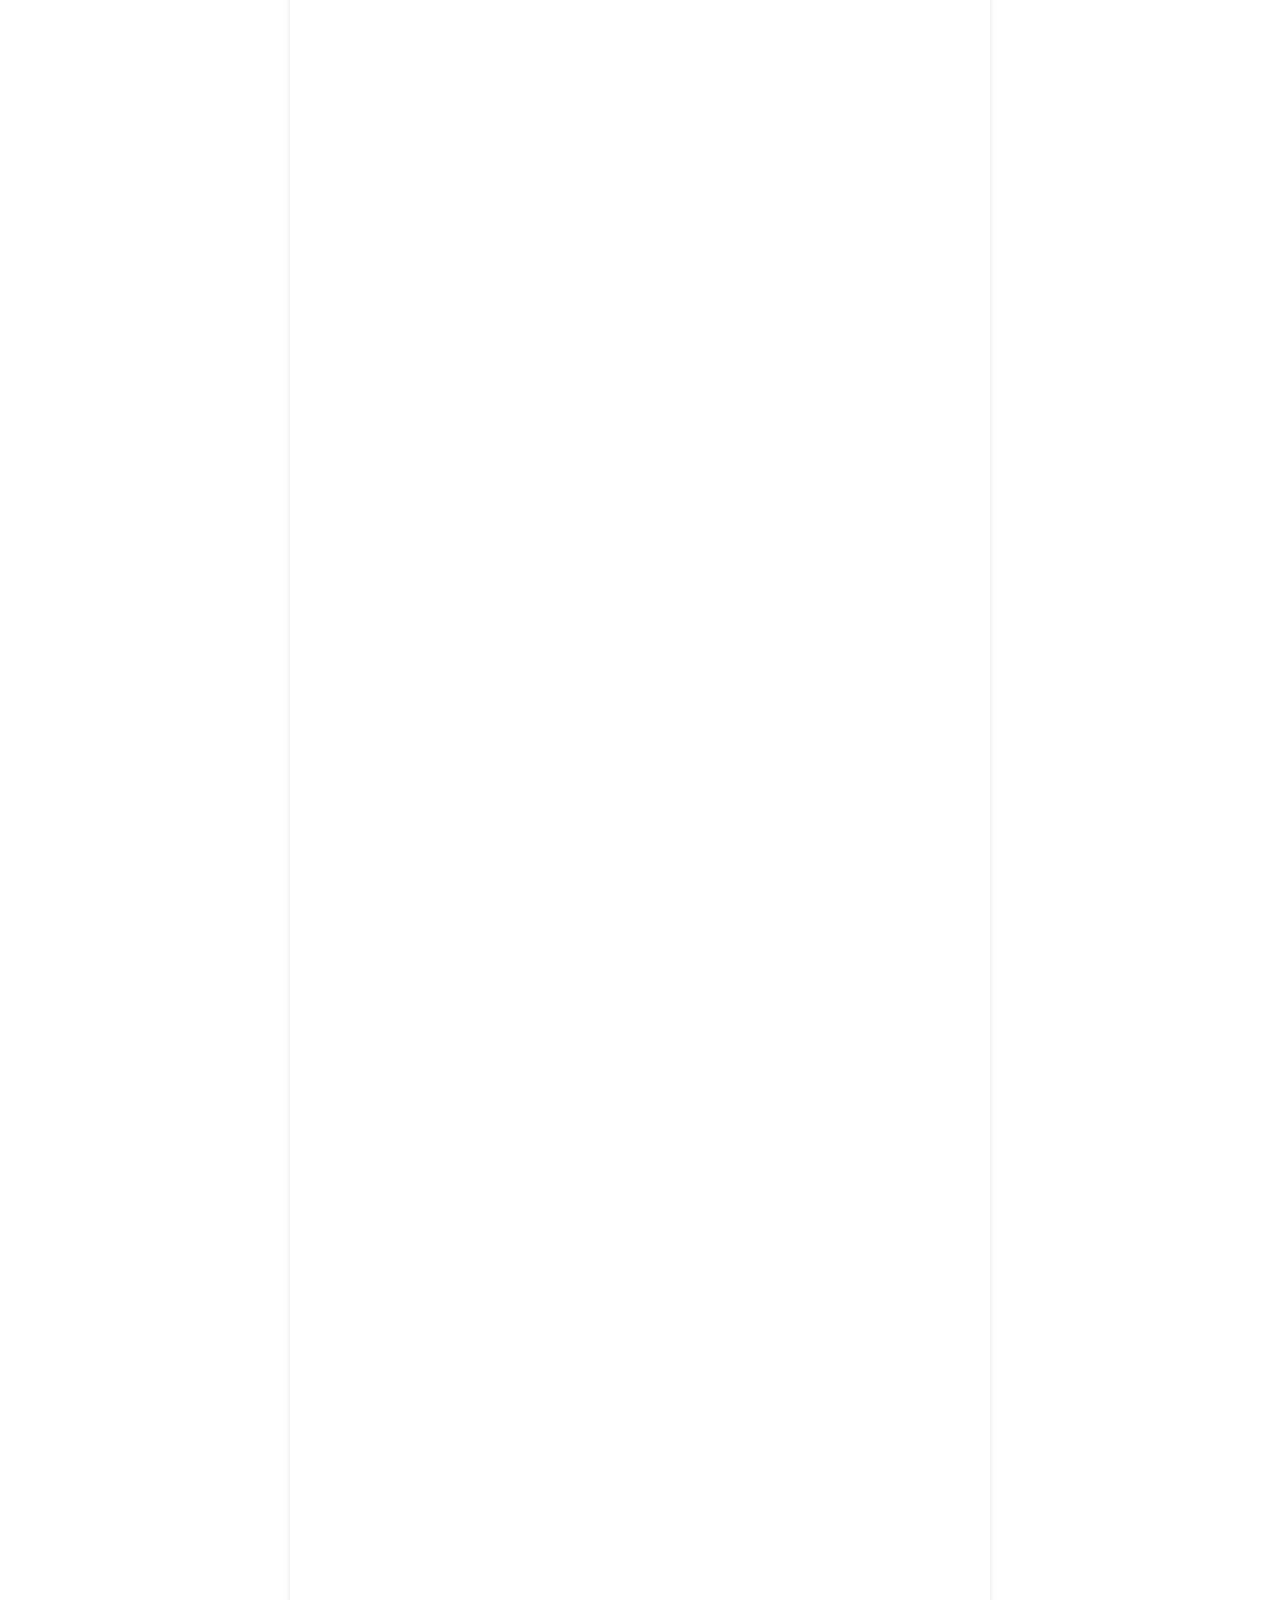
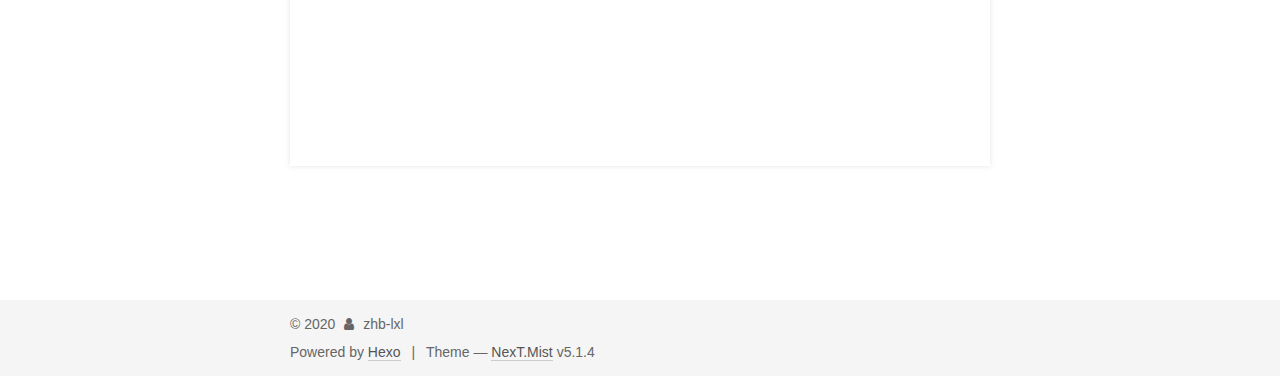
==== commit a78e6b9a: "Site updated: 2020-07-06 00:19:22" ====
--- a/index.html
+++ b/index.html
@@ -306,13 +306,16 @@
 <p>我觉得我的第一次恋爱的开始好圆满耶ε٩(๑&gt; ₃ &lt;)7з</p>
 <p>傻傻宾 我们一定要一直都好好的哦٩۹(๑•̀ω•́ ๑)۶</p>
 <center class="half">
-    <img src="/2020/07/05/lxl%E7%9A%847-4/1.jpg" width="300">
+    <img src="http://kan.027cgb.com/630740/hand1.png" width="300">
 </center>
 <center class="half">
-    <img src="/2020/07/05/lxl%E7%9A%847-4/2.jpg" width="300">
+    <img src="http://kan.027cgb.com/630740/1.png" width="300">
 </center>
 <center class="half">
-    <img src="/2020/07/05/lxl%E7%9A%847-4/3.jpg" width="300">
+    <img src="http://kan.027cgb.com/630740/2.jpg" width="300">
+</center>
+<center class="half">
+    <img src="http://kan.027cgb.com/630740/4.jpg" width="300">
 </center>
           
         
